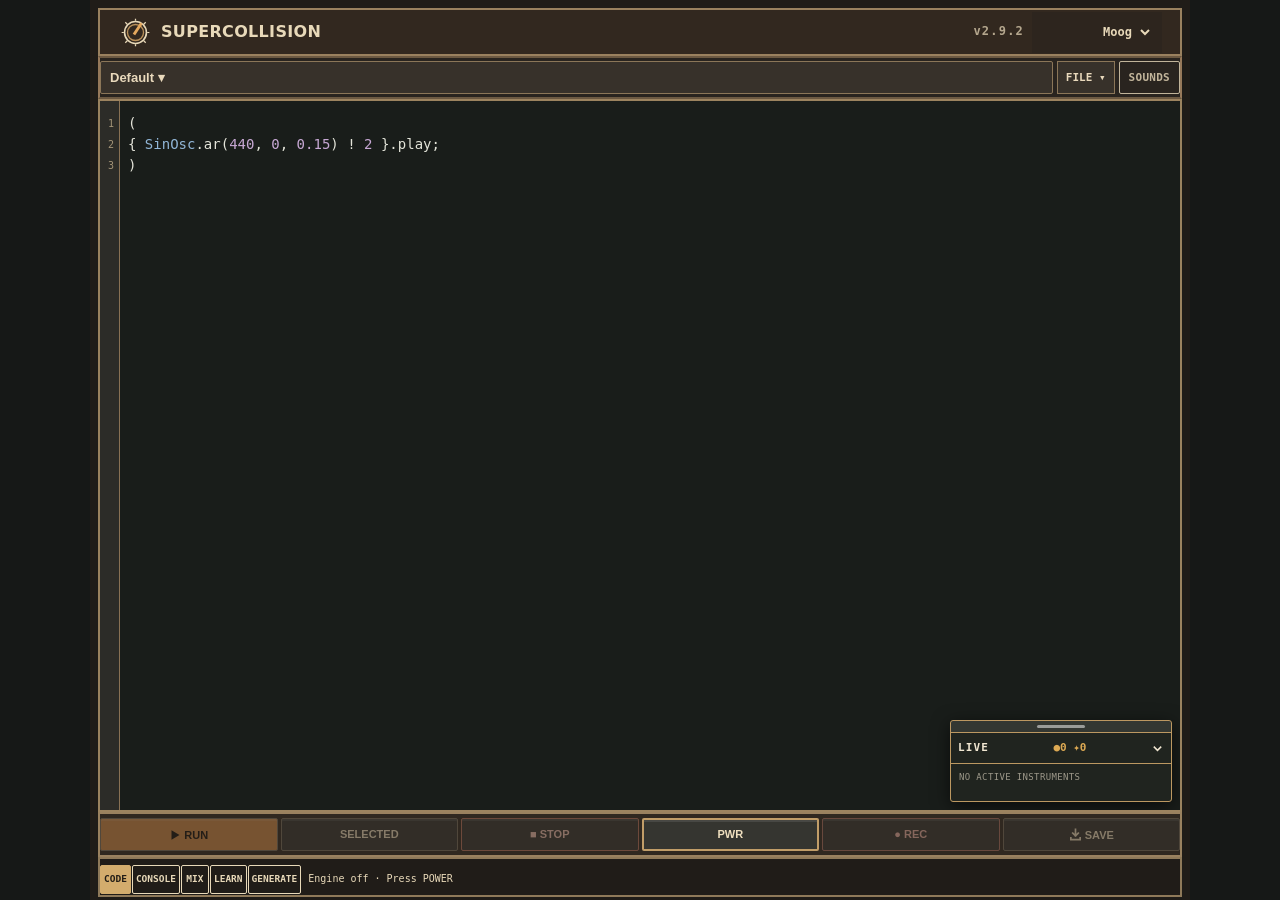
==== index.html @ c98727ec "Release v2.9.2: synchronize visible versions and Sounds navigation" ====
<!doctype html>
<html lang="en"><meta charset="utf-8"><meta name="viewport" content="width=device-width,initial-scale=1,maximum-scale=1,user-scalable=no,viewport-fit=cover"><meta name="apple-mobile-web-app-capable" content="yes"><meta name="apple-mobile-web-app-status-bar-style" content="black-translucent"><meta name="apple-mobile-web-app-title" content="SuperCollision"><meta name="mobile-web-app-capable" content="yes"><link rel="manifest" href="/manifest.webmanifest"><link rel="icon" type="image/svg+xml" href="/app-icon.svg"><link rel="apple-touch-icon" sizes="180x180" href="/apple-touch-icon.png"><meta name="theme-color" content="#161817">
<title>SuperCollision | Mobile SuperCollider IDE</title>
<script>if(location.hostname==='udeudeude.github.io'&&location.pathname.startsWith('/SuperCollision')){location.replace('https://supercollision.pages.dev/'+location.search+location.hash)}</script>
<style>
:root{color-scheme:dark;font-family:system-ui,sans-serif;background:#10151d;color:#e8edf5}*{box-sizing:border-box}body{margin:0;padding:env(safe-area-inset-top) 16px env(safe-area-inset-bottom);max-width:900px;margin:auto}header{display:flex;align-items:baseline;justify-content:space-between;padding:20px 0 12px}h1{font-size:1.5rem;margin:0}small,.muted{color:#9caabc}main{display:grid;gap:14px}.panel{background:#1a2330;border:1px solid #334053;border-radius:14px;padding:15px}textarea{display:block;width:100%;min-height:220px;background:#0d131c;color:#dceafa;border:1px solid #45566b;border-radius:9px;padding:14px;font:15px/1.6 ui-monospace,monospace;resize:vertical}button{border:0;border-radius:10px;background:#7bb4ef;color:#07111b;font-size:1rem;font-weight:650;padding:13px 18px;min-height:48px}button.secondary{background:#35455b;color:#e8edf5}button:disabled{opacity:.4}.actions{display:flex;gap:10px;flex-wrap:wrap;margin-top:12px}#status{white-space:pre-wrap;line-height:1.5}code{color:#a6cffa}label{display:block;margin-bottom:9px;font-weight:600}button:focus-visible,textarea:focus-visible,input:focus-visible,select:focus-visible{outline:2px solid #9cc9ff;outline-offset:2px}header{position:sticky;top:0;background:#10151df5;z-index:3}#code{min-height:42vh;tab-size:2}#console{font-family:ui-monospace,monospace;white-space:pre-wrap;overflow:auto;max-height:40vh;font-size:12px;background:#0d131c;padding:10px;border-radius:9px}#console-panel summary{cursor:pointer;font-weight:600}#console-panel[open] summary{margin-bottom:10px}.toolbar{position:sticky;top:65px;z-index:2;background:#1a2330;padding:10px 0;display:flex;gap:8px;flex-wrap:wrap}.toolbar button{flex:1}input,select{background:#10151d;color:#e8edf5;border:1px solid #45566b;border-radius:8px;padding:12px;max-width:100%;font-size:16px}.projectbar{display:flex;flex-wrap:wrap;gap:8px;align-items:center}.projectbar select{flex:1;min-width:140px}.muted{font-size:.9rem}#engine-status{font-size:.9rem}#syntax-preview{max-height:180px;overflow:auto;background:#0d131c;border:1px solid #45566b;border-radius:9px;padding:12px;white-space:pre-wrap;overflow-wrap:anywhere;font:13px/1.5 ui-monospace,monospace}#syntax-preview .str{color:#e6c98a}#syntax-preview .comment{color:#7fb396}#syntax-preview .class{color:#9cc5ff}#syntax-preview .num{color:#d8b2f4}@media(min-width:700px){#code{min-height:48vh}} /* SuperCollision 0.4: instrument-panel visual system */
:root{color-scheme:dark;background:#161817;color:#e6e4db;font-family:Arial,Helvetica,sans-serif}
body{padding:env(safe-area-inset-top) 10px env(safe-area-inset-bottom);max-width:1100px}
header{position:static;min-height:38px;padding:7px 2px 9px;background:#161817;border-bottom:1px solid #77796f;align-items:center}
h1{font-size:1.03rem;font-weight:800;letter-spacing:.025em;text-transform:uppercase}
header small{font:10px/1.3 ui-monospace,monospace;letter-spacing:.1em;color:#a4a59c}
main{display:block}
.panel{background:transparent;border:0;border-radius:0;padding:0}
.projectbar{display:flex;flex-wrap:nowrap;gap:5px;align-items:stretch;margin:7px 0}
.projectbar select{min-width:0;flex:1;width:0;font-weight:650}
select,input{background:#242725;border:1px solid #55594f;border-radius:2px;color:#e6e4db;padding:7px 9px;font-size:14px;min-height:39px}
button{min-height:40px;padding:8px 12px;border-radius:2px;font-size:12px;font-weight:800;letter-spacing:.045em;background:#d8ae5b;color:#191b19}
button.secondary{background:#333733;color:#e7e7de;border:1px solid #565b54}
button:disabled{opacity:.45}
button:focus-visible,select:focus-visible,textarea:focus-visible{outline:2px solid #e4bd69;outline-offset:1px}
.toolbar{position:sticky;top:0;z-index:4;background:#161817;padding:5px 0 7px;display:flex;gap:5px;align-items:center;flex-wrap:nowrap;border-bottom:1px solid #5b5f55}
.toolbar button{flex:0 0 auto;min-width:69px}
#evaluate{background:#d7b46b}
#panic{border-color:#b7725d;color:#f1c1b2}
#engine{margin-left:auto}
#save-status{font:10px/1.1 ui-monospace,monospace;max-width:65px;overflow:hidden;text-overflow:ellipsis;white-space:nowrap;color:#969b91}
#code{display:block;min-height:calc(100dvh - 220px);height:calc(100dvh - 220px);width:100%;resize:vertical;border:0;border-radius:0;background:#1b1e1c;color:#e3e4d9;padding:12px 9px;font:14px/1.52 ui-monospace,SFMono-Regular,Menlo,monospace;tab-size:2;caret-color:#e3b85f}
.menu{position:relative;flex:0 0 auto}
.menu>summary{display:flex;align-items:center;height:100%;min-height:39px;padding:0 12px;border:1px solid #55594f;background:#292c29;cursor:pointer;font:700 11px ui-monospace,monospace;list-style:none}
.menu>summary::-webkit-details-marker{display:none}
.menu-items{position:absolute;right:0;top:calc(100% + 4px);z-index:8;width:180px;padding:5px;background:#282b28;border:1px solid #77796f;box-shadow:0 8px 20px #0008;display:grid;gap:3px}
.menu-items button{text-align:left;min-height:38px}
.console-shell{border-top:1px solid #66695f;padding:7px 1px}
#engine-status{margin:0 0 6px;font:11px/1.4 ui-monospace,monospace;color:#b9b9ac}
#console-panel summary,.utility summary{font:700 11px/1.5 ui-monospace,monospace;letter-spacing:.08em;text-transform:uppercase;cursor:pointer;color:#bdbeb3}
#console{background:#1b1e1c;color:#e3e4d9;border-radius:0;margin:7px 0;padding:9px;max-height:32vh}
.utility{margin-top:9px;border-top:1px solid #454a42;padding-top:7px}
.utility p{font-size:12px}
.actions{gap:5px;margin-top:6px}
#syntax-preview{border-radius:0;background:#1b1e1c}
@media(max-width:390px){.toolbar button{min-width:57px;padding:8px 7px}#save-status{max-width:45px}h1{font-size:.96rem}}
@media(min-width:700px){#code{min-height:65vh;height:65vh}}
.editor-frame{display:flex;min-width:0;background:#1b1e1c}#line-gutter{flex:0 0 32px;overflow:hidden;white-space:pre;text-align:right;padding:12px 5px 12px 0;color:#858b7f;background:#252825;border-right:1px solid #444;font:10px/21.28px ui-monospace,monospace;user-select:none}#code{flex:1;min-width:0;line-height:21.28px;white-space:pre;overflow-wrap:normal;overflow-x:auto}.toolbar{flex-wrap:wrap}#record{color:#edb2a5;border-color:#ad7062}@media(max-width:390px){#line-gutter{flex-basis:27px}.toolbar button{min-width:51px}}.composition-picker{position:relative;flex:1;min-width:0}.composition-picker>button{width:100%;text-align:left;white-space:nowrap;overflow:hidden;text-overflow:ellipsis;background:#242725;border:1px solid #55594f;color:#e6e4db;font-size:14px}.project-list{position:absolute;top:calc(100% + 3px);left:0;right:0;z-index:15;max-height:55dvh;overflow:auto;background:#252925;border:1px solid #85877d;box-shadow:0 12px 30px #000b}.project-list[hidden]{display:none}.project-entry{position:relative;overflow:hidden;border-bottom:1px solid #484c44;touch-action:pan-y}.project-entry button.pick{display:block;width:100%;text-align:left;background:#252925;color:#e9e7dc;border:0;border-radius:0;min-height:46px;font-weight:500;letter-spacing:0;transition:transform .15s ease;position:relative;z-index:1}.project-entry.reveal button.pick{transform:translateX(-83px)}.project-entry button.remove{position:absolute;right:0;top:0;height:100%;width:83px;border-radius:0;background:#914e44;color:white}.project-entry.selected button.pick{color:#e9c57a}.project-entry button.pick:focus-visible{outline:2px solid #e9c57a;outline-offset:-2px}#line-gutter .line{display:block;height:21.28px}#line-gutter .line.active{background:#655032;color:#f4d58b;font-weight:700}#project-search{width:100%;border:0;border-bottom:1px solid #777;background:#242725}#engine-status.error{color:#f3a394}.code-stack{position:relative;flex:1;min-width:0;height:calc(100dvh - 220px);background:#1b1e1c;overflow:hidden}.code-stack #code,.code-stack #highlight-layer{position:absolute;inset:0;width:100%;height:100%;min-height:0;margin:0;padding:12px 9px;border:0;border-radius:0;font:14px/21.28px ui-monospace,SFMono-Regular,Menlo,monospace;tab-size:2;white-space:pre;overflow-wrap:normal;letter-spacing:normal}.code-stack #code{z-index:2;resize:none;background:transparent;color:transparent;-webkit-text-fill-color:transparent;caret-color:#f4d18a;overflow:auto}.code-stack #code::selection{background:#80612d80}.code-stack #highlight-layer{z-index:1;pointer-events:none;overflow:hidden;color:#e3e4d9}.code-stack .comment{color:#8ba58a}.code-stack .str{color:#e8c28b}.code-stack .class{color:#91b6d7}.code-stack .num{color:#c7a8d4}.code-stack .sym{color:#d3b975}@media(min-width:700px){.code-stack{height:65vh}}
/* Four deliberately distinct instrument design studies */
.theme-strip{display:flex;align-items:center;gap:9px;padding:4px 0;border-bottom:1px solid currentColor}.theme-strip label{font:10px ui-monospace,monospace;letter-spacing:.15em}.theme-strip select{flex:1;min-width:0;border:0;background:transparent;color:inherit;text-align:right}
body[data-theme=bauhaus]{background:#f0ead9;color:#222623}body[data-theme=bauhaus] header,body[data-theme=bauhaus] .toolbar{background:#f0ead9}body[data-theme=bauhaus] .projectbar button,body[data-theme=bauhaus] .projectbar select,body[data-theme=bauhaus] .menu>summary{background:#e1dbc9;color:#202525;border-color:#222623}body[data-theme=bauhaus] #evaluate{background:#c83f2c;color:white}body[data-theme=bauhaus] #panic{border-color:#285e9b;color:#285e9b}body[data-theme=bauhaus] h1{letter-spacing:-.045em;font-weight:900}body[data-theme=bauhaus] .editor-frame{border-top:4px solid #285e9b}
body[data-theme=blackmountain]{background:#e7e1ce;color:#302f2b;font-family:Georgia,serif}body[data-theme=blackmountain] header,body[data-theme=blackmountain] .toolbar{background:#e7e1ce}body[data-theme=blackmountain] h1{font-family:Georgia,serif;font-weight:400;letter-spacing:.05em}body[data-theme=blackmountain] .projectbar button,body[data-theme=blackmountain] .projectbar select,body[data-theme=blackmountain] .menu>summary{background:#ded5bd;color:#302f2b;border-color:#92866e}body[data-theme=blackmountain] #evaluate{background:#9e6547;color:white}body[data-theme=blackmountain] .editor-frame{border-top:1px solid #9e6547}
body[data-theme=moog]{background:#211e1a;color:#e9d9bc}body[data-theme=moog] header,body[data-theme=moog] .toolbar{background:#211e1a}body[data-theme=moog] h1{font-weight:800;letter-spacing:.11em}body[data-theme=moog] .projectbar button,body[data-theme=moog] .projectbar select,body[data-theme=moog] .menu>summary{background:#37312a;color:#e9d9bc;border-color:#8b7658}body[data-theme=moog] #evaluate{background:#df8e3f;color:#231e18}body[data-theme=moog] .editor-frame{border-top:3px double #b18a5c}
body[data-theme=makenoise]{background:#0b0b0b;color:#f2f1e9}body[data-theme=makenoise] header,body[data-theme=makenoise] .toolbar{background:#0b0b0b}body[data-theme=makenoise] h1{font-weight:900;letter-spacing:-.07em;text-decoration:underline;text-decoration-style:wavy;text-decoration-thickness:1px}body[data-theme=makenoise] .projectbar button,body[data-theme=makenoise] .projectbar select,body[data-theme=makenoise] .menu>summary{background:#141414;color:#f2f1e9;border:1px solid #deded6}body[data-theme=makenoise] #evaluate{background:#eee;color:#080808}body[data-theme=makenoise] #panic{border:2px solid #eee;color:#eee}body[data-theme=makenoise] .editor-frame{border-top:3px dashed #eee}

/* v1.0: four structural studies, not interchangeable color skins */
main>.panel:first-child{min-width:0}
main>.panel:first-child>.theme-strip{grid-area:theme}
main>.panel:first-child>.projectbar{grid-area:files}
main>.panel:first-child>.toolbar{grid-area:transport}
main>.panel:first-child>.editor-frame{grid-area:editor;min-width:0}
main>.panel:first-child>#file-input,main>.panel:first-child>#backup-input,main>.panel:first-child>#syntax-preview{display:none}
body[data-theme] .toolbar{position:static}
body[data-theme] .code-stack{height:calc(100dvh - 260px)}
body[data-theme] .editor-frame{min-width:0}
body[data-theme] .toolbar button{min-height:42px}
body[data-theme] .theme-strip{margin:0}
body[data-theme] header{position:relative}

/* Bauhaus: poster composition; asymmetrical vertical band, block geometry */
body[data-theme=bauhaus] main>.panel:first-child{display:grid;grid-template-columns:60px minmax(0,1fr);grid-template-areas:"theme files" "transport transport" "editor editor";gap:0}
body[data-theme=bauhaus] .theme-strip{writing-mode:vertical-rl;transform:none;align-items:center;justify-content:center;background:#1f4d80;color:#fff;border:0;padding:8px 0}
body[data-theme=bauhaus] .theme-strip select{writing-mode:vertical-rl;color:#fff;text-align:center;max-height:130px}
body[data-theme=bauhaus] .projectbar{margin:0;padding:8px;background:#f0ead9}
body[data-theme=bauhaus] .toolbar{border-top:5px solid #c83f2c;border-bottom:5px solid #1f4d80;justify-content:flex-start;gap:0;padding:0}
body[data-theme=bauhaus] .toolbar button{border:0;border-radius:0;flex:1;min-width:0;padding:12px 3px}
body[data-theme=bauhaus] #evaluate{flex:2;font-size:16px}
body[data-theme=bauhaus] #save-status{display:none}
body[data-theme=bauhaus] .editor-frame{border:0}
body[data-theme=bauhaus] header:before{content:"●";color:#c83f2c;font-size:29px;line-height:1}
body[data-theme=bauhaus] header{display:flex;gap:9px}
body[data-theme=bauhaus] h1{flex:1}

/* Black Mountain: editorial folio; generous margins, rulework and restrained controls */
body[data-theme=blackmountain]{max-width:1000px}
body[data-theme=blackmountain] main>.panel:first-child{display:grid;grid-template-columns:minmax(0,1fr);grid-template-areas:"theme" "files" "editor" "transport";gap:9px}
body[data-theme=blackmountain] header{padding:24px 4px 17px;border-bottom:1px solid #82745c}
body[data-theme=blackmountain] h1{font-size:clamp(23px,6vw,38px);font-weight:400;text-transform:none;letter-spacing:-.04em}
body[data-theme=blackmountain] .theme-strip{border:0;justify-content:flex-end}
body[data-theme=blackmountain] .projectbar{margin:0 0 8px}
body[data-theme=blackmountain] .toolbar{border-top:1px solid #82745c;border-bottom:0;justify-content:flex-end;background:transparent;padding:9px 0}
body[data-theme=blackmountain] .toolbar button{flex:0 1 auto;border-radius:0;background:transparent;color:#463b31;border:1px solid #82745c;font:12px Georgia,serif;letter-spacing:0}
body[data-theme=blackmountain] .toolbar #evaluate{background:#9e6547;color:white}
body[data-theme=blackmountain] .editor-frame{border:1px solid #aa9d85;box-shadow:8px 8px 0 #c8bca4}
body[data-theme=blackmountain] .code-stack{height:calc(100dvh - 350px)}
body[data-theme=blackmountain] .console-shell{margin-top:20px}

/* Moog: stacked rack modules; bolted fascia, dedicated transport strip */
body[data-theme=moog] main>.panel:first-child{display:grid;grid-template-areas:"files" "transport" "theme" "editor";gap:6px}
body[data-theme=moog] header{background:#32281f;border:2px solid #9a815f;padding:12px 18px;margin-top:5px}
body[data-theme=moog] header:before,body[data-theme=moog] header:after{content:"●";font-size:9px;color:#a99b80}
body[data-theme=moog] h1{flex:1;text-align:center}
body[data-theme=moog] .projectbar{margin:0;padding:9px;background:#302820;border:2px solid #6c5942}
body[data-theme=moog] .toolbar{padding:14px 8px;background:#322a23;border:2px solid #9a815f;gap:8px;justify-content:space-between}
body[data-theme=moog] .toolbar button{border-radius:3px;min-height:49px;box-shadow:inset 0 2px 0 #ffffff22,0 3px 0 #0e0b09}
body[data-theme=moog] .toolbar #engine{border:2px solid #c19d68}
body[data-theme=moog] .theme-strip{background:#2d251e;padding:5px 9px;border:0}
body[data-theme=moog] .editor-frame{border:3px solid #8a755b}
body[data-theme=moog] .console-shell{border:2px solid #75634d;padding:9px;margin-top:7px}

/* Make Noise: stark asymmetric patchbay, vertical transport rail */
body[data-theme=makenoise] main>.panel:first-child{display:grid;grid-template-columns:minmax(0,1fr) 76px;grid-template-areas:"files theme" "editor transport";gap:5px}
body[data-theme=makenoise] header{border-bottom:4px solid #eee;transform:skewX(-3deg);padding:12px 2px}
body[data-theme=makenoise] .theme-strip{display:flex;flex-direction:column;align-items:stretch;justify-content:center;padding:4px;background:#eee;color:#090909;border:0}
body[data-theme=makenoise] .theme-strip select{writing-mode:vertical-rl;color:#090909;font-weight:800;min-height:95px}
body[data-theme=makenoise] .projectbar{margin:0;padding:3px;border:2px solid #eee}
body[data-theme=makenoise] .toolbar{display:flex;flex-direction:column;align-items:stretch;justify-content:flex-start;gap:3px;border:2px solid #eee;background:#090909;padding:4px}
body[data-theme=makenoise] .toolbar button{width:100%;min-width:0;min-height:55px;padding:3px 0;flex:0 0 auto;white-space:normal;overflow-wrap:anywhere;border:1px solid #eee;border-radius:0;font-size:10px}
body[data-theme=makenoise] .toolbar #evaluate{min-height:84px;font-size:13px}
body[data-theme=makenoise] #save-status{writing-mode:vertical-rl;align-self:center;max-width:none}
body[data-theme=makenoise] .editor-frame{border:2px solid #eee}
body[data-theme=makenoise] .code-stack{height:calc(100dvh - 220px)}
body[data-theme=makenoise] .console-shell{border-top:4px double #eee;margin-top:9px}

@media(max-width:400px){body[data-theme=makenoise] main>.panel:first-child{grid-template-columns:minmax(0,1fr) 63px}body[data-theme=makenoise] .toolbar button{font-size:9px}body[data-theme=bauhaus] main>.panel:first-child{grid-template-columns:45px minmax(0,1fr)}}

/* EXPERIMENTAL INTERFACES: four alternative interaction architectures */
body[data-theme=score]{background:#f6f0e0;color:#2c3029;max-width:1100px}
body[data-theme=score] header{background:#f6f0e0;display:grid;grid-template-columns:1fr auto;border:0;padding:18px 4px 8px}
body[data-theme=score] h1{font:italic 400 30px/1.1 Georgia,serif;letter-spacing:-.07em;text-transform:none}
body[data-theme=score] header small{font:10px Georgia,serif}
body[data-theme=score] main>.panel:first-child{display:grid;grid-template-columns:minmax(0,1fr) 76px;grid-template-areas:"theme theme" "files files" "editor transport";gap:0}
body[data-theme=score] .theme-strip{border-top:1px solid #46483f;border-bottom:1px solid #46483f;padding:5px}
body[data-theme=score] .projectbar{margin:10px 0 8px}
body[data-theme=score] .projectbar button,body[data-theme=score] .menu>summary{background:transparent;color:#2c3029;border:0;border-bottom:1px solid #777}
body[data-theme=score] .toolbar{position:static;display:flex;flex-direction:column;gap:0;padding:0 0 0 8px;border:0;background:#f6f0e0}
body[data-theme=score] .toolbar button{border:0;border-bottom:1px solid #b9b1a1;background:transparent;color:#302d27;width:100%;height:64px;min-width:0;padding:3px;letter-spacing:0;font:700 10px Georgia,serif;flex:none}
body[data-theme=score] .toolbar #evaluate{background:#b3392f;color:white;height:95px}
body[data-theme=score] #save-status{writing-mode:vertical-rl;margin:auto;color:#5a594c}
body[data-theme=score] .editor-frame{border:0;border-left:3px solid #a53a32;background:repeating-linear-gradient(to bottom,#faf5e7 0,#faf5e7 20px,#c9c3b2 21px,#faf5e7 22px)}
body[data-theme=score] .code-stack,body[data-theme=score] #line-gutter{background:transparent}
body[data-theme=score] .code-stack{height:calc(100dvh - 240px)}
body[data-theme=score] .code-stack #highlight-layer{color:#343a32}
body[data-theme=score] .code-stack .class{color:#9d3d31}
body[data-theme=score] .code-stack .num{color:#2e6463}
body[data-theme=score] .code-stack .comment{color:#77796a}
body[data-theme=score] .console-shell{border-top:1px solid #777;padding-top:15px}

/* OSCILLOSCOPE: code as phosphor trace, transport as laboratory readout */
body[data-theme=scope]{background:#060f0c;color:#a4f2c1}
body[data-theme=scope] header{background:#06150f;border:1px solid #39875e;padding:8px 12px;margin:7px 0 4px}
body[data-theme=scope] h1{font:700 15px ui-monospace,monospace;letter-spacing:.17em}
body[data-theme=scope] main>.panel:first-child{display:grid;grid-template-columns:minmax(0,1fr);grid-template-areas:"transport" "editor" "files" "theme";gap:4px}
body[data-theme=scope] .toolbar{display:grid;grid-template-columns:repeat(6,minmax(0,1fr));gap:2px;background:#0b2318;border:1px solid #39875e;padding:4px}
body[data-theme=scope] .toolbar button{min-width:0;padding:6px 2px;min-height:46px;font:700 10px ui-monospace,monospace;background:#123523;color:#b8f9cc;border:1px solid #3b9565}
body[data-theme=scope] .toolbar #evaluate{background:#9af4bc;color:#071b11}
body[data-theme=scope] #save-status{grid-column:1/-1;text-align:right;max-width:none;color:#83a894}
body[data-theme=scope] .editor-frame{border:2px solid #3c9d6b;border-radius:45px / 20px;overflow:hidden;box-shadow:inset 0 0 35px #1da36d33,0 0 12px #1da36d22}
body[data-theme=scope] .code-stack{height:calc(100dvh - 270px);background:repeating-linear-gradient(0deg,#06110c 0px,#06110c 3px,#0b2318 4px)}
body[data-theme=scope] #line-gutter{background:#07160f;color:#3e8f64}
body[data-theme=scope] .code-stack #highlight-layer{color:#b0f4c7;text-shadow:0 0 3px #3be68c55}
body[data-theme=scope] .code-stack .class{color:#6bffac}
body[data-theme=scope] .code-stack .num{color:#d2ff7d}
body[data-theme=scope] .code-stack .comment{color:#548d6c}
body[data-theme=scope] .projectbar{margin:0;border:1px solid #39875e;padding:4px}
body[data-theme=scope] .projectbar button,body[data-theme=scope] .menu>summary{background:#0c281a;color:#a4f2c1;border:1px solid #39875e}
body[data-theme=scope] .theme-strip{border:0;justify-content:flex-end}

/* PATCH DIAGRAM: composition is the center module, controls are distinct satellites */
body[data-theme=patch]{background:#d9d3c2;color:#28241f}
body[data-theme=patch] header{background:#d9d3c2;border-bottom:4px double #27221d;padding:14px 2px}
body[data-theme=patch] h1{font:900 24px/1 Arial,sans-serif;letter-spacing:-.06em}
body[data-theme=patch] main>.panel:first-child{display:grid;grid-template-columns:minmax(0,1fr) 98px;grid-template-areas:"files theme" "editor transport";gap:8px}
body[data-theme=patch] .projectbar{margin:0;background:#e9e2d1;border:2px solid #302820;padding:4px}
body[data-theme=patch] .projectbar button,body[data-theme=patch] .menu>summary{background:#e9e2d1;color:#28241f;border:1px solid #302820}
body[data-theme=patch] .theme-strip{display:flex;flex-direction:column;justify-content:center;align-items:stretch;background:#e2a341;color:#27221c;border:2px solid #302820;padding:4px}
body[data-theme=patch] .theme-strip select{writing-mode:vertical-rl;min-height:110px;color:#27221c}
body[data-theme=patch] .toolbar{display:flex;flex-direction:column;gap:9px;border:2px solid #302820;background:#e8e0cc;padding:7px}
body[data-theme=patch] .toolbar button{flex:none;min-width:0;width:100%;height:61px;border-radius:50%;border:3px solid #302820;background:#f2e8d4;color:#302820;padding:3px;font-size:10px;letter-spacing:0;box-shadow:3px 3px 0 #302820}
body[data-theme=patch] .toolbar #evaluate{background:#d45332;color:white;height:80px}
body[data-theme=patch] .toolbar #panic{background:#3e4b57;color:white}
body[data-theme=patch] #save-status{writing-mode:vertical-rl;margin:auto;color:#4c4335}
body[data-theme=patch] .editor-frame{border:3px solid #302820;box-shadow:5px 5px 0 #302820}
body[data-theme=patch] .code-stack{height:calc(100dvh - 230px)}
body[data-theme=patch] .console-shell{border:2px solid #302820;padding:7px;margin-top:12px}

/* BRUTALIST TERMINAL: almost no chrome; text commands dominate */
body[data-theme=terminal]{background:#f4f4f1;color:#101010;font-family:ui-monospace,monospace}
body[data-theme=terminal] header{background:#f4f4f1;border-bottom:7px solid #101010;padding:6px 0}
body[data-theme=terminal] h1{font:900 24px ui-monospace,monospace;letter-spacing:-.09em}
body[data-theme=terminal] main>.panel:first-child{display:grid;grid-template-areas:"theme" "editor" "transport" "files";gap:0}
body[data-theme=terminal] .theme-strip{border:0;padding:4px 0;font:10px ui-monospace,monospace}
body[data-theme=terminal] .editor-frame{border:0;border-top:1px solid #111;border-bottom:7px solid #111}
body[data-theme=terminal] .code-stack{height:calc(100dvh - 280px);background:#f4f4f1}
body[data-theme=terminal] #line-gutter{background:#e0e0da;color:#666;border:0}
body[data-theme=terminal] .code-stack #highlight-layer{color:#111}
body[data-theme=terminal] .code-stack .class{color:#154c9d}
body[data-theme=terminal] .code-stack .str{color:#8e321a}
body[data-theme=terminal] .code-stack .num{color:#773c8c}
body[data-theme=terminal] .code-stack .comment{color:#777}
body[data-theme=terminal] .toolbar{display:flex;gap:0;border:0;padding:0;background:#111}
body[data-theme=terminal] .toolbar button{border:0;border-right:1px solid #888;background:#111;color:#fff;border-radius:0;flex:1;min-width:0;padding:7px 2px;font:700 11px ui-monospace,monospace}
body[data-theme=terminal] .toolbar #evaluate{background:#fff;color:#000}
body[data-theme=terminal] #save-status{color:#ccc;margin:0 6px}
body[data-theme=terminal] .projectbar{margin:0;padding:4px 0;border-bottom:1px solid #111}
body[data-theme=terminal] .projectbar button,body[data-theme=terminal] .menu>summary{background:#f4f4f1;color:#111;border:1px solid #111}
body[data-theme=terminal] .console-shell{border-top:0;padding-top:4px}
@media(max-width:390px){body[data-theme=patch] main>.panel:first-child{grid-template-columns:minmax(0,1fr) 78px}body[data-theme=scope] .toolbar button{font-size:9px}body[data-theme=score] main>.panel:first-child{grid-template-columns:minmax(0,1fr) 65px}}

/* Contextual Code selection controls: float above the software keyboard, not in the editor. */
.code-selection-bar[hidden]{display:none!important}
.code-selection-bar{
  position:fixed;left:50%;bottom:calc(env(safe-area-inset-bottom) + 8px);
  transform:translateX(-50%);z-index:10020;display:flex;align-items:center;gap:5px;
  max-width:calc(100vw - 16px);padding:5px;background:#242821;color:#f6f2e5;
  border:1px solid #9a977d;border-radius:9px;box-shadow:0 6px 26px #0009;
  font:600 12px ui-monospace,SFMono-Regular,Menlo,monospace;
  -webkit-user-select:none;user-select:none;touch-action:manipulation
}
.code-selection-bar button{
  margin:0;min-width:42px;width:42px;min-height:42px;height:42px;padding:0;
  background:#42483d;color:#f8f5e9;border:1px solid #6b7163;border-radius:6px;
  font:600 22px ui-monospace,monospace;line-height:1;touch-action:manipulation
}
.code-selection-bar button:disabled{opacity:.3}
.code-selection-bar button:focus-visible{outline:2px solid #efcb83;outline-offset:1px}
.code-selection-bar #selection-kind{
  min-width:88px;max-width:126px;white-space:nowrap;overflow:hidden;
  text-overflow:ellipsis;text-align:center;font-size:12px
}
.code-selection-bar #selection-close{min-width:35px;width:35px;font-size:18px;background:transparent;border-color:transparent}

</style>
<link rel="stylesheet" href="./instrument-layout.css?v=39"><link rel="stylesheet" href="./performance.css?v=41"><link rel="stylesheet" href="./learning.css?v=5"><link rel="stylesheet" href="./catalog-assist.css?v=3"><link rel="stylesheet" href="./repair-ui.css?v=2"><link rel="stylesheet" href="./sound-designer.css?v=3">
<link rel="stylesheet" href="./supercollision-header.css?v=2.9.2"><header class="sc-code-header"><svg class="identity-art" viewBox="0 0 48 40" aria-hidden="true" xmlns="http://www.w3.org/2000/svg">
<g class="art art-bauhaus"><rect x="1" y="3" width="18" height="18" fill="#1f4b8f"/><circle cx="30" cy="13" r="11" fill="#bf4337"/><path d="M3 37L21 23L39 37Z" fill="#e8ae40"/></g>
<g class="art art-blackmountain" fill="none" stroke="currentColor" stroke-width="3"><path d="M4 4V36M14 4V36M24 4V36M34 4V36M44 4V36"/><path d="M2 11H46M2 21H46M2 31H46" stroke="#b7774f" stroke-width="4"/><path d="M4 11H14M24 21H34M14 31H24" stroke="#e9e1cf" stroke-width="5"/></g>
<g class="art art-moog" fill="none" stroke="currentColor" stroke-width="2">
<circle cx="24" cy="20" r="15" stroke-width="2.2"/><circle cx="24" cy="20" r="11" stroke="#b9915b" stroke-width="1.8"/>
<path d="M23 21L31 9" stroke="#e4a85e" stroke-width="4" stroke-linecap="square"/>
<circle cx="24" cy="20" r="1.1" fill="#e4a85e" stroke="none"/>
<path d="M24 1V4M24 36V39M5 20H8M40 20H43M10 6L13 9M35 31L38 34M10 34L13 31M35 9L38 6" stroke-width="1.7"/>
</g>
<g class="art art-makenoise" fill="none" stroke="currentColor" stroke-width="1.5" stroke-linecap="square" stroke-linejoin="miter">
<!-- Original patch-routing emblem, not a reproduction of a Make Noise logo. -->
<path d="M4 4V15H14M34 5H44V15M4 35H14V26H24V15H34V35H44" />
<path d="M14 15L11 12M14 15L11 18M34 35L31 32M34 35L31 38" />
<circle cx="4" cy="4" r="2.5" fill="#e8e8e2" stroke="#e8e8e2"/>
<circle cx="44" cy="15" r="2.5" fill="#e8e8e2" stroke="#e8e8e2"/>
<circle cx="24" cy="15" r="5.5" stroke="#e8e8e2" stroke-width="2"/>
<circle cx="24" cy="15" r="2" fill="#b99a56" stroke="none"/>
<circle cx="44" cy="35" r="2.5" fill="#e8e8e2" stroke="#e8e8e2"/>
<path d="M4 25V35H14M18 5L21 2M28 5L31 2" stroke="#b99a56"/>
</g>
<g class="art art-score" fill="none" stroke="#f5f0e5" stroke-width="1.5" stroke-linecap="square">
<!-- Open Form: original graphic score; no conventional musical notes. -->
<path d="M2 5H46M2 35H46" opacity=".62"/>
<path d="M6 11V28M13 9H25M30 12V30M31 10H43" stroke-width="2"/>
<rect x="10" y="18" width="19" height="3" fill="#d45138" stroke="none"/>
<rect x="33" y="15" width="8" height="4" fill="#f5f0e5" stroke="none"/>
<circle cx="37" cy="29" r="5" stroke="#d45138" stroke-width="2.5"/>
<path d="M6 29H16M16 29V33" stroke="#d45138" stroke-width="2"/>
<!-- Free-standing measures and off-axis marks evoke open-form notation. -->
<rect x="19" y="26" width="3" height="7" fill="#d45138" stroke="none"/>
<rect x="41" y="8" width="3" height="4" fill="#f0bf68" stroke="none"/>
<path d="M26 7V14" stroke="#f0bf68" stroke-width="1.5"/>
</g>
<g class="art art-scope" fill="none" stroke="currentColor"><path d="M2 20H46M24 1V39M2 8H46M2 32H46" opacity=".3"/><path d="M2 20H7L12 10L18 31L24 4L30 30L36 13L42 20H46" stroke="#a0ffae" stroke-width="2.5"/></g>
<g class="art art-patch" fill="none" stroke="#b7d9c9" stroke-width="1.5" stroke-linecap="square">
<!-- Signal Atlas: original pin-matrix cartography. -->
<path d="M3 8H45M3 20H45M3 32H45M10 3V37M24 3V37M38 3V37" opacity=".52"/>
<path d="M10 8H24V20H38V32" stroke="#f59b69" stroke-width="3"/>
<path d="M10 32V20H24" stroke="#e2e980" stroke-width="2"/>
<circle cx="10" cy="8" r="3" fill="#e2e980" stroke="#102a32" stroke-width="1"/>
<circle cx="24" cy="20" r="3.3" fill="#f59b69" stroke="#102a32" stroke-width="1"/>
<circle cx="38" cy="32" r="3" fill="#e2e980" stroke="#102a32" stroke-width="1"/>
<!-- Edge registration ticks and an unpatched socket distinguish the matrix. -->
<path d="M3 3H7M41 37H45M45 18V22" stroke="#e2e980" stroke-width="1.5"/>
<circle cx="38" cy="8" r="2.4" stroke="#9fc9bd" stroke-width="1.5"/>
</g>
<g class="art art-terminal" fill="none" stroke="#ffbd61" stroke-width="1.6" stroke-linecap="square">
<!-- Control Room: original monochrome telemetry emblem. -->
<rect x="2" y="2" width="44" height="36" rx="1" opacity=".55"/>
<path d="M7 10H24M7 16H19M7 22H14" stroke="#98b39f" stroke-width="2"/>
<path d="M7 29H15V25H24" stroke-width="2"/>
<rect x="30" y="9" width="10" height="12" fill="#ffbd61" stroke="none"/>
<path d="M30 28H40M30 33H36" stroke="#98b39f" stroke-width="2"/>
<path d="M27 26V34M43 26V34" stroke="#ffbd61" stroke-width="1" opacity=".65"/>
<!-- Numerically disciplined calibration ticks, not a pretend status light. -->
<path d="M29 4V7M34 4V7M39 4V7M44 4V7" stroke="#91b19a" stroke-width="1"/>
<path d="M18 33H23M18 35H21" stroke="#ffbd61" stroke-width="1"/>
</g>
</svg><h1>SuperCollision</h1><small class="app-version" aria-label="Version 2.9.2">v2.9.2</small><div class="theme-strip"><label for="theme-choice">DESIGN</label><select id="theme-choice" aria-label="Visual design"><option value="bauhaus">Bauhaus</option><option value="blackmountain">Black Mountain</option><option value="moog">Moog</option><option value="makenoise">Make Noise</option><option value="score">Open Form</option><option value="scope">02 / Oscilloscope</option><option value="patch">Signal Atlas</option><option value="terminal">Control Room</option></select></div></header>
<main>
<div class="panel">
<div class="projectbar"><div class="composition-picker"><button id="project-toggle" type="button" class="secondary" aria-expanded="false" aria-controls="project-list">Composition ▾</button><div id="project-list" class="project-list" hidden role="listbox" aria-label="Saved compositions"></div></div><select id="projects" aria-label="Saved compositions" hidden></select><details class="menu" id="file-menu">
<summary aria-label="Composition actions">FILE ▾</summary>
<div class="menu-items" id="file-menu-items" role="group" aria-label="File commands">
  <button id="file-menu-back" class="secondary" type="button" hidden>‹ All FILE sections</button>
  <button id="new-project" class="secondary">New composition</button>
  <button id="save-as-project" class="secondary" type="button" title="Create a separate named copy in this browser without replacing your current composition">Save as...</button>
  <button id="rename-project" class="secondary">Rename composition</button>
  <button id="delete-project" class="secondary">Delete composition</button>
  <button id="undo-delete" class="secondary" disabled>Undo delete</button>
  <details class="file-submenu">
    <summary>IMPORT / EXPORT</summary>
    <div class="file-submenu-items">
      <button id="import-file" class="secondary">Import SuperCollider file</button>
      <button id="export-file" class="secondary" title="Download your composition as a SuperCollider file">Save to Files (.scd)</button>
      <button id="copy" class="secondary">Copy code</button>
    </div>
  </details>
  <details class="file-submenu">
    <summary>EXAMPLES</summary>
    <div class="file-submenu-items">
      <button id="clear" class="secondary">Load starter example</button>
      <button id="live-demo" class="secondary">Living Code demonstration</button>
    </div>
  </details>
  <details class="file-submenu">
    <summary>EDITOR</summary>
    <div class="file-submenu-items">
      <button id="go-line" class="secondary">Go to line</button>
      <button id="code-size-smaller" class="secondary">Text smaller</button>
      <button id="code-size-larger" class="secondary">Text larger</button>
      <button id="code-size-reset" class="secondary">Reset text size</button>
      <button id="catalog-open" class="secondary">Browse language catalog</button>
      <button id="completion-toggle" class="secondary">Code suggestions: on</button>
    </div>
  </details>
  <details class="file-submenu">
    <summary>STORAGE</summary>
    <div class="file-submenu-items">
      <button id="backup-projects" class="secondary">Backup all compositions</button>
      <button id="restore-projects" class="secondary">Restore backup</button>
      <button id="storage-info" class="secondary">Storage / cleanup</button>
      <button id="lab-offline-download" class="secondary" type="button">Make available offline</button>
      <button id="lab-offline-diagnostics" class="secondary" type="button" aria-controls="lab-offline-report" aria-expanded="false">Check offline readiness</button>
      <section id="lab-offline-report" role="status" aria-live="polite" hidden></section>
      <span id="lab-offline-status" class="muted" role="status">Offline copy not installed</span>
      <p id="lab-home-screen-storage" class="muted" hidden>Home Screen apps store offline files and compositions separately from Safari. Prepare offline here while on Wi-Fi. Transfer compositions using Backup all compositions and Restore backup in Files.</p>
      <span id="lab-vault-status" class="muted" role="status">Checking extra local copy...</span>
      <button id="lab-vault-recover" class="secondary" type="button" hidden>Recover extra local copy</button>
      <button id="lab-vault-keep" class="secondary" type="button" hidden>Keep current compositions</button>
    </div>
  </details>
  <details class="file-submenu">
    <summary>LEARNING</summary>
    <div class="file-submenu-items">
      <label for="learning-mode">Learning mode</label>
      <select id="learning-mode" aria-label="Learning mode"><option value="guided">GUIDED (default)</option><option value="reference">REFERENCE</option><option value="off">OFF</option></select>
      <button id="learning-open" class="secondary" type="button">Explain selection</button>
    </div>
  </details>
  <details class="file-submenu">
    <summary>TOOLS</summary>
    <div class="file-submenu-items">
      <button id="wake-toggle" class="secondary">Screen awake: on</button>
      <button id="live-activity-debug" class="secondary">Activity diagnostics</button>
      <details id="audio-panel" class="file-speaker-test"><summary>Phone speaker test</summary>
        <p>Checks browser audio independently of SuperCollider.</p>
        <div class="actions"><button id="play" type="button" class="secondary">Play test tone</button><button id="stop" type="button" class="secondary">Stop tone</button></div>
        <p id="status" role="status">Ready.</p><small id="info"></small>
      </details>
    </div>
  </details>
</div></details><button id="sounds-open" class="secondary sounds-nav" type="button" aria-label="Open Sounds page">SOUNDS</button></div>


<div class="editor-frame"><div id="line-gutter" aria-hidden="true"><div id="line-inner"></div></div><div class="code-stack"><div id="activity-overlay" aria-hidden="true"></div><pre id="highlight-layer" aria-hidden="true"></pre><textarea id="code" wrap="off" spellcheck="false" autocapitalize="off" autocomplete="off" autocorrect="off" aria-label="SuperCollider code editor"></textarea></div><div id="code-zoom-indicator" class="code-zoom-indicator" hidden aria-live="off">CODE 100%</div>
<aside id="live-panel" class="live-panel" aria-label="Live musical activity">
  <div id="live-panel-resizer" role="separator" tabindex="0" aria-orientation="horizontal"
       aria-label="Drag to resize Live activity height" aria-valuemin="64" aria-valuemax="400"
       aria-valuenow="82" title="Drag up to enlarge Live; double-tap to reset"><span aria-hidden="true"></span></div>
  <div class="live-panel-head"><button id="live-panel-toggle" type="button" aria-expanded="true"><span class="live-panel-label">LIVE</span><span id="activity-status" aria-live="off">●0 ✦0</span><svg class="live-panel-icon" viewBox="0 0 14 14" aria-hidden="true"><path d="m3 9 4-4 4 4" stroke="currentColor" fill="none" stroke-width="1.6"/></svg></button></div>
  <div id="live-panel-content" class="live-panel-content"><div id="live-instruments" class="live-instruments"></div><div id="live-routines" class="live-routines" hidden></div></div>
</aside></div>
<div class="toolbar"><button id="evaluate" disabled><svg class="transport-icon" viewBox="0 0 12 12" width="12" height="12" aria-hidden="true"><path d="M2.5 1.2L10.5 6L2.5 10.8Z" fill="currentColor"/></svg>RUN</button><button id="run-region" class="secondary" disabled title="Run highlighted code or the current line" aria-label="Run selected code, or the current line if nothing is selected">SELECTED</button><button id="panic" class="secondary" disabled>■ STOP</button><button id="engine" class="secondary">POWER</button><button id="record" class="secondary" disabled>● REC</button><button id="record-stop" class="secondary" disabled><svg class="transport-icon" viewBox="0 0 14 14" width="14" height="14" aria-hidden="true"><path d="M7 1.5v7m-3-3 3 3 3-3M2 10.5v2h10v-2" fill="none" stroke="currentColor" stroke-width="1.8" stroke-linecap="square" stroke-linejoin="miter"/></svg>SAVE</button><span id="save-status" class="muted" role="status">Saved</span></div>

<input id="file-input" type="file" hidden><input id="backup-input" type="file" hidden>
<pre id="syntax-preview" hidden></pre>
</div>
<div id="workspace-divider" role="separator" tabindex="0" aria-orientation="horizontal"
 aria-label="Resize code editor and console" aria-valuemin="20" aria-valuemax="75" aria-valuenow="46"
 title="Drag to resize editor and console; double-tap to reset"><span aria-hidden="true"></span></div>
<div class="panel console-shell"><div class="console-bar"><div class="inspector-modes" role="group" aria-label="Lower panel"><button type="button" id="inspector-code" aria-pressed="true">CODE</button><button type="button" id="inspector-console" aria-pressed="false">CONSOLE</button><button type="button" id="inspector-perform" aria-pressed="false" title="Instrument mixer and event timeline">MIX</button><button type="button" id="inspector-learn" aria-pressed="false">LEARN</button><button type="button" id="inspector-design" aria-pressed="false" title="Generate SuperCollider sounds from descriptions">GENERATE</button></div><div id="engine-status-open" aria-label="Engine status; swipe horizontally to read"><span id="engine-status" role="status" aria-live="polite">Engine off · Press POWER</span></div></div>
<button id="console-follow" type="button" hidden aria-label="Jump to latest console output">↓ Latest output</button>
<details id="console-panel"><summary>SuperCollider console</summary><div class="actions"><button id="clear-console" class="secondary">Clear console</button></div><section id="console-guidance" hidden aria-label="Explanation of the latest error"><div class="console-guidance-head"><strong id="console-guidance-title"></strong><button type="button" id="console-guidance-dismiss" aria-label="Dismiss error explanation">×</button></div><p id="console-guidance-text"></p><div class="console-guidance-actions"><button type="button" id="console-guidance-jump" hidden>GO TO CODE</button><button type="button" id="console-guidance-copy" hidden>COPY CORRECTION</button></div></section><pre id="console" aria-live="off"></pre></details></div>

<section class="panel learning-host" id="learning-host" aria-label="SuperCollider learning panel"></section>
<section class="panel sound-host" id="sound-host" aria-label="SuperCollider sound designer"></section>
<section class="panel performance-panel" id="perform-panel" aria-label="Live performance controls and musical event timeline">
  <div class="perform-header">
    <strong>MIX</strong>
    <span id="perform-summary" role="status" aria-live="off">0 instruments · 0 notes</span>
    <button id="perform-show" type="button" aria-pressed="true" title="Show all instruments, including resting ones">ALL</button>
    <button id="perform-follow" type="button" aria-pressed="true" title="Follow newest musical events">FOLLOWING</button>
    <button id="perform-reset" type="button" title="Restore original levels and clear mute and solo (does not change sound parameters)" aria-label="Restore original levels and clear mute and solo">↺ LEVELS</button>
    <button id="perform-help" type="button" title="Explain Mix controls and timeline" aria-label="Help with Mix controls">?</button>
  </div>
  <section id="perform-explain" class="perform-explain" aria-label="How SuperCollider code becomes sound">
    <div class="perform-explain-head">
      <strong>HOW THE CODE MAKES SOUND</strong>
      <select id="perform-explain-voice" aria-label="Choose instrument to examine"></select>
      <button type="button" id="perform-explain-adjust" title="Optional mute, solo, level and parameter controls">ADJUST</button>
    </div>
    <div class="perform-explain-legend" aria-label="Evidence levels"><span>1 · CODE <small>read from source</small></span><span>2 · SERVER <small>observed</small></span><span>3 · SOUND <small>illustrative, not measured</small></span></div>
    <div id="perform-explain-graph" class="perform-explain-graph" aria-label="Recognized synthesis components"></div>
    <div class="perform-explain-bottom">
      <div id="perform-explain-reality" class="perform-explain-reality" role="status" aria-live="off"></div>
      <div id="perform-explain-wave" class="perform-explain-wave"></div>
    </div>
    <div class="perform-explain-foot">
      <span id="perform-explain-focus" aria-live="polite">Select a component to locate its code.</span>
      <button type="button" id="perform-explain-trigger" hidden>WHY DID IT START?</button>
      <button type="button" id="perform-explain-code">VIEW CODE</button>
      <button type="button" id="perform-explain-note" hidden>NOTE DETAILS</button>
    </div>
  </section>
  <div class="perform-scroller" id="perform-scroller">
    <div class="perform-axis"><div class="perform-axis-label">INSTRUMENTS</div><div id="perform-axis-ticks" class="perform-axis-ticks"></div></div>
    <div class="perform-rows" id="perform-rows"></div>
  </div>
</section>
</main>
<script>
const example='(\n{ SinOsc.ar(440, 0, 0.15) ! 2 }.play;\n)';
const code=document.querySelector('#code'),status=document.querySelector('#status'),projectsEl=document.querySelector('#projects'),saveStatus=document.querySelector('#save-status');
const KEY='supercollision-projects-v1',ACTIVE='supercollision-active-v1';
let projects={},active='Default',saveTimer,activeRegion=null;
try{projects=JSON.parse(localStorage.getItem(KEY)||'{}');if(!projects||typeof projects!=='object'||Array.isArray(projects))projects={}}catch{projects={}}
if(!Object.keys(projects).length){let old;try{old=localStorage.getItem('supercollision-code')}catch{}projects.Default=old||example}
try{active=localStorage.getItem(ACTIVE)||'Default'}catch{}
// Upgrade only untouched copies of the original demonstration. Never alter user-edited code.
const legacyLivingDemo="(\n// LIVING CODE · Try RUN, then watch amber lines and blue note flashes.\ns.waitForBoot {\n    SynthDef(\\scDrone, { |freq=110|\n        var tone = SinOsc.ar(freq, 0, 0.07);\n        Out.ar(0, tone ! 2);\n    }).add;\n    SynthDef(\\scBell, { |freq=660|\n        var envelope = EnvGen.kr(Env.perc(0.01, 0.55), doneAction: 2);\n        Out.ar(0, SinOsc.ar(freq, 0, 0.19) ! 2 * envelope);\n    }).add;\n    s.sync;\n    ~scDrone = Synth(\\scDrone);\n    ~scBells = Routine({\n        16.do {\n            Synth(\\scBell, [\\freq, [440, 550, 660, 880].choose]);\n            0.6.wait;\n        };\n    }).play;\n};\n)";
const intermediateLivingDemo="(\ns.waitForBoot {\n    Routine({\n        SynthDef(\\scDrone, { |freq=110|\n            var tone = SinOsc.ar(freq, 0, 0.07);\n            Out.ar(0, tone ! 2);\n        }).add;\n        SynthDef(\\scBell, { |freq=660|\n            var env = EnvGen.kr(Env.perc(0.01, 0.55), doneAction: 2);\n            Out.ar(0, (SinOsc.ar(freq, 0, 0.19) * env) ! 2);\n        }).add;\n        s.sync;\n        ~scDrone = Synth(\\scDrone);\n        16.do {\n            Synth(\\scBell, [\\freq, [440, 550, 660, 880].choose]);\n            0.6.wait;\n        };\n    }).play(SystemClock);\n};\n)";
const fixedLivingDemo="(\ns.waitForBoot({\n    Routine({\n        SynthDef(\\scDrone, { |freq=110|\n            var tone = SinOsc.ar(freq, 0, 0.07);\n            Out.ar(0, tone ! 2);\n        }).add;\n        SynthDef(\\scBell, { |freq=660|\n            var env = EnvGen.kr(Env.perc(0.01, 0.55), doneAction: 2);\n            Out.ar(0, (SinOsc.ar(freq, 0, 0.19) * env) ! 2);\n        }).add;\n        s.sync;\n        ~scDrone = Synth(\\scDrone);\n        16.do {\n            Synth(\\scBell, [\\freq, [440, 550, 660, 880].choose]);\n            0.6.wait;\n        };\n    }).play(SystemClock);\n}, clock: SystemClock);\n)";
for(const name of Object.keys(projects)){if(/^(?:Living Code Demo|Living Code Demonstration)(?: [0-9]+)?$/.test(name)&&(projects[name]===legacyLivingDemo||projects[name]===intermediateLivingDemo))projects[name]=fixedLivingDemo;}
if(!Object.hasOwn(projects,active))active=Object.keys(projects)[0];
function persist(){
 try{
  localStorage.setItem(KEY,JSON.stringify(projects));
  localStorage.setItem(ACTIVE,active);
  saveStatus.textContent='SAVED';
  // An additional local mirror listens for this only after its initial
  // comparison. The existing synchronous saving behavior remains unchanged.
  window.dispatchEvent(new CustomEvent('supercollision:compositions-saved',{
   detail:{format:'supercollision-lab-vault-v1',projects:structuredClone(projects),active}
  }));
 }catch(e){saveStatus.textContent='SAVE ERROR'}
}
window.SCCompositionSnapshot=()=>({format:'supercollision-lab-vault-v1',projects:structuredClone(projects),active});
window.SCCompositionRecover=record=>{
 if(!record||!record.projects||typeof record.projects!=='object'||Array.isArray(record.projects))throw Error('Invalid recovery record');
 const entries=Object.entries(record.projects);
 if(entries.length>1000||entries.some(([name,text])=>!name||name==='__proto__'||name.length>80||typeof text!=='string'||text.length>2000000))throw Error('Invalid recovery contents');
 flush();
 for(const [name,text] of entries)projects[uniqueName(name)]=text;
 renderProjects();
 report('Recovered '+entries.length+' compositions without overwriting existing ones');
};
function renderProjects(){window.SCRepair?.clear();projectsEl.replaceChildren();for(const name of Object.keys(projects)){const option=document.createElement('option');option.value=name;option.textContent=name;projectsEl.append(option)}projectsEl.value=active;code.value=projects[active]||'';code.scrollTop=0;code.scrollLeft=0;updatePreview();persist();renderPicker();window.SCActivity?.document(active,code.value);window.SCTimeline?.document(active,code.value);window.SCLanguageTools?.refresh()}
function commit(){projects[active]=code.value;persist()}
const toggle=document.querySelector('#project-toggle'),list=document.querySelector('#project-list');
let recentlyDeleted=null;const undoDelete=document.querySelector('#undo-delete');
function deleteComposition(name){if(!confirm('Delete "'+name+'"? Undo available until reload.'))return;flush();recentlyDeleted={name,code:projects[name]};undoDelete.disabled=false;delete projects[name];if(!Object.keys(projects).length)projects.Default=example;if(active===name)active=Object.keys(projects)[0];renderProjects();closePicker()}
undoDelete.onclick=()=>{if(!recentlyDeleted)return;const d=recentlyDeleted;recentlyDeleted=null;undoDelete.disabled=true;active=uniqueName(d.name);projects[active]=d.code;renderProjects()};
function closePicker(){list.hidden=true;toggle.setAttribute('aria-expanded','false')}
toggle.onclick=()=>{const opening=list.hidden;list.hidden=!opening;toggle.setAttribute('aria-expanded',String(opening));if(opening)renderPicker()};
document.addEventListener('pointerdown',e=>{if(!e.target.closest('.composition-picker'))closePicker()});
function renderPicker(){toggle.textContent=active+'  ▾';list.replaceChildren();const search=document.createElement('input');search.id='project-search';search.placeholder='Find composition';list.append(search);for(const name of Object.keys(projects)){const entry=document.createElement('div');entry.className='project-entry'+(name===active?' selected':'');entry.setAttribute('role','option');entry.setAttribute('aria-selected',String(name===active));const pick=document.createElement('button');pick.type='button';pick.className='pick';pick.textContent=name;pick.onclick=()=>{flush();active=name;renderProjects();closePicker()};const remove=document.createElement('button');remove.type='button';remove.className='remove';remove.textContent='Delete';remove.onclick=()=>deleteComposition(name);entry.append(pick,remove);let startX=0,startY=0;entry.addEventListener('touchstart',e=>{startX=e.touches[0].clientX;startY=e.touches[0].clientY},{passive:true});entry.addEventListener('touchend',e=>{const dx=e.changedTouches[0].clientX-startX,dy=e.changedTouches[0].clientY-startY;if(Math.abs(dx)>40&&Math.abs(dx)>Math.abs(dy)*1.3){entry.classList.toggle('reveal',dx<0)}},{passive:true});list.append(entry)}search.oninput=()=>{const q=search.value.toLowerCase();for(const row of list.querySelectorAll('.project-entry'))row.hidden=!row.querySelector('.pick').textContent.toLowerCase().includes(q)}}

code.addEventListener('input',()=>{saveStatus.textContent='SAVING';updatePreview();clearTimeout(saveTimer);saveTimer=setTimeout(commit,200)});
function flush(){clearTimeout(saveTimer);commit()}
projectsEl.onchange=()=>{const next=projectsEl.value;flush();active=next;renderProjects()};
function uniqueName(name){let n=name,i=2;while(Object.hasOwn(projects,n))n=name+' '+i++;return n}
window.SCDesignerSaveComposition=({name,code:generated})=>{
 if(typeof generated!=='string'||!generated.trim()||generated.length>100000)
   throw Error('Invalid generated code.');
 flush(); // always preserve the previously edited composition first
 active=uniqueName(String(name||'Generated sound').trim().slice(0,76)||'Generated sound');
 projects[active]=generated;
 renderProjects();
 return active;
};
document.querySelector('#live-demo').onclick=()=>{flush();active=uniqueName('Living Code Demonstration');projects[active]="(\ns.waitForBoot({\n    Routine({\n        SynthDef(\\scDrone, { |freq=110|\n            var tone = SinOsc.ar(freq, 0, 0.07);\n            Out.ar(0, tone ! 2);\n        }).add;\n        SynthDef(\\scBell, { |freq=660|\n            var env = EnvGen.kr(Env.perc(0.01, 0.55), doneAction: 2);\n            Out.ar(0, (SinOsc.ar(freq, 0, 0.19) * env) ! 2);\n        }).add;\n        s.sync;\n        ~scDrone = Synth(\\scDrone);\n        16.do {\n            Synth(\\scBell, [\\freq, [440, 550, 660, 880].choose]);\n            0.6.wait;\n        };\n    }).play(SystemClock);\n}, clock: SystemClock);\n)";renderProjects();report('Living Code Demonstration created. POWER if needed, then RUN. Amber = synth running; blue = new note requested.')};
document.querySelector('#new-project').onclick=()=>{flush();const name=prompt('New composition name','Untitled');if(!name?.trim())return;active=uniqueName(name.trim().slice(0,80));projects[active]='';renderProjects()};
document.querySelector('#save-as-project').onclick=()=>{
  // A separate browser-stored composition, not an audio recording or download.
  // Flush pending edits before copying so neither version loses recent typing.
  flush();
  const suggested=(active.length>74?active.slice(0,74):active)+' copy';
  const answer=prompt('Save a new copy of this composition as:',suggested);
  if(answer===null)return;
  const name=answer.trim().slice(0,80);
  if(!name||name==='__proto__'){alert('Enter a valid composition name.');return}
  if(Object.hasOwn(projects,name)){
    alert('A composition with that name already exists. Choose a different name to avoid overwriting it.');
    return;
  }
  projects[name]=code.value;
  active=name;
  renderProjects();
  if(saveStatus.textContent!=='SAVE ERROR'){
    saveStatus.textContent='COPY SAVED';
    saveStatus.title='New composition saved in this browser: '+name;
  }
};
document.querySelector('#rename-project').onclick=()=>{flush();const name=prompt('Rename composition',active)?.trim().slice(0,80);if(!name||name===active)return;if(Object.hasOwn(projects,name)){alert('That name is already in use.');return}projects[name]=projects[active];delete projects[active];active=name;renderProjects()};
document.querySelector('#delete-project').onclick=()=>deleteComposition(active);
document.querySelector('#go-line').onclick=()=>{const n=Number(prompt('Go to line (1–'+code.value.split('\n').length+')'));if(!Number.isInteger(n)||n<1)return;const lines=code.value.split('\n');const pos=lines.slice(0,n-1).reduce((a,v)=>a+v.length+1,0);code.focus();code.setSelectionRange(Math.min(pos,code.value.length),Math.min(pos,code.value.length));const lineHeight=parseFloat(getComputedStyle(code).lineHeight)||21.28;code.scrollTop=Math.max(0,(n-3)*lineHeight)};
const gutter=document.querySelector('#line-gutter');const preview=document.querySelector('#syntax-preview');
const highlight=document.querySelector('#highlight-layer');
let paintPending=false;
function updatePreview(){if(paintPending)return;paintPending=true;requestAnimationFrame(()=>{paintPending=false;updateLines();const text=code.value;const escape=t=>t.replace(/&/g,'&amp;').replace(/</g,'&lt;').replace(/>/g,'&gt;');if(text.length>120000){highlight.textContent=text;return}const re=/(\/\/[^\n]*|"(?:\\.|[^"\\])*"|\\[A-Za-z_][A-Za-z0-9_]*|\b[A-Z][A-Za-z0-9_]*\b|\b\d+(?:\.\d+)?\b)/g;let out='',last=0,m;while((m=re.exec(text))){out+=escape(text.slice(last,m.index));const token=m[0],kind=token.startsWith('//')?'comment':token.startsWith('"')?'str':token.startsWith('\\')?'sym':/^\d/.test(token)?'num':'class';out+='<span class="'+kind+'">'+escape(token)+'</span>';last=re.lastIndex}out+=escape(text.slice(last));highlight.innerHTML=out+'\n';highlight.scrollTop=code.scrollTop;highlight.scrollLeft=code.scrollLeft})}
function updateLines(){window.renderLineGutter?.()}
code.addEventListener('scroll',()=>{highlight.scrollTop=code.scrollTop;highlight.scrollLeft=code.scrollLeft;window.syncEditorScroll?.()},{passive:true});
document.querySelector('#storage-info').onclick=()=>{flush();const bytes=new Blob([JSON.stringify(projects)]).size;const count=Object.keys(projects).length;if(prompt(count+' compositions, '+(bytes/1024).toFixed(1)+' KiB. Type DELETE ALL to erase (backup first).')!=='DELETE ALL')return;if(!confirm('Delete all compositions permanently?'))return;projects={Default:example};active='Default';renderProjects()};
function downloadText(name,body,type){const url=URL.createObjectURL(new Blob([body],{type})),a=document.createElement('a');a.href=url;a.download=name;a.click();setTimeout(()=>URL.revokeObjectURL(url),30000)}
document.querySelector('#backup-projects').onclick=()=>{flush();downloadText('SuperCollision-backup.json',JSON.stringify({format:'supercollision-projects-v1',projects},null,2),'application/json')};
document.querySelector('#restore-projects').onclick=()=>document.querySelector('#backup-input').click();
document.querySelector('#backup-input').onchange=async e=>{const file=e.target.files[0];if(!file)return;try{if(file.size>4000000)throw Error('Backup too large');const obj=JSON.parse(await file.text());if(obj.format!=='supercollision-projects-v1'||!obj.projects||Array.isArray(obj.projects)||typeof obj.projects!=='object')throw Error('Invalid backup');const entries=Object.entries(obj.projects);if(entries.length>1000||entries.some(([k,v])=>typeof k!=='string'||k.length>80||typeof v!=='string'))throw Error('Invalid composition data');flush();for(const [name,text] of entries)projects[uniqueName(name)]=text;renderProjects();report('Restored '+entries.length+' compositions')}catch(err){report('Restore failed: '+err.message)}e.target.value=''};
let ctx,osc,gain;
function report(t){status.textContent=t}
async function stop(){if(osc){try{osc.stop()}catch{}osc.disconnect();osc=null}if(gain){gain.disconnect();gain=null}report('Audio test stopped.')}
document.querySelector('#play').onclick=async()=>{try{if(osc)await stop();const C=window.AudioContext||window.webkitAudioContext;if(!C)throw Error('Web Audio unavailable');ctx=ctx||new C();await ctx.resume();osc=ctx.createOscillator();gain=ctx.createGain();osc.frequency.value=440;gain.gain.value=.08;osc.connect(gain);gain.connect(ctx.destination);osc.start();report('Playing 440 Hz Web Audio diagnostic.')}catch(e){report('Audio test failed: '+e.message)}};
document.querySelector('#stop').onclick=stop;
document.querySelector('#copy').onclick=async()=>{try{await navigator.clipboard.writeText(code.value);report('Code copied.')}catch(e){report('Copy unavailable: '+e.message)}};
document.querySelector('#import-file').onclick=()=>document.querySelector('#file-input').click();
document.querySelector('#file-input').onchange=async e=>{const file=e.target.files[0];if(!file)return;try{if(file.size>2000000)throw Error('File exceeds 2 MB');if(!/\.(scd|sc|txt)$/i.test(file.name))throw Error('Choose a .scd, .sc, or .txt file');flush();active=uniqueName(file.name.replace(/\.(scd|sc|txt)$/i,'').slice(0,80)||'Imported');projects[active]=await file.text();renderProjects();report('Imported '+file.name)}catch(err){report('Import failed: '+err.message)}e.target.value=''};
document.querySelector('#export-file').onclick=()=>{flush();const blob=new Blob([code.value],{type:'text/plain;charset=utf-8'}),url=URL.createObjectURL(blob),a=document.createElement('a');a.href=url;a.download=active.replace(/[^a-z0-9_-]/gi,'_')+'.scd';a.click();setTimeout(()=>URL.revokeObjectURL(url),30000)};
document.querySelector('#clear').onclick=()=>{if(code.value&&!confirm('Replace current composition with the example?'))return;code.value=example;code.dispatchEvent(new Event('input'))};
// File sections use a focused view so opening STORAGE, EDITOR, etc.
// shows the actual commands instead of hiding them below a long scroll.
const fileMenu=document.querySelector('#file-menu');
const fileItems=document.querySelector('#file-menu-items');
const fileBack=document.querySelector('#file-menu-back');
const fileGroups=[...fileItems.querySelectorAll('.file-submenu')];
function fitFileMenu(){
  if(!fileMenu.open)return;
  const bounds=fileItems.getBoundingClientRect();
  const viewport=window.visualViewport;
  const bottom=(viewport?viewport.offsetTop+viewport.height:window.innerHeight)-10;
  fileItems.style.maxHeight=Math.max(150,Math.floor(bottom-bounds.top))+'px';
}
function focusFileSection(group){
  const active=Boolean(group&&group.open);
  fileMenu.classList.toggle('file-section-focused',active);
  fileBack.hidden=!active;
  fileItems.scrollTop=0;
  requestAnimationFrame(()=>{fitFileMenu();fileItems.scrollTop=0});
}
fileGroups.forEach(group=>{
  // A summary click changes the focused view synchronously. The native
  // details toggle event may be delivered later than the next browser test
  // or the next touch frame, leaving the Back control temporarily hidden.
  group.querySelector('summary')?.addEventListener('click',event=>{
    event.preventDefault();
    const willOpen=!group.open;
    if(willOpen){
      for(const other of fileGroups)if(other!==group)other.open=false;
      group.open=true;
      focusFileSection(group);
    }else{
      group.open=false;
      focusFileSection(null);
    }
  });
  group.addEventListener('toggle',()=>{
    if(!fileMenu.open)return;
    if(group.open){
      for(const other of fileGroups)if(other!==group)other.open=false;
      focusFileSection(group);
    }else if(!fileGroups.some(other=>other.open)){
      focusFileSection(null);
    }
  });
});
fileBack.addEventListener('click',()=>{
  for(const group of fileGroups)group.open=false;
  focusFileSection(null);
});
fileMenu.addEventListener('toggle',()=>{
  if(!fileMenu.open){
    for(const group of fileGroups)group.open=false;
    focusFileSection(null);
    fileItems.style.maxHeight='';
    if(osc)stop();
  }else{
    requestAnimationFrame(fitFileMenu);
  }
});
window.addEventListener('resize',fitFileMenu);
window.visualViewport?.addEventListener('resize',fitFileMenu);
fileItems.addEventListener('click',event=>{
  const summary=event.target.closest('#audio-panel > summary');
  if(summary)requestAnimationFrame(()=>summary.scrollIntoView({block:'nearest'}));
  const button=event.target.closest('button');
  if(!button||button.disabled)return;
  // Keep diagnostic output and progress visible. Other one-shot actions
  // continue to dismiss FILE as they did before.
  if(!['file-menu-back','lab-offline-diagnostics','lab-offline-download',
        'lab-vault-recover','lab-vault-keep','code-size-smaller',
        'code-size-larger','wake-toggle','play','stop'].includes(button.id))
    fileMenu.open=false;
});
document.addEventListener('pointerdown',event=>{
  if(fileMenu.open&&!fileMenu.contains(event.target))fileMenu.open=false;
});
document.addEventListener('keydown',event=>{
  if(event.key==='Escape'&&fileMenu.open){fileMenu.open=false;event.stopPropagation()}
});
document.querySelector('#info').textContent='Platform: '+navigator.platform+' | Secure context: '+window.isSecureContext;
renderProjects();document.addEventListener('visibilitychange',()=>{if(document.visibilityState==='hidden')flush()});
</script>
<script type="module">
import {createLiveActivityUI} from "./live-activity.mjs?v=24";
import {createPerformanceUI} from "./performance-ui.mjs?v=32";
import {encodeOsc} from "./performance-engine.mjs?v=25";
import {createPriorityOscBridge} from "./osc-priority-bridge.mjs?v=1";
import {createLearning} from "./learning.mjs?v=5";
import {explainConsoleError} from "./error-guide.mjs?v=3";
import {createRepairUI} from "./repair-ui.mjs?v=4";
import {createLanguageTools} from "./editor-assist.mjs?v=5";
import {createSoundDesigner} from "./sound-designer.mjs?v=7";
let lang,synth;
let languageReady=false,serverReady=false,serverBootRequested=false,bootRetryCount=0;
const SERVER_READY_MARKER='__SUPERCOLLISION_AUDIO_READY__';
const SERVER_FAILED_MARKER='__SUPERCOLLISION_AUDIO_FAILED__';
const learning=createLearning({editor:code,host:document.querySelector('#learning-host'),
  modeSelect:document.querySelector('#learning-mode'),openButton:document.querySelector('#inspector-learn')});
window.SCLearning=learning;
document.querySelector('#learning-open').onclick=()=>learning.open();
const languageTools=createLanguageTools({editor:code,host:document.querySelector('#learning-host'),
  getLearningMode:()=>learning.mode});
window.SCLanguageTools=languageTools;
const repair=createRepairUI({editor:code});
window.SCRepair=repair;
document.querySelector('#catalog-open').onclick=()=>languageTools.open();
const completionToggle=document.querySelector('#completion-toggle');
function refreshCompletionToggle(){completionToggle.textContent='Code suggestions: '+(languageTools.enabled?'on':'off')}
completionToggle.onclick=()=>{languageTools.setEnabled(!languageTools.enabled);refreshCompletionToggle()};
refreshCompletionToggle();
const state=document.querySelector('#engine-status'),log=document.querySelector('#console'),run=document.querySelector('#evaluate'),panic=document.querySelector('#panic');
const consoleScroll=document.querySelector('#console-panel');
const consoleFollowButton=document.querySelector('#console-follow');
let consoleFollowing=true,unreadConsoleLines=0,userScrollingConsole=false,autoScrollingConsole=false,consoleIntentReset=0;
function nearConsoleEnd(){return consoleScroll.scrollHeight-consoleScroll.scrollTop-consoleScroll.clientHeight<=20}
function updateConsoleFollowButton(){
 consoleFollowButton.hidden=consoleFollowing;
 consoleFollowButton.textContent=unreadConsoleLines
  ? '↓ Latest output ('+Math.min(999,unreadConsoleLines)+(unreadConsoleLines>999?'+':'')+')'
  : '↓ Latest output';
}
function jumpToConsoleEnd(){
 if(!document.body.classList.contains('view-console'))return;
 autoScrollingConsole=true;
 consoleScroll.scrollTop=consoleScroll.scrollHeight;
 requestAnimationFrame(()=>{autoScrollingConsole=false});
}
function resumeConsoleFollow(){
 consoleFollowing=true;unreadConsoleLines=0;
 updateConsoleFollowButton();jumpToConsoleEnd();
}
consoleFollowButton.addEventListener('click',resumeConsoleFollow);
function markConsoleInteraction(){
 userScrollingConsole=true;clearTimeout(consoleIntentReset);
 consoleIntentReset=setTimeout(()=>{userScrollingConsole=false},900);
}
for(const type of ['touchstart','pointerdown','wheel'])
 consoleScroll.addEventListener(type,markConsoleInteraction,{passive:true});
consoleScroll.addEventListener('scroll',()=>{
 if(autoScrollingConsole||!userScrollingConsole)return;
 consoleFollowing=nearConsoleEnd();
 if(consoleFollowing)unreadConsoleLines=0;
 updateConsoleFollowButton();
},{passive:true});
window.SCConsoleOnShow=()=>{
 if(consoleFollowing)jumpToConsoleEnd();
 else updateConsoleFollowButton();
};

const soundDesigner=createSoundDesigner({
 host:document.querySelector('#sound-host'),editor:code,
 saveComposition:spec=>window.SCDesignerSaveComposition(spec),
 audition:source=>{
   if(!lang||!languageReady||!serverReady)return false;
   lang.runCode(source); // only on explicit AUDITION; never rewrites editor
   window.scPlaybackRequested=true;requestWake();
   return true;
 },
 stopAudio:()=>panic.click()
});
window.SCSoundDesigner=soundDesigner;
const performanceUI=createPerformanceUI({panel:document.querySelector('#perform-panel'),editor:code,
  getComposition:()=>active,sendOsc:packet=>{if(!synth)return false;synth.sendOsc(packet);return true}});
window.SCTimeline=performanceUI;
const liveCode=createLiveActivityUI({editor:code,gutter,overlay:document.querySelector("#activity-overlay"),status:document.querySelector("#activity-status"),code,composition:()=>active,panel:document.querySelector("#live-panel"),instrumentsEl:document.querySelector("#live-instruments"),routinesEl:document.querySelector("#live-routines"),panelToggle:document.querySelector("#live-panel-toggle"),onEnabledChange:on=>performanceUI.observe(on)});
window.SCActivity=liveCode;
document.querySelector("#live-activity-debug").onclick=()=>{const report=liveCode.diagnostics();alert(report);try{navigator.clipboard.writeText(report)}catch{}};
function message(t){state.textContent=t}
// The language and synthesis engines can print in bursts during a composition.
// Coalesce console DOM work to one update per visual frame instead of
// repeatedly replacing and scrolling a growing string per callback.
let printQueue=[],printScheduled=false,diagnosticTail='';
function flushPrintQueue(){
 printScheduled=false;
 if(!printQueue.length)return;
 const chunk=printQueue.join('\n')+'\n';
 printQueue=[];
 const previousScroll=consoleScroll.scrollTop;
 let text=log.textContent+chunk;
 if(text.length>120000)text=text.slice(-80000);
 log.textContent=text;
 if(consoleFollowing){jumpToConsoleEnd()}
 else{consoleScroll.scrollTop=previousScroll;unreadConsoleLines+=chunk.split('\n').length-1;updateConsoleFollowButton()}
 const markers=['ERROR:','FAILURE IN SERVER','FAILURE:'];
 const lastFailure=Math.max(...markers.map(marker=>chunk.lastIndexOf(marker)));
 if(lastFailure>=0)diagnosticTail=chunk.slice(lastFailure);
 else if(diagnosticTail&&diagnosticTail.length<16000)diagnosticTail+=chunk;
 if(diagnosticTail)showConsoleExplanation(explainConsoleError(diagnosticTail,code.value));
}
let shownErrorKey='';
const explanation=document.querySelector('#console-guidance');
const explanationJump=document.querySelector('#console-guidance-jump');
const explanationCopy=document.querySelector('#console-guidance-copy');
function showConsoleExplanation(info){
 if(!info)return;
 repair.offer(info);
 const key=info.kind+'|'+info.title+'|'+(info.line||'');
 if(key===shownErrorKey&&!explanation.hidden)return;
 shownErrorKey=key;
 explanation.hidden=false;
 document.querySelector('#console-guidance-title').textContent=info.title;
 document.querySelector('#console-guidance-text').textContent=info.message;
 explanationJump.hidden=!info.line;
 explanationJump.onclick=()=>repair.open({jump:true});
 explanationJump.textContent='GO TO ERROR IN EDITOR';
 explanationCopy.hidden=false;
 // Copying an unexplained string was ambiguous. Instead show the exact
 // original and proposed replacement together, then let the user apply it.
 explanationCopy.onclick=()=>repair.open();
 explanationCopy.textContent=info.fix?'REVIEW FIX IN EDITOR':'EDIT WITH ERROR HELP';
}
document.querySelector('#console-guidance-dismiss').onclick=()=>{explanation.hidden=true;shownErrorKey='';repair.clear()};
function print(t){
 const output=String(t);
 if(/ERROR:|FAILURE|WARNING: Server/.test(output)){
   learning.offerError(output);
   // Preserve the selected workbench during playback; errors stay in CONSOLE.
   state.classList.add('error');
   state.textContent='ERROR · SEE CONSOLE';
 }
 printQueue.push(output);
 if(printQueue.length>2000)printQueue=printQueue.slice(-1000);
 if(!printScheduled){
   printScheduled=true;
   requestAnimationFrame(flushPrintQueue);
 }
}
document.querySelector('#clear-console').onclick=()=>{printQueue=[];log.textContent='';diagnosticTail='';explanation.hidden=true;shownErrorKey='';repair.clear();resumeConsoleFollow()};
let booting=false;
let synthBootPending=false;
let synthBootStage='not requested';
let serverBootWatchdog=null;
let startupRecoveryAttempts=0;
const SERVER_BOOT_WATCHDOG_MS=45000;
function clearServerBootWatchdog(){
 if(serverBootWatchdog!==null)clearTimeout(serverBootWatchdog);
 serverBootWatchdog=null;
}
function requestServerBoot(){
 if(!lang||!languageReady||serverReady||serverBootRequested||synthBootPending)return;
 serverBootRequested=true;
 run.disabled=true;document.querySelector('#run-region').disabled=true;
 document.querySelector('#record').disabled=true;
 message('STARTING AUDIO SERVER · RUN unlocks when ready');
 clearServerBootWatchdog();
 // On iPhone, audio initialization can stall after language boot. Never
 // automatically start duplicate servers; report the phase and safe retry.
 serverBootWatchdog=setTimeout(()=>{
  serverBootWatchdog=null;
  if(serverReady||!serverBootRequested)return;
  serverBootRequested=false;
  let contextState='unavailable';
  try{contextState=synth?.getAudioContext?.()?.state||'not created'}catch{}
  print('Audio startup delayed after '+(SERVER_BOOT_WATCHDOG_MS/1000)+
    ' seconds. Stage: '+synthBootStage+'; audio context: '+contextState+
    '. No automatic retry was attempted.');
  if(!synthBootPending&&synthBootStage==='synth.boot resolved'&&startupRecoveryAttempts<1){
    startupRecoveryAttempts++;
    message('AUDIO START DELAYED · RECOVERING SERVER');
    print('Audio startup: attempting one controlled server reboot.');
    try{
      // The language can complete initialization while its server is
      // unresponsive. Reboot its server rather than reloading the webpage.
      lang.runCode('s.reboot;');
      setTimeout(requestServerBoot,1500);
    }catch(error){
      print('Audio recovery failed: '+error.message);
      message('AUDIO START DELAYED · TAP POWER TO RETRY');
    }
  }else{
    message(synthBootPending
      ? 'AUDIO START STALLED · TAP POWER TO CHECK'
      : 'AUDIO START DELAYED · TAP POWER TO RETRY');
  }
 },SERVER_BOOT_WATCHDOG_MS);
 try{
  // Application startup only. Never wrap or modify the composition.
  lang.runCode('s.waitForBoot({ "'+SERVER_READY_MARKER+'".postln; }, onFailure: { "'+SERVER_FAILED_MARKER+'".postln; }, clock: SystemClock);');
 }catch(e){
  clearServerBootWatchdog();
  serverBootRequested=false;
  message('Audio server start failed · Press POWER to retry');
  print('Audio server start failed: '+e.message);
 }
}
document.querySelector('#engine').onclick=async()=>{
 if(lang){
   if(!serverReady){
     if(synthBootPending){
       message('AUDIO START STILL PENDING · CLOSE AND REOPEN TO RETRY');return
     }
     if(serverBootRequested){
       message('AUDIO SERVER STARTING · RUN unlocks when ready');return
     }
     requestServerBoot();return
   }
   message('Audio server already running · RUN is ready');return
 }
 if(booting)return;
 booting=true;document.querySelector('#engine').disabled=true;
 message('Loading SuperCollider engine...');
 try{
  const base=new URL('./runtime/',location.href);
  // Do not issue network-only HEAD probes here: they bypass the offline pack
  // and abort POWER in Airplane Mode even when both runtime modules are cached.
  // Module imports below provide the actual availability check and resolve
  // directly from the service worker cache when offline.
  if(!crossOriginIsolated)throw Error('Cross-origin isolation is unavailable. SuperCollider WebAssembly threading requires COOP/COEP headers; ordinary GitHub Pages does not supply them.');
  message('Loading real SuperCollider modules...');
  const [{default:ScLang},{default:ScSynth}]=await Promise.all([import('./runtime/sclang/sclang.js'),import('./runtime/scsynth/scsynth.js')]);
  lang=await ScLang({locateFile:p=>new URL(p,new URL('sclang/',base)).href});
  synth=await ScSynth({locateFile:p=>new URL(p,new URL('scsynth/',base)).href});
  lang.printCallback=t=>{
    const output=String(t);
    if(!languageReady&&output.includes('Welcome to SuperCollider')){
      languageReady=true;
      // Defer until the interpreter's startup print callback has returned;
      // calling runCode reentrantly from inside WebAssembly stdout is unsafe.
      setTimeout(requestServerBoot,1000);
    }
    if(output.includes(SERVER_READY_MARKER)){
      serverReady=true;serverBootRequested=false;bootRetryCount=0;startupRecoveryAttempts=0;
      clearServerBootWatchdog();
      run.disabled=false;document.querySelector('#run-region').disabled=false;
      document.querySelector('#record').disabled=false;
      state.classList.remove('error');message('AUDIO SERVER READY · RUN to play');
    }
    if(output.includes('sclang client not running!')&&!serverReady){
      serverBootRequested=false;
      clearServerBootWatchdog();
      if(bootRetryCount<5){
        const retryDelay=500*(++bootRetryCount);
        message('LANGUAGE STARTING · Retrying audio boot');
        setTimeout(requestServerBoot,retryDelay);
      }else message('Interpreter not ready · Press POWER to retry');
    }
    if(output.includes(SERVER_FAILED_MARKER)){
      serverReady=false;serverBootRequested=false;
      clearServerBootWatchdog();
      message('Audio server failed · Press POWER to retry');
      print('SuperCollider audio server failed to boot. Press POWER to retry.');
    }
    const visibleOutput=liveCode.consumePrint(output.replaceAll(SERVER_READY_MARKER,'').replaceAll(SERVER_FAILED_MARKER,''));
    if(visibleOutput.trim())print(visibleOutput);
  };synth.onStdout=print;
  // Deliver each original OSC packet to its audio/language destination first.
  // Optional visual observers may be expensive under dense musical activity.
  // They must never hold an incoming note or server reply behind their parsing.
  const oscBridge=createPriorityOscBridge({
    sendToSynth:bytes=>synth.sendOsc(bytes),
    sendToLanguage:bytes=>lang.sendOsc(bytes),
    observeOutgoing:[bytes=>liveCode.outgoing(bytes),bytes=>performanceUI.outgoing(bytes)],
    observeIncoming:[bytes=>liveCode.incoming(bytes),bytes=>performanceUI.incoming(bytes)],
    sendControl:bytes=>synth.sendOsc(bytes),
    onObserverError:(error,direction)=>console.warn('Activity observer ('+direction+'):',error)
  });
  window.SCOscBridge=oscBridge;
  lang.onOsc=oscBridge.fromLanguage;
  synth.onOscReply=oscBridge.fromSynth;
  // The synthesis hook must exist before interpreter boot callbacks can use it.
  window.bootServer=options=>{
    if(!options.numOutputBusChannels)return;
    if(synthBootPending){
      print('Audio server boot already pending; ignoring duplicate initialization request.');
      return;
    }
    synthBootPending=true;
    synthBootStage='synth.boot scheduled';
    setTimeout(async()=>{
      synthBootStage='synth.boot pending';
      try{
        await synth.boot(options);
        synthBootStage='synth.boot resolved';
      }catch(e){
        synthBootStage='synth.boot failed';
        serverBootRequested=false;
        clearServerBootWatchdog();
        print('Server boot: '+e.message);
        message('Audio server failed · Press POWER to retry');
      }finally{
        synthBootPending=false;
      }
    },100);
  };
  lang.bootInterpreter();
  panic.disabled=false;
  message('Initializing language and audio server.');
 }catch(e){message('Runtime unavailable: '+e.message);print(e.stack||e.message)}finally{booting=false;document.querySelector('#engine').disabled=false}
};
function submitCode(source,start,end){if(!lang)return;try{diagnosticTail='';explanation.hidden=true;shownErrorKey='';repair.clear();flush();activeRegion=null;updateLines();state.classList.remove('error');liveCode.evaluation(active,code.value,source,start);performanceUI.evaluation(active,code.value,source,start);lang.runCode(source);window.scPlaybackRequested=true;requestWake();message('EVALUATED L'+start+'–'+end+' · execution submitted')}catch(e){message('Evaluation failed: '+e.message)}}
// RUN evaluates the composition. RESTART explicitly stops existing routines,
// clears scheduled server events, then evaluates from the beginning.
run.onclick=()=>submitCode(code.value,1,code.value.split('\n').length);
document.querySelector('#run-region').onclick=()=>{const a=code.selectionStart,b=code.selectionEnd,text=code.value;let from=a,to=b;if(a===b){from=text.lastIndexOf('\n',Math.max(0,a-1))+1;to=text.indexOf('\n',a);if(to<0)to=text.length}const source=text.slice(from,to);if(!source.trim())return;const start=text.slice(0,from).split('\n').length,end=start+source.split('\n').length-1;submitCode(source,start,end)};
panic.onclick=()=>{if(!lang)return;try{
  lang.runCode('CmdPeriod.run;');
  // Also silence the actual server and discard already scheduled OSC bundles.
  if(synth){synth.sendOsc(encodeOsc('/clearSched'));synth.sendOsc(encodeOsc('/g_freeAll',[0]));}
  liveCode.stop();performanceUI.stop();window.scPlaybackRequested=false;releaseWake();activeRegion=null;updateLines();message('STOP SENT · ENGINE READY')
}catch(e){message('Stop failed: '+e.message)}};



const themeChoice=document.querySelector('#theme-choice');
const requestedDesign=new URLSearchParams(location.search).get('design');
try{themeChoice.value=requestedDesign&&[...themeChoice.options].some(x=>x.value===requestedDesign)?requestedDesign:(localStorage.getItem('supercollision-theme')||'moog')}catch{themeChoice.value='moog'}
if(!themeChoice.value||themeChoice.selectedIndex<0)themeChoice.value='moog';
document.body.dataset.theme=themeChoice.value;
// Browser back/forward may restore a cached Code page after Sounds changed design.
window.addEventListener('pageshow',event=>{
 const navigation=performance.getEntriesByType('navigation')[0];
 if(!event.persisted && navigation?.type!=='back_forward')return;
 try{
  const saved=localStorage.getItem('supercollision-theme');
  if(saved&&[...themeChoice.options].some(option=>option.value===saved)){
   themeChoice.value=saved;
   document.body.dataset.theme=saved;
  }
 }catch{}
});
themeChoice.onchange=()=>{
 document.body.dataset.theme=themeChoice.value;
 try{localStorage.setItem('supercollision-theme',themeChoice.value)}catch{}
 const url=new URL(location.href);url.searchParams.set('design',themeChoice.value);
 history.replaceState(null,'',url.pathname+url.search+url.hash);
};
let wakeLock=null,wakeEnabled=true;const wakeButton=document.querySelector('#wake-toggle');async function requestWake(){if(!wakeEnabled||document.visibilityState!=='visible'||!navigator.wakeLock||wakeLock)return;try{wakeLock=await navigator.wakeLock.request('screen');wakeLock.addEventListener('release',()=>{wakeLock=null},{once:true})}catch(e){console.warn('Wake lock unavailable',e)}}async function releaseWake(){const held=wakeLock;wakeLock=null;if(held)try{await held.release()}catch{}}
wakeButton.onclick=()=>{wakeEnabled=!wakeEnabled;wakeButton.textContent='Screen awake: '+(wakeEnabled?'on':'off');if(!wakeEnabled)releaseWake()};document.addEventListener('visibilitychange',()=>{if(document.visibilityState==='visible'&&wakeEnabled&&window.scPlaybackRequested)requestWake()});
let capture=null;
const recButton=document.querySelector('#record'),saveButton=document.querySelector('#record-stop');
function wavBlob(channels,sampleRate){const n=channels[0].length,c=channels.length,bytes=44+n*c*2,b=new ArrayBuffer(bytes),v=new DataView(b);let p=0;const str=t=>{for(const ch of t)v.setUint8(p++,ch.charCodeAt(0))};const u16=x=>{v.setUint16(p,x,true);p+=2},u32=x=>{v.setUint32(p,x,true);p+=4};str('RIFF');u32(bytes-8);str('WAVEfmt ');u32(16);u16(1);u16(c);u32(sampleRate);u32(sampleRate*c*2);u16(c*2);u16(16);str('data');u32(n*c*2);for(let i=0;i<n;i++)for(let k=0;k<c;k++){const x=Math.max(-1,Math.min(1,channels[k][i]));v.setInt16(p,x<0?x*32768:x*32767,true);p+=2}return new Blob([b],{type:'audio/wav'})}
recButton.onclick=async()=>{
 if(!synth||capture)return;
 try{
  const ac=synth.getAudioContext(),worklet=synth.getWorkletNode();
  if(!ac||!worklet)throw Error('Start SuperCollider audio before recording');
  await ac.resume();
  const dest=ac.createMediaStreamDestination();worklet.connect(dest);
  const input=ac.createMediaStreamSource(dest.stream),processor=ac.createScriptProcessor(2048,2,2),mute=ac.createGain();mute.gain.value=0;
  input.connect(processor);processor.connect(mute);mute.connect(ac.destination);
  const chunks=[[],[]],start=Date.now();let frames=0;
  processor.onaudioprocess=e=>{
   const length=e.inputBuffer.length;
   if(frames+length>ac.sampleRate*300){saveButton.click();return}
   for(let ch=0;ch<2;ch++){const data=e.inputBuffer.getChannelData(Math.min(ch,e.inputBuffer.numberOfChannels-1));chunks[ch].push(new Float32Array(data))}
   frames+=length;
  };
  capture={ac,worklet,dest,input,processor,mute,chunks,start,get frames(){return frames}};
  recButton.disabled=true;saveButton.disabled=false;message('RECORDING · WAV / 16-bit · 5 min maximum');
 }catch(e){message('Recording failed: '+e.message)}
};
saveButton.onclick=()=>{
 if(!capture)return;
 const r=capture;capture=null;r.processor.onaudioprocess=null;
 try{r.worklet.disconnect(r.dest);r.input.disconnect();r.processor.disconnect();r.mute.disconnect()}catch{}
 recButton.disabled=false;saveButton.disabled=true;
 if(!r.frames){message('No audio captured');return}
 const channels=r.chunks.map(list=>{const out=new Float32Array(r.frames);let offset=0;for(const chunk of list){out.set(chunk,offset);offset+=chunk.length}return out});
 const url=URL.createObjectURL(wavBlob(channels,r.ac.sampleRate)),a=document.createElement('a');a.href=url;a.download='SuperCollision-'+Date.now()+'.wav';a.click();setTimeout(()=>URL.revokeObjectURL(url),60000);
 message('WAV exported · '+Math.round(r.frames/r.ac.sampleRate)+' seconds');
};
</script>
<script type="module" src="./code-selection.mjs?v=1"></script>
<script src="./instrument-layout.js?v=21"></script><script defer src="https://cloud.umami.is/script.js" data-website-id="f374a945-0ea2-41ed-8eb7-4b6ab6933f9a"></script>
<script>
document.addEventListener('click', function(e) {
  const control=e.target.closest('button,a,[role="button"]');
  if (!control || !window.umami || typeof umami.track !== 'function') return;
  const label=(control.id+' '+(control.getAttribute('aria-label')||'')+' '+(control.textContent||'').slice(0,60)).toLowerCase();
  if (/run|play|evaluate|record/i.test(label)) umami.track('app-use',{project:'supercollision',action:'interaction'});
},true);
</script>
<script>
// Sounds is one cohesive, versioned workspace. Keep the user's Code edits
// before navigating and never mount the obsolete inline recorder over Code.
document.querySelector('#sounds-open').addEventListener('click',()=>{
  flush();
  location.assign('./sounds-bench-preview.html?release=2.9.2#play');
});
</script>
<script type="module" src="./lab-offline.mjs"></script><script type="module" src="./lab-composition-vault.mjs"></script></html>
---- instrument-layout.css ----
/* SuperCollision 1.3 / shared functional geometry
   Every study shares the same nine-level composition:
   identity -> composition/file -> editor -> transport -> console -> diagnostics. */
:root{--chrome:48px;--files:43px;--console:40px;--editor-font-size:14px;--line-height:21px;--gutter-font-size:10px}
html{height:100%;overflow:hidden}
body,body[data-theme]{height:100dvh;min-height:0;overflow:hidden;display:flex;flex-direction:column;box-sizing:border-box;width:100%;max-width:1100px;margin:0 auto;padding:max(env(safe-area-inset-top),3px) 8px max(env(safe-area-inset-bottom),3px);font-family:system-ui,Arial,sans-serif}
body>header,body[data-theme] header{position:relative;z-index:9;display:flex;flex:none;align-items:center;gap:8px;height:var(--chrome);min-height:0;margin:0;padding:3px 4px;box-sizing:border-box;transform:none;overflow:visible;border-radius:0}
body>header:before,body>header:after{content:none!important}
body header h1,body[data-theme] header h1{flex:1;min-width:0;margin:0;text-align:left;white-space:nowrap;overflow:hidden;text-overflow:ellipsis;font-size:clamp(14px,4.1vw,20px);line-height:1.12;text-transform:uppercase}
body>header small{flex:none;white-space:nowrap;letter-spacing:.04em;font-size:9px}
body>header .identity-art{width:35px;height:35px;flex:none;display:block}
.identity-art .art{display:none}
body[data-theme=bauhaus] .art-bauhaus,body[data-theme=blackmountain] .art-blackmountain,body[data-theme=moog] .art-moog,body[data-theme=makenoise] .art-makenoise,body[data-theme=score] .art-score,body[data-theme=scope] .art-scope,body[data-theme=patch] .art-patch,body[data-theme=terminal] .art-terminal{display:block}
body>header .theme-strip,body[data-theme] .theme-strip{display:flex;flex:none;align-items:center;gap:3px;writing-mode:horizontal-tb;transform:none;padding:0;margin:0;border:0;background:none;justify-content:flex-end;width:auto;max-width:31vw}
header .theme-strip label{display:none}
header .theme-strip select,body[data-theme] header .theme-strip select{display:block;writing-mode:horizontal-tb;min-width:0;min-height:31px;max-height:none;height:31px;width:100%;max-width:31vw;padding:3px 2px;border:0;border-radius:0;background:transparent;color:inherit;text-align:right;font:600 10px/1.15 ui-monospace,monospace;text-overflow:ellipsis}
body>main,body[data-theme] main{display:flex;flex:1;min-height:0;height:auto;gap:0;flex-direction:column;overflow:hidden}
body main>.panel:first-child,body[data-theme] main>.panel:first-child{display:grid!important;flex:1 1 0;min-height:105px;grid-template-columns:minmax(0,1fr)!important;grid-template-rows:var(--files) minmax(0,1fr) 45px!important;grid-template-areas:"files" "editor" "transport"!important;gap:0!important;padding:0!important;margin:0!important;background:transparent;border:0;box-sizing:border-box}
body main .projectbar,body[data-theme] main .projectbar{grid-area:files!important;display:flex;flex-direction:row;align-items:center;gap:4px;min-height:0;height:var(--files);margin:0!important;padding:3px 0!important;background:transparent;box-sizing:border-box;writing-mode:horizontal-tb}
body .projectbar .composition-picker{flex:1;min-width:0;width:0;height:100%}
body .projectbar .composition-picker>button,body[data-theme] .composition-picker>button{height:100%;min-height:0;width:100%;text-align:left;font-size:13px;letter-spacing:0;padding:5px 9px;overflow:hidden;white-space:nowrap;text-overflow:ellipsis}
body .projectbar .menu{height:100%;flex:0 0 auto}
body .projectbar .menu>summary,body[data-theme] .menu>summary{height:100%;min-height:0;padding:0 8px;display:flex;align-items:center;font-size:11px;writing-mode:horizontal-tb}
body .menu-items{right:0;z-index:30;max-height:70dvh;overflow:auto}
body .project-list{z-index:29}
body main .editor-frame,body[data-theme] main .editor-frame{grid-area:editor!important;display:flex;min-height:0;height:100%!important;min-width:0;overflow:hidden;margin:0!important;position:relative;box-sizing:border-box;border-radius:0}
body main .code-stack,body[data-theme] main .code-stack{position:relative;display:block;flex:1;min-width:0;min-height:0!important;height:100%!important;overflow:hidden;box-sizing:border-box}
body .code-stack #code,body .code-stack #highlight-layer{position:absolute;inset:0;display:block;width:100%;height:100%;min-height:0;box-sizing:border-box;padding:12px 8px;margin:0;line-height:var(--line-height)!important;letter-spacing:0!important;font:var(--editor-font-size)/var(--line-height) ui-monospace,SFMono-Regular,Menlo,monospace!important;white-space:pre!important;overflow-wrap:normal!important;tab-size:2!important;border:0;outline-offset:-2px}
body .code-stack #code{z-index:2;overflow:auto;resize:none;color:transparent!important;-webkit-text-fill-color:transparent!important;caret-color:var(--cursor,#ebcc88);background:transparent!important}
body .code-stack #highlight-layer{z-index:1;overflow:hidden;pointer-events:none;background:transparent!important}
body #line-gutter,body[data-theme] #line-gutter{position:relative;display:block;flex:0 0 33px;min-width:0;width:33px;height:100%;box-sizing:border-box;overflow:hidden!important;padding:0!important;white-space:pre;line-height:var(--line-height)!important;font:var(--gutter-font-size)/var(--line-height) ui-monospace,monospace!important}
body #line-inner{position:absolute;top:0;left:0;right:0;padding-top:12px;box-sizing:border-box;transform:translate3d(0,0,0);pointer-events:none}
body #line-inner .line{display:block;box-sizing:border-box;height:var(--line-height)!important;line-height:var(--line-height)!important;text-align:right;padding-right:5px;white-space:pre}
body .toolbar,body[data-theme] .toolbar{grid-area:transport!important;display:grid!important;grid-template-columns:repeat(6,minmax(0,1fr))!important;grid-template-rows:1fr!important;align-items:stretch;justify-content:stretch;flex-direction:row!important;flex-wrap:nowrap!important;min-width:0;min-height:0;height:45px!important;gap:3px!important;padding:4px 0!important;margin:0!important;border-radius:0;box-sizing:border-box;position:static!important}
body .toolbar button,body[data-theme] .toolbar button{display:block;min-width:0!important;min-height:0!important;width:100%!important;height:100%!important;max-height:38px;flex:none!important;margin:0!important;box-sizing:border-box;padding:1px 0!important;overflow:hidden;white-space:nowrap!important;overflow-wrap:normal!important;border-radius:2px;font:800 clamp(8px,2.45vw,11px)/1 Arial,sans-serif!important;letter-spacing:0!important;box-shadow:none!important}
body .toolbar #engine{font-size:0!important}
body .toolbar #engine:after{content:"PWR";font:800 clamp(8px,2.45vw,11px)/1 Arial,sans-serif}
body .toolbar #save-status{display:none!important}
body main .console-shell,body[data-theme] .console-shell{display:flex;flex-direction:column;flex:0 0 var(--console);min-height:0;max-height:none;overflow:hidden;padding:0!important;margin:0!important;box-sizing:border-box;visibility:visible;border-radius:0}
body .console-bar{display:flex;flex:none;align-items:center;gap:7px;min-height:var(--console);height:var(--console);box-sizing:border-box}
body .console-bar button{height:31px;min-height:0;flex:0 0 auto;border-radius:0;padding:3px 8px;font:800 11px/1 ui-monospace,monospace;letter-spacing:.06em}
body .console-bar #engine-status{flex:1;min-width:0;margin:0!important;overflow:hidden;white-space:nowrap;text-overflow:ellipsis;font:10px/1.1 ui-monospace,monospace}
body #console-panel{display:none;flex:1;min-height:0;overflow:auto}
body #console-panel[open]{display:block}
body #console-panel>summary{display:none}
body #console-panel .actions{margin:3px 0}
body #console{max-height:none;height:auto;min-height:100px;margin:0 0 7px;overflow:auto;white-space:pre-wrap;font:11px/1.42 ui-monospace,monospace}
body main>.utility,body[data-theme] main>.utility{display:block;flex:0 0 0;min-height:0;overflow:hidden;visibility:hidden;margin:0;padding:0!important;box-sizing:border-box}
body.inspect-1 main .console-shell{flex:0 0 38%;overflow:hidden}
body.inspect-1 main>.utility{flex:0 0 31px;visibility:visible;overflow:hidden}
body.inspect-2 main .console-shell{flex:0 0 32%}
body.inspect-2 main>.utility{flex:0 0 23%;visibility:visible;overflow:auto}
body.inspect-1 main .code-stack,body.inspect-2 main .code-stack{height:100%!important}
body.inspect-1 #console-panel,body.inspect-2 #console-panel{display:block}
body.compact{--chrome:32px;--files:35px}
body.compact>header .identity-art{width:23px;height:23px}
body.compact>header h1{font-size:13px}
body.compact>header small{font-size:8px}
body.compact .projectbar .composition-picker>button{font-size:11px}
body.compact .theme-strip select{height:25px;min-height:25px;font-size:9px}
body .workspace-grip{display:block;font-size:10px;opacity:.65}
body .vector-rule{flex:none;height:2px;width:100%;background:currentColor;opacity:.3}
body button:focus-visible,body select:focus-visible{outline:2px solid var(--focus,#ffbc6e);outline-offset:-2px}

/* Eight hardware-inspired graphic systems: shared ergonomics, distinct apparatus. */
body[data-theme=bauhaus]{--chrome-bg:#eee7d6;--cursor:#c54137;background:#eee7d6;color:#222a2b}
body[data-theme=bauhaus]>header{background:#eee7d6!important;border-bottom:3px solid #214e82}
body[data-theme=bauhaus] .editor-frame{border:2px solid #214e82;background:#f3efe3}
body[data-theme=bauhaus] .code-stack,body[data-theme=bauhaus] #line-gutter{background:#f3efe3}
body[data-theme=bauhaus] #line-gutter{border-right:3px solid #c54137;color:#546d7d}
body[data-theme=bauhaus] .code-stack #highlight-layer{color:#1a2b30}
body[data-theme=bauhaus] .code-stack .class{color:#184e88}
body[data-theme=bauhaus] .code-stack .comment{color:#73736c}
body[data-theme=bauhaus] .toolbar{background:#eee7d6;border:0}
body[data-theme=bauhaus] .toolbar button{border:1px solid #1d272e;background:#e2d8c1;color:#1d272e}
body[data-theme=bauhaus] .toolbar #evaluate{background:#c54137;color:white}
body[data-theme=bauhaus] .toolbar #panic{background:#234b78;color:white}
body[data-theme=bauhaus] .console-shell{border-top:4px solid #c54137}
body[data-theme=bauhaus] .console-bar button{background:#e8d9ba;color:#1b2327;border:1px solid #1b2327}

/* Woven score and negative space inspired by Black Mountain College */
body[data-theme=blackmountain]{--cursor:#b15b42;background:#e9e1cf;color:#3b3730}
body[data-theme=blackmountain]>header{background:#e9e1cf!important;border-bottom:1px solid #847960}
body[data-theme=blackmountain] header h1{font:400 17px Georgia,serif!important;text-transform:none}
body[data-theme=blackmountain] .editor-frame{border:1px solid #968d79;box-shadow:inset 4px 0 0 #c5a078}
body[data-theme=blackmountain] #line-gutter{background:#eee8d9;color:#8c806a;border-right:1px solid #b1aa98}
body[data-theme=blackmountain] .code-stack{background:#f6f1e4}
body[data-theme=blackmountain] .code-stack #highlight-layer{color:#32312c}
body[data-theme=blackmountain] .code-stack .class{color:#a85b43}
body[data-theme=blackmountain] .code-stack .comment{color:#7c806e}
body[data-theme=blackmountain] .toolbar{background:#e9e1cf;border-top:1px solid #958978}
body[data-theme=blackmountain] .toolbar button{font-family:Georgia,serif!important;background:transparent;color:#443e33;border:1px solid #8a816f}
body[data-theme=blackmountain] .toolbar #evaluate{background:#aa654d;color:#fff}
body[data-theme=blackmountain] .console-shell{border-top:1px solid #8c7b61}
body[data-theme=blackmountain] .console-bar button{background:transparent;border:0;color:#3e362d}

/* Moog: warm-black fascia, machined scale, knobs and rack screws */
body[data-theme=moog]{--cursor:#dfa352;background:#201c18;color:#e8d9b9}
body[data-theme=moog]>header{background:#2a241f!important;border:2px solid #8e7654}
body[data-theme=moog] .projectbar{background:#29241f!important;border-left:2px solid #98795a;border-right:2px solid #98795a}
body[data-theme=moog] .editor-frame{border:2px solid #9c835f}
body[data-theme=moog] .code-stack{background:#191d1a}
body[data-theme=moog] #line-gutter{background:#2c2c28;color:#a39478;border-right:1px solid #887154}
body[data-theme=moog] .toolbar{background:#302820;border:2px solid #9a815f!important}
body[data-theme=moog] .toolbar button{background:#353530;color:#efdfbf;border:1px solid #776e5d;box-shadow:inset 0 2px 0 #ffffff18!important}
body[data-theme=moog] .toolbar #evaluate{background:#cd8847;color:#15110d}
body[data-theme=moog] .console-shell{border:2px solid #8f7959}
body[data-theme=moog] .console-bar button{background:#302a23;border:1px solid #8e795a;color:#eddab7}

/* Make Noise: black field, notched panel and cable glyphs */
body[data-theme=makenoise]{--cursor:#fff;background:#080808;color:#f5f4ec}
body[data-theme=makenoise]>header{background:#080808!important;border-bottom:3px dashed #eee}
body[data-theme=makenoise] header h1{letter-spacing:-.055em;text-decoration:none}
body[data-theme=makenoise] .editor-frame{border:2px solid white}
body[data-theme=makenoise] #line-gutter{background:#141414;color:#bbb;border-right:2px dashed #eee}
body[data-theme=makenoise] .toolbar{background:#0b0b0b;border:1px solid #fff}
body[data-theme=makenoise] .toolbar button{background:#111;color:white;border:1px solid #eee;border-radius:0}
body[data-theme=makenoise] .toolbar #evaluate{background:white;color:black}
body[data-theme=makenoise] .console-shell{border-top:4px double white}
body[data-theme=makenoise] .console-bar button{background:#090909;color:white;border:1px solid white}

/* Living score: notation stave engraved into the page */
body[data-theme=score]{--cursor:#a8392b;background:#f6f0e0;color:#383b31}
body[data-theme=score]>header{background:#f6f0e0!important;border-bottom:1px solid #787366}
body[data-theme=score] header h1{font:italic 400 19px Georgia,serif!important;text-transform:none}
body[data-theme=score] .editor-frame{border:0;border-left:3px solid #a8392b}
body[data-theme=score] .code-stack{background:repeating-linear-gradient(to bottom,#f5f0e5 0,#f5f0e5 20px,#d4cabb 21px)}
body[data-theme=score] #line-gutter{background:#f5f0e5;color:#8a8176;border-right:1px solid #bcafa0}
body[data-theme=score] .code-stack #highlight-layer{color:#35372f}
body[data-theme=score] .code-stack .class{color:#a8392b}
body[data-theme=score] .toolbar{background:#f6f0e0;border-top:1px solid #8e887a}
body[data-theme=score] .toolbar button{background:#eee7d8;color:#48453d;border:1px solid #b5ab98}
body[data-theme=score] .toolbar #evaluate{background:#9e3d32;color:white}
body[data-theme=score] .console-shell{border-top:1px solid #8f8474}
body[data-theme=score] .console-bar button{background:transparent;color:#8d362d;border:0}

/* Oscilloscope: graticule, readouts and phosphor */
body[data-theme=scope]{--cursor:#caff9e;background:#06150e;color:#a7f7c0}
body[data-theme=scope]>header{background:#061b10!important;border:1px solid #368456}
body[data-theme=scope] .editor-frame{border:2px solid #448b5a;border-radius:8px;background:#09190e}
body[data-theme=scope] .code-stack{background:repeating-linear-gradient(0deg,#07180d 0,#07180d 20px,#1b422c 21px),repeating-linear-gradient(90deg,transparent 0,transparent 20px,#1a3b29 21px)}
body[data-theme=scope] #line-gutter{background:#09170d;color:#579b6c;border-right:1px solid #3f855a}
body[data-theme=scope] .code-stack #highlight-layer{color:#b6ffcb;text-shadow:0 0 2px #59f69577}
body[data-theme=scope] .code-stack .class{color:#72ff9e}
body[data-theme=scope] .code-stack .num{color:#edff89}
body[data-theme=scope] .toolbar{background:#092417;border:1px solid #3f8a5b}
body[data-theme=scope] .toolbar button{background:#113d25;color:#c1f9d1;border:1px solid #469366}
body[data-theme=scope] .toolbar #evaluate{background:#8debaf;color:#071810}
body[data-theme=scope] .console-shell{border-top:2px solid #448b5a}
body[data-theme=scope] .console-bar button{background:#0b2517;color:#b5f1c9;border:1px solid #4a9064}

/* Patch Diagram: diagram topology and node identity */
body[data-theme=patch]{--cursor:#d55e36;background:#e3ddc9;color:#28251e}
body[data-theme=patch]>header{background:#e3ddc9!important;border-bottom:3px double #393129}
body[data-theme=patch] .editor-frame{border:2px solid #302a23;box-shadow:inset 5px 0 0 #dfa04c}
body[data-theme=patch] #line-gutter{background:#e8e0cb;color:#7e6b53;border-right:2px solid #c98f45}
body[data-theme=patch] .code-stack{background:#292a29}
body[data-theme=patch] .toolbar{background:#dcd3bb;border:2px solid #302a23}
body[data-theme=patch] .toolbar button{border:2px solid #302a23;border-radius:999px;background:#f4e7cf;color:#302a23}
body[data-theme=patch] .toolbar #evaluate{background:#d55e36;color:white}
body[data-theme=patch] .toolbar #panic{background:#465462;color:white}
body[data-theme=patch] .console-shell{border-top:3px solid #302a23}
body[data-theme=patch] .console-bar button{border-radius:50px;background:#e7bd75;color:#28241b;border:1px solid #302a23}

/* Brutalist terminal: editorial black bar and zero decoration */
body[data-theme=terminal]{--cursor:#111;background:#f3f3ef;color:#151515}
body[data-theme=terminal]>header{background:#f3f3ef!important;border-bottom:5px solid #111}
body[data-theme=terminal] header h1{font:900 16px ui-monospace,monospace!important}
body[data-theme=terminal] .editor-frame{border-top:1px solid #111;border-bottom:4px solid #111}
body[data-theme=terminal] #line-gutter{background:#dcdcd4;color:#595959;border-right:1px solid #111}
body[data-theme=terminal] .code-stack{background:#f3f3ef}
body[data-theme=terminal] .code-stack #highlight-layer{color:#171717}
body[data-theme=terminal] .code-stack .comment{color:#777}
body[data-theme=terminal] .code-stack .class{color:#16519c}
body[data-theme=terminal] .toolbar{background:#111;border:0;gap:0!important}
body[data-theme=terminal] .toolbar button{background:#111;color:white;border:0;border-right:1px solid #aaa;border-radius:0}
body[data-theme=terminal] .toolbar #evaluate{background:white;color:black}
body[data-theme=terminal] .console-shell{border-top:2px solid #111}
body[data-theme=terminal] .console-bar button{background:#111;color:white;border:0}
@media(max-width:390px){body{padding-left:5px;padding-right:5px}body header .theme-strip select{max-width:84px}body>header small{display:none}body .toolbar button{font-size:9px!important}}

/* Editor-only pinch zoom. Preserve native one-finger scrolling; suppress browser pinch zoom only inside the editor. */
body main .editor-frame, body main .editor-frame #code {touch-action:pan-x pan-y;overscroll-behavior:contain}
body main .editor-frame .code-zoom-indicator {position:absolute;right:8px;top:8px;z-index:5;pointer-events:none;padding:4px 7px;border:1px solid currentColor;background:#151915;color:#f3d6a1;font:700 10px/1.1 ui-monospace,monospace;letter-spacing:.03em;box-shadow:0 1px 4px #0006}
body main .editor-frame .code-zoom-indicator[hidden]{display:none}

/* SuperCollision 1.5: source cues tied to server node lifecycle */
:root{--live-amber:#dca953;--live-cyan:#79c9d8}
body .code-stack #activity-overlay{position:absolute;inset:0;z-index:0;pointer-events:none;overflow:hidden}
body .code-stack #activity-overlay .live-source-line{position:absolute;left:0;right:0;box-sizing:border-box;min-height:1px;will-change:transform}
body .code-stack #activity-overlay .live-source-active{background:color-mix(in srgb,var(--live-amber) 28%,transparent);border-left:4px solid var(--live-amber)}
body .code-stack #activity-overlay .live-source-trigger{background:color-mix(in srgb,var(--live-cyan) 42%,transparent);border-left:4px solid var(--live-cyan)}
body #line-inner .line.live-active{background:color-mix(in srgb,var(--live-amber) 35%,transparent);color:var(--live-amber);font-weight:800}
body #line-inner .line.live-trigger{background:color-mix(in srgb,var(--live-cyan) 38%,transparent);color:var(--live-cyan);font-weight:800}
body .console-bar #activity-status{flex:0 0 auto;font:700 10px/1 ui-monospace,monospace;white-space:nowrap;letter-spacing:0;max-width:84px;overflow:hidden;text-overflow:ellipsis;color:var(--live-amber);min-width:52px;text-align:center}
body .activity-legend{font:11px/1.5 ui-monospace,monospace;opacity:.86;margin:8px 0 12px}
body .activity-legend strong:first-child{color:var(--live-amber)}
body .activity-legend strong:nth-child(2){color:var(--live-cyan)}
body[data-theme=bauhaus],body[data-theme=blackmountain],body[data-theme=score],body[data-theme=patch],body[data-theme=terminal]{--live-amber:#a57527;--live-cyan:#18758c}
body[data-theme=scope]{--live-amber:#e4ce67;--live-cyan:#79eafa}
body[data-theme=makenoise]{--live-amber:#f3c56c;--live-cyan:#85bfea}

/* v1.8: direct inspector tabs. No nested disclosure controls or cyclic navigation. */
body .toolbar .transport-icon,body[data-theme] .toolbar .transport-icon{
  display:inline-block;width:12px;height:12px;vertical-align:-2px;margin-right:3px;
  overflow:visible;flex:none;pointer-events:none
}
body .toolbar #record-stop .transport-icon{width:13px;height:13px}
body .console-bar .inspector-modes,body[data-theme] .console-bar .inspector-modes{
  display:flex;align-items:center;flex:0 0 auto;gap:2px;height:100%;min-width:0
}
body .console-bar .inspector-modes button,body[data-theme] .console-bar .inspector-modes button{
  flex:0 0 auto;min-width:0;min-height:0;height:31px;padding:2px 5px;
  font:800 clamp(8px,2.5vw,10px)/1 ui-monospace,monospace;
  letter-spacing:0;border:1px solid currentColor;border-radius:0;
  background:transparent;color:inherit;box-sizing:border-box;box-shadow:none;
}
body .console-bar .inspector-modes button[aria-pressed="true"],
body[data-theme] .console-bar .inspector-modes button[aria-pressed="true"]{
  background:var(--inspector-active-bg,#d3ac6d);
  color:var(--inspector-active-fg,#211c16);
  border-color:var(--inspector-active-bg,#d3ac6d)
}
body[data-theme=bauhaus],body[data-theme=blackmountain],
body[data-theme=score],body[data-theme=patch],body[data-theme=terminal]{
  --inspector-active-bg:#3b4342;--inspector-active-fg:#fff
}
body[data-theme=scope]{--inspector-active-bg:#91edb2;--inspector-active-fg:#082115}
body main .console-shell,body[data-theme] main .console-shell{flex:0 0 var(--console);min-height:0}
body.view-console main .console-shell,body[data-theme].view-console main .console-shell{
  flex:0 0 46%;min-height:0;overflow:hidden
}
body main #console-panel,body[data-theme] main #console-panel{display:none}
body.view-console main #console-panel,body[data-theme].view-console main #console-panel{
  display:block;flex:1;min-height:0;overflow-y:auto;overscroll-behavior:contain
}
body main>.utility,body[data-theme] main>.utility{
  display:none;flex:0 0 0;min-height:0;visibility:hidden;overflow:hidden
}
body.view-audio main>.utility,body[data-theme].view-audio main>.utility{
  display:flex;flex:0 0 34%;flex-direction:column;
  min-height:0;visibility:visible;overflow-y:auto;overscroll-behavior:contain;
  margin:0;padding:10px 10px 12px!important;gap:6px;
  border-top:2px solid currentColor
}
body.view-audio .audio-panel-title{
  font:700 12px/1.2 ui-monospace,monospace;letter-spacing:.08em;
  padding:0;margin:0;color:inherit
}
body.view-audio #audio-panel .actions{
  display:flex;gap:5px;flex-wrap:wrap;margin:2px 0
}
body.view-audio #audio-panel .actions button{
  flex:1;min-width:100px;min-height:36px;height:36px;padding:4px 7px;
  font:700 11px/1.2 ui-monospace,monospace
}
body.view-audio #audio-panel #status{margin:3px 0;font-size:11px;line-height:1.35}
body.view-audio #audio-panel #info{font-size:10px;line-height:1.35}
body .console-bar,body[data-theme] .console-bar{gap:5px}
body .console-bar #activity-status{min-width:48px;max-width:62px;font-size:10px}
body .console-bar #engine-status{font-size:10px}
@media(max-width:365px){
 body .console-bar .inspector-modes button,body[data-theme] .console-bar .inspector-modes button{
   padding-left:3px;padding-right:3px;font-size:8px
 }
 body .console-bar,body[data-theme] .console-bar{gap:3px}
 body .console-bar #activity-status{min-width:41px;max-width:49px;font-size:9px}
 body .console-bar #engine-status{font-size:9px}
}

/* Small-screen masthead: preserve full project title instead of ellipsizing it. */
@media(max-width:540px){
  body>header .version-prefix{display:none}
  body>header h1,body[data-theme] header h1{
    font-size:clamp(14px,4vw,17px);
    letter-spacing:0.01em;
  }
  body>header .theme-strip select,body[data-theme] header .theme-strip select{max-width:75px}
}
@media(max-width:350px){
  body>header .identity-art{width:27px;height:27px}
  body>header .theme-strip select,body[data-theme] header .theme-strip select{max-width:66px}
  body>header h1,body[data-theme] header h1{font-size:14px;letter-spacing:0}
}

/* 1.9 Living Code: inset instrument monitor in the editor, never the console. */
:root{--live-routine:#b9a6ea}
body[data-theme=bauhaus],body[data-theme=blackmountain],body[data-theme=score],body[data-theme=patch],body[data-theme=terminal]{--live-routine:#744faa}
body[data-theme=scope]{--live-routine:#dba3f8}
body .editor-frame .live-panel,body[data-theme] .editor-frame .live-panel{
  position:absolute;right:8px;bottom:8px;z-index:6;
  display:flex;flex-direction:column;box-sizing:border-box;
  width:min(51%,222px);min-width:145px;max-height:min(42%,220px);
  background:var(--live-panel-bg,#20241f);
  color:var(--live-panel-fg,#f1e7d2);
  border:1px solid var(--live-panel-border,#bc9861);
  box-shadow:0 4px 18px #0009;
  backdrop-filter:blur(7px);
  -webkit-backdrop-filter:blur(7px);
  border-radius:3px;overflow:hidden;
  font:10px/1.3 ui-monospace,SFMono-Regular,monospace;
  pointer-events:auto;isolation:isolate
}
body[data-theme=bauhaus]{--live-panel-bg:#e8e2d4f2;--live-panel-fg:#192c37;--live-panel-border:#345f8f}
body[data-theme=blackmountain]{--live-panel-bg:#eee8d9f2;--live-panel-fg:#433e32;--live-panel-border:#84715c}
body[data-theme=score]{--live-panel-bg:#f3eadaec;--live-panel-fg:#3b3a32;--live-panel-border:#997968}
body[data-theme=patch]{--live-panel-bg:#eee2c9ee;--live-panel-fg:#25221e;--live-panel-border:#574635}
body[data-theme=terminal]{--live-panel-bg:#eaeae4f0;--live-panel-fg:#111;--live-panel-border:#111}
body[data-theme=scope]{--live-panel-bg:#0b2015ef;--live-panel-fg:#bdffd6;--live-panel-border:#56bd85}
body[data-theme=makenoise]{--live-panel-bg:#111e;--live-panel-fg:#eee;--live-panel-border:#eee}
body .live-panel #live-panel-toggle,body[data-theme] .live-panel #live-panel-toggle{
  flex:none;display:flex;align-items:center;justify-content:space-between;
  width:100%;height:30px;min-height:30px;max-height:30px;gap:4px;
  margin:0;border:0;border-bottom:1px solid var(--live-panel-border,#bc9861);
  border-radius:0;padding:3px 7px;background:transparent;color:inherit;
  box-shadow:none;font:700 11px/1.1 ui-monospace,monospace;letter-spacing:0
}
body .live-panel .live-panel-label{font-weight:900;letter-spacing:.1em}
body .live-panel #activity-status{font-size:11px;font-weight:800;color:var(--live-amber);white-space:nowrap;overflow:visible}
body .live-panel-icon{height:13px;width:13px;flex:none;transition:transform .12s ease}
body .live-panel.live-collapsed{width:146px;max-height:31px}
body .live-panel.live-collapsed .live-panel-icon{transform:rotate(180deg)}
body .live-panel.live-collapsed .live-panel-content{display:none}
body .live-panel-content{display:flex;flex-direction:column;gap:4px;padding:4px 6px 6px;overflow-y:auto;overscroll-behavior:contain;min-height:0}
body .live-instruments{display:flex;flex-direction:column;gap:2px}
body .live-instrument-row,body[data-theme] .live-instrument-row{
  display:flex;align-items:center;gap:4px;width:100%;height:21px;min-height:21px;
  margin:0;padding:1px 2px;box-shadow:none;border:0;
  background:transparent;color:inherit;border-radius:0;
  font:600 10px/1 ui-monospace,monospace;text-align:left
}
body .live-instrument-row:hover,body .live-instrument-row:focus-visible{
  outline:1px solid var(--live-panel-border,#bc9861);outline-offset:-1px
}
body .live-instrument-name{
  min-width:0;flex:1;overflow:hidden;text-overflow:ellipsis;white-space:nowrap;
  font-weight:700
}
body .live-instrument-count{flex:none;color:var(--live-amber);font-weight:800;min-width:23px;text-align:right}
body .live-instrument-count[data-active="false"]{opacity:.45}
body .live-instrument-total{flex:none;color:inherit;opacity:.65;min-width:20px;text-align:right}
body .live-idle{font-size:9px;letter-spacing:.04em;opacity:.6;padding:4px 2px}
body .live-routines{border-top:1px solid var(--live-panel-border,#bc9861);padding-top:4px;display:flex;flex-direction:column;gap:2px}
body .live-routines[hidden]{display:none!important}
body .live-routine-row,body[data-theme] .live-routine-row{
  display:flex;align-items:center;justify-content:space-between;gap:4px;
  border:0;border-radius:0;background:transparent;color:inherit;box-shadow:none;
  font:700 9px/1.3 ui-monospace,monospace;text-align:left;
  width:100%;height:21px;min-height:21px;padding:0 2px
}
body .live-routine-state{color:var(--live-routine);flex:none}
body .live-routine-stale{opacity:.55}
body .live-source-line.live-source-routine{
  background:color-mix(in srgb,var(--live-routine) 24%,transparent);
  border-left:3px solid var(--live-routine)
}
body #line-inner .line.live-routine{
  background:color-mix(in srgb,var(--live-routine) 30%,transparent);
  color:var(--live-routine);font-weight:800
}
body .live-panel.live-disabled .live-panel-content{opacity:.45}
body .console-bar #activity-status{display:none!important}
@media(max-width:370px){
  body .editor-frame .live-panel,body[data-theme] .editor-frame .live-panel{
    right:5px;bottom:5px;width:min(53%,185px);min-width:130px
  }
  body .live-panel #live-panel-toggle{height:28px;min-height:28px;padding:2px 4px}
  body .live-instrument-row{font-size:9px}
}

body .live-instrument-duration{flex:none;color:var(--live-panel-fg,#eee);opacity:.77;min-width:26px;text-align:right;font:600 9px/1 ui-monospace,monospace}
body .live-panel .live-instrument-row{gap:3px}
@media(max-width:370px){body .live-instrument-duration{font-size:8px;min-width:23px}}

/* 2.0 / Instrument-color identity, separate mark shapes for each musical event. */
:root{
  --voice-0:#e8b75e;--voice-1:#60d4cb;--voice-2:#ee8895;--voice-3:#bf9cf2;--voice-4:#72baf2;
  --voice-5:#c1d976;--voice-6:#ee9d65;--voice-7:#e8a2d1;--voice-8:#76d89d;--voice-9:#9ea9fa;
  --live-wait:#ddd6ed;--live-step:#c19feb
}
body[data-theme=bauhaus],body[data-theme=blackmountain],body[data-theme=score],
body[data-theme=patch],body[data-theme=terminal]{
  --voice-0:#9c6412;--voice-1:#087f7b;--voice-2:#b03950;--voice-3:#754cac;--voice-4:#245f9f;
  --voice-5:#647f24;--voice-6:#ae581b;--voice-7:#a34480;--voice-8:#197954;--voice-9:#4056ab;
  --live-wait:#6251a2;--live-step:#7455a1
}
body[data-theme=scope]{
  --voice-0:#ffdf80;--voice-1:#87ffc9;--voice-2:#ff9c9e;--voice-3:#c8adff;--voice-4:#9bd5ff;
  --voice-5:#dbff7e;--voice-6:#ffc38a;--voice-7:#ffb2ec;--voice-8:#72eab0;--voice-9:#afaaff;
  --live-wait:#d7b0f9;--live-step:#c19ef8
}
body .live-instrument-row,body[data-theme] .live-instrument-row{
  border-left:3px solid var(--voice-color)!important;
  padding-left:4px!important
}
body .live-instrument-row .live-instrument-count{
  color:var(--voice-color)!important
}
body .live-voice-marks{
  display:flex;flex:0 0 auto;gap:2px;height:11px;align-items:center;max-width:25px;overflow:hidden
}
body .live-voice-mark{
  flex:0 0 3px;width:3px;height:10px;background:var(--voice-color);
  border-radius:1px;opacity:.95
}
body #activity-overlay .live-source-active{
  background:color-mix(in srgb,var(--voice-color,var(--live-amber)) 13%,transparent);
  border:0
}
body #activity-overlay .live-source-active::before{
  content:"";position:absolute;top:0;bottom:0;left:0;width:18px;
  background:var(--voice-stripes,linear-gradient(to right,var(--voice-color) 0 3px,transparent 3px));
  opacity:.95;pointer-events:none
}
body #activity-overlay .live-source-trigger{
  background:color-mix(in srgb,var(--voice-color,var(--live-cyan)) 22%,transparent);
  border-left:0;
  box-shadow:inset 0 -2px 0 var(--voice-color,var(--live-cyan));
  animation:live-quick-strike .58s ease-out 1
}
body #activity-overlay .live-source-trigger::before{
  content:"";position:absolute;left:0;top:0;bottom:0;width:4px;
  background:var(--voice-color,var(--live-cyan))
}
@keyframes live-quick-strike{
  0%{filter:brightness(1.55)}100%{filter:brightness(1)}
}
body #line-inner .line.live-active{
  color:var(--voice-color)!important;
  background:color-mix(in srgb,var(--voice-color) 24%,transparent)!important;
  box-shadow:inset 3px 0 0 var(--voice-color)
}
body #line-inner .line.live-trigger{
  color:var(--voice-color)!important;
  background:color-mix(in srgb,var(--voice-color) 30%,transparent)!important;
  text-decoration:underline;text-underline-offset:2px;
  box-shadow:inset 0 -2px var(--voice-color)
}
body #activity-overlay .live-source-routine{
  background:color-mix(in srgb,var(--live-step) 13%,transparent);
  border-left:0;
  outline:1px dashed color-mix(in srgb,var(--live-step) 70%,transparent);
  outline-offset:-1px
}
body #activity-overlay .live-source-wait{
  background:color-mix(in srgb,var(--live-wait) 10%,transparent);
  border-left:3px dotted var(--live-wait);
  border-bottom:1px dashed var(--live-wait)
}
body #activity-overlay .live-source-wait::after{
  content:"";position:absolute;bottom:0;left:0;
  height:3px;width:var(--wait-progress,0%);
  background:var(--live-wait);opacity:.92
}
body #line-inner .line.live-wait{
  background:color-mix(in srgb,var(--live-wait) 19%,transparent);
  color:var(--live-wait);border-right:2px dotted var(--live-wait)
}
body .live-routine-row.live-waiting{
  position:relative;
  background:linear-gradient(to right,
    color-mix(in srgb,var(--live-wait) 22%,transparent) 0 var(--wait-progress,0%),
    transparent var(--wait-progress,0%) 100%);
  border-bottom:1px dotted color-mix(in srgb,var(--live-wait) 80%,transparent);
}
body .live-routine-row.live-waiting .live-routine-state{
  color:var(--live-wait);font-variant-numeric:tabular-nums;min-width:67px;text-align:right
}
body .live-routine-row.live-routine-stale{opacity:.48;filter:saturate(.55)}
@media(prefers-reduced-motion:reduce){
  body #activity-overlay .live-source-trigger{animation:none}
}

/* SuperCollision 2.1: compact FILE drawer with nested, single-open sections. */
body .projectbar #file-menu{position:relative;z-index:60}
body #file-menu .menu-items,body[data-theme] #file-menu .menu-items{
  position:absolute;top:calc(100% + 3px);right:0;left:auto;z-index:70;
  display:flex;flex-direction:column;gap:3px;box-sizing:border-box;
  width:min(270px,calc(100vw - 18px));max-width:calc(100vw - 18px);
  max-height:min(70dvh,510px);overflow-y:auto;overflow-x:hidden;
  padding:6px;background:var(--file-bg,#282722);color:var(--file-fg,#e9e4d8);
  border:1px solid var(--file-border,#9b8664);
  box-shadow:0 9px 25px #000b;
  overscroll-behavior:contain;-webkit-overflow-scrolling:touch;
}
body:not([data-theme]){--file-bg:#282722;--file-fg:#e9e4d8;--file-border:#9b8664}
body[data-theme=moog]{--file-bg:#28241f;--file-fg:#eadbbd;--file-border:#987b59}
body[data-theme=makenoise],body[data-theme=scope]{--file-bg:#131916;--file-fg:#f0f0e8;--file-border:#a5b0a1}
body[data-theme=bauhaus],body[data-theme=blackmountain],body[data-theme=score],body[data-theme=patch],body[data-theme=terminal]{
  --file-bg:#eee7d7;--file-fg:#292b2b;--file-border:#7a7266
}
body #file-menu:not([open])>.menu-items{display:none!important}
body #file-menu .menu-items > button,
body #file-menu .file-submenu-items button{
  display:block;width:100%;height:auto;min-height:34px;max-height:none;
  margin:0;padding:7px 8px;border-radius:0;border:1px solid transparent;
  background:transparent;color:var(--file-fg);box-shadow:none;
  font:600 11px/1.2 ui-monospace,monospace;text-align:left;letter-spacing:0;
}
body #file-menu .menu-items > button:hover,
body #file-menu .file-submenu-items button:hover,
body #file-menu .menu-items > button:focus-visible,
body #file-menu .file-submenu-items button:focus-visible{
  background:color-mix(in srgb,var(--file-border) 20%,transparent);
  border-color:var(--file-border);outline-offset:-1px
}
body #file-menu .menu-items > button:disabled{opacity:.4}
body #file-menu .file-submenu{display:block;border-top:1px solid var(--file-border);min-width:0}
body #file-menu .file-submenu > summary{
  display:flex;align-items:center;justify-content:space-between;
  box-sizing:border-box;width:100%;min-height:37px;margin:0;padding:7px 9px;
  background:transparent;border:0;border-radius:0;color:var(--file-fg);
  font:800 11px/1.2 ui-monospace,monospace;letter-spacing:.065em;
  list-style:none;cursor:pointer;user-select:none
}
body #file-menu .file-submenu > summary::-webkit-details-marker{display:none}
body #file-menu .file-submenu > summary::after{
  content:"";width:7px;height:7px;flex:0 0 7px;
  border-right:1.5px solid currentColor;border-bottom:1.5px solid currentColor;
  transform:rotate(-45deg);transition:transform .14s
}
body #file-menu .file-submenu[open] > summary{
  background:color-mix(in srgb,var(--file-border) 22%,transparent);
}
body #file-menu .file-submenu[open] > summary::after{transform:rotate(45deg)}
body #file-menu .file-submenu-items{
  display:flex;flex-direction:column;gap:2px;
  margin:0 0 4px 0;padding:1px 0 2px 10px;
  border-left:2px solid var(--file-border)
}
body #file-menu .file-submenu:not([open]) .file-submenu-items{display:none}
@media(max-width:350px){
  body #file-menu .menu-items{width:min(244px,calc(100vw - 12px))}
}

/* Preserve the app viewport during taps and keyboard focus on iPhone.
   The existing two-finger editor-only text-size gesture remains available. */
html{-webkit-text-size-adjust:100%;text-size-adjust:100%;touch-action:manipulation}
body,button,select,input,textarea,summary{touch-action:manipulation}
body .code-stack #code{touch-action:pan-x pan-y}

/* The diagnostic lives in FILE > TOOLS, out of the performance console. */
body #file-menu #audio-panel{display:block;width:100%;margin:3px 0 5px;
 padding:4px 6px;border:1px solid var(--file-border,#777);
 color:var(--file-fg,inherit);background:transparent;box-sizing:border-box}
body #file-menu #audio-panel>summary{cursor:pointer;font:700 11px/1.4 system-ui,sans-serif;
 padding:6px 3px;list-style:disclosure-closed inside;min-height:30px}
body #file-menu #audio-panel[open]>summary{list-style:disclosure-open inside}
body #file-menu #audio-panel .actions{display:flex;gap:4px;margin:4px 0}
body #file-menu #audio-panel .actions button{min-width:0;flex:1;min-height:34px;
 padding:5px 3px;font:700 10px/1.2 system-ui,sans-serif}
body #file-menu #audio-panel p,body #file-menu #audio-panel small{
 display:block;margin:3px 0;font:11px/1.4 system-ui,sans-serif;white-space:normal}
/* Live monitor vertical splitter. Never widen the floating panel when
   enlarging it; its content scrolls inside the user-selected height. */
body .editor-frame .live-panel .live-panel-head{
  display:flex;align-items:stretch;flex:none;min-width:0;
  border-bottom:1px solid var(--live-panel-border,#bc9861)
}
body .editor-frame .live-panel .live-panel-head #live-panel-toggle{
  flex:1;min-width:0;width:auto!important;border-bottom:0;gap:3px
}
body .editor-frame .live-panel:not(.live-collapsed),
body[data-theme] .editor-frame .live-panel:not(.live-collapsed){
  height:var(--live-panel-height,82px);
  max-height:min(72%,500px);
}
body .editor-frame .live-panel-content{
  flex:1;min-height:0;overflow-y:auto;-webkit-overflow-scrolling:touch;
}
body .live-panel #live-panel-resizer{
  display:flex;flex:0 0 12px;align-items:center;justify-content:center;
  box-sizing:border-box;height:12px;min-height:12px;
  margin:0;touch-action:none;cursor:ns-resize;
  user-select:none;-webkit-user-select:none;
  border-bottom:1px solid var(--live-panel-border,#bc9861);
  background:color-mix(in srgb,var(--live-panel-fg,#eee) 9%,transparent);
}
body .live-panel #live-panel-resizer>span{
  display:block;pointer-events:none;width:48px;height:3px;
  border-radius:5px;background:var(--live-panel-fg,#eee);opacity:.55
}
body .live-panel #live-panel-resizer:focus-visible{
  outline:2px solid var(--live-panel-border,#bc9861);outline-offset:-2px
}
body .editor-frame .live-panel.live-collapsed,
body[data-theme] .editor-frame .live-panel.live-collapsed{
  height:31px!important;max-height:31px!important
}
body .live-panel.live-collapsed #live-panel-resizer{display:none!important}
@media(max-width:370px){
  body .editor-frame .live-panel #live-panel-resizer{height:11px;min-height:11px;flex-basis:11px}
}

/* Focused, human-readable explanation of console errors. */
body #console-guidance{position:sticky;top:0;z-index:3;
  margin:0 0 9px;padding:9px 10px;border:1px solid var(--file-border,#998269);
  color:inherit;background:var(--perform-bg,#222);border-radius:3px;
  box-shadow:0 2px 8px #0005}
body #console-guidance[hidden]{display:none!important}
body #console-guidance .console-guidance-head{display:flex;justify-content:space-between;
 gap:8px;align-items:center}
body #console-guidance-title{font:800 13px/1.35 system-ui,sans-serif;overflow-wrap:anywhere}
body #console-guidance-text{font:12px/1.5 system-ui,sans-serif;white-space:normal;
 margin:7px 0;overflow-wrap:anywhere}
body #console-guidance button{height:auto;min-height:30px;padding:5px 8px;
 font:700 11px/1.3 system-ui,sans-serif;border:1px solid currentColor;
 background:transparent;color:inherit;border-radius:2px}
body #console-guidance .console-guidance-actions{display:flex;gap:6px;flex-wrap:wrap}
body #console-guidance .console-guidance-actions [hidden]{display:none}

/* Stable Live rows: silent instruments retain their normal height and
   position for 15 seconds following the last confirmed note ending. */
body .live-instrument-row.live-resting,
body[data-theme] .live-instrument-row.live-resting{opacity:.65}
body .live-instrument-row.live-resting .live-instrument-count{
 color:inherit!important;opacity:.75
}
body .live-instrument-row.live-resting .live-instrument-name{
 text-decoration:none
}
body .live-panel .live-panel-content{overscroll-behavior:contain}


/* SuperCollision Lab: focused File submenus.
 * A subsection shows its whole command group instead of requiring the user
 * to discover controls hidden below an unrelated category scroll. */
body #file-menu .menu-items > [hidden],
body #file-menu .file-submenu-items [hidden] {display:none!important}
body #file-menu.file-section-focused .menu-items > button:not(#file-menu-back),
body #file-menu.file-section-focused .menu-items > .file-submenu:not([open]) {
  display:none!important
}
body #file-menu #file-menu-back:not([hidden]){
  display:block;width:100%;text-align:left;min-height:38px;
  font-weight:750;background:color-mix(in srgb,var(--file-border) 18%,transparent);
  border-bottom:1px solid var(--file-border)
}
body #file-menu.file-section-focused .menu-items{
  gap:2px;overscroll-behavior:contain;
  max-height:min(80dvh,700px)
}
body #file-menu .file-submenu-items #lab-offline-report:not([hidden]){
  display:block;white-space:pre-wrap;overflow-wrap:anywhere;
  padding:9px 10px;margin:3px 1px;
  border:1px solid var(--file-border);border-radius:4px;
  background:color-mix(in srgb,var(--file-border) 15%,transparent);
  color:var(--file-fg);font:12px/1.45 ui-monospace,monospace
}
body #file-menu #lab-offline-diagnostics[aria-expanded="true"]{
  border-color:var(--file-border);font-weight:750
}


/* Lab: concise engine status can be swiped horizontally or opened fully. */
body main .console-shell{position:relative}
body .console-bar #engine-status-open,
body[data-theme] .console-bar #engine-status-open{
 display:flex;align-items:center;flex:1 1 0;min-width:0;width:auto;
 margin:0;padding:0 2px;height:31px;min-height:0;max-height:31px;
 border:0;border-radius:0;box-shadow:none;background:transparent;
 color:inherit;text-align:left;cursor:pointer;letter-spacing:normal
}
body .console-bar #engine-status{
 display:block;flex:1 1 auto;min-width:0;width:100%;
 overflow-x:auto;overflow-y:hidden;white-space:nowrap;text-overflow:clip;
 scrollbar-width:none;-webkit-overflow-scrolling:touch;touch-action:pan-x;
 color:inherit;font:10px/1.4 ui-monospace,monospace;
}
body .console-bar #engine-status::-webkit-scrollbar{display:none}
body #engine-status-dialog{
 box-sizing:border-box;border:2px solid var(--file-border,#8e7c5a);
 border-radius:8px;background:var(--file-bg,#25241f);
 color:var(--file-fg,#eee0c8);width:min(420px,calc(100vw - 36px));
 max-height:min(70dvh,500px);overflow:auto;padding:18px;
 box-shadow:0 15px 40px #000a
}
body #engine-status-dialog::backdrop{background:#0009}
body #engine-status-dialog h2{font:750 15px/1.3 system-ui,sans-serif;margin:0 0 11px}
body #engine-status-full{font:14px/1.5 ui-monospace,monospace;
 white-space:pre-wrap;overflow-wrap:anywhere}
body #engine-status-close{margin-top:12px;min-height:40px}
body .console-shell #console-follow:not([hidden]){
 display:block;position:absolute;right:8px;bottom:10px;z-index:5;
 width:auto;height:35px;min-height:35px;padding:5px 12px;
 border:1px solid currentColor;border-radius:4px;
 background:var(--inspector-active-bg,#d3ac6d);
 color:var(--inspector-active-fg,#211c16);
 font:700 11px/1.2 ui-monospace,monospace;box-shadow:0 4px 12px #0006
}
body:not(.view-console) .console-shell #console-follow{display:none!important}
body #console-panel{scroll-behavior:auto}


/* Finder-style editor/console splitter: a slim visible grip with a generous
 * finger target; only appears for the Console workbench. */
body #workspace-divider{display:none}
body:is(.view-console,.view-perform,.view-learn,.view-design) #workspace-divider,
body[data-theme]:is(.view-console,.view-perform,.view-learn,.view-design) #workspace-divider{
 display:flex;flex:0 0 16px;align-items:center;justify-content:center;
 box-sizing:border-box;height:16px;min-height:16px;margin:0;
 touch-action:none;user-select:none;-webkit-user-select:none;
 cursor:row-resize;position:relative;z-index:4;
 border-block:1px solid color-mix(in srgb,currentColor 45%,transparent);
 background:color-mix(in srgb,currentColor 8%,transparent)
}
body #workspace-divider>span{
 display:block;width:62px;height:4px;border-radius:5px;
 background:currentColor;opacity:.48;pointer-events:none
}
body #workspace-divider:focus-visible{
 outline:2px solid var(--focus,#ffbc6e);outline-offset:-2px
}
body.resizing-panes,body.resizing-panes *{cursor:row-resize!important}
body.view-console main .console-shell,
body[data-theme].view-console main .console-shell{
 flex:0 0 var(--console-pane-size,46%)!important;min-height:0
}
/* Each mode retains its own editor/lower-panel split. Later component
   stylesheets have ordinary flex-basis rules; these user sizes take priority. */
body.view-perform main>.performance-panel,
body[data-theme].view-perform main>.performance-panel{
 flex:0 0 var(--perform-pane-size,52%)!important;min-height:0
}
body.view-learn main>.learning-host,
body[data-theme].view-learn main>.learning-host{
 flex:0 0 var(--learn-pane-size,48%)!important;min-height:0
}
body.view-design main>.sound-host,
body[data-theme].view-design main>.sound-host{
 flex:0 0 var(--design-pane-size,62%)!important;min-height:0
}
body.view-console main>.panel:first-child,
body[data-theme].view-console main>.panel:first-child{min-height:130px}


/* Home Screen setup is explicit and never auto-downloads large resources.
 * It appears only in the standalone application's own storage container. */
body #lab-home-screen-storage:not([hidden]){
 display:block;margin:6px 2px;padding:6px 9px;line-height:1.45;
 border-left:2px solid var(--file-border,#bc9861);
 font:12px/1.45 system-ui,sans-serif;color:inherit
}
body #lab-home-screen-setup:not([hidden]){
 position:fixed;left:50%;bottom:max(12px,env(safe-area-inset-bottom));
 transform:translateX(-50%);z-index:50;box-sizing:border-box;
 display:block;width:min(430px,calc(100vw - 22px));
 max-height:min(55dvh,310px);overflow:auto;
 background:var(--file-bg,#26221f);color:var(--file-fg,#efe4d1);
 border:2px solid var(--file-border,#c5a06b);
 box-shadow:0 5px 24px #000b;border-radius:6px;padding:12px 14px
}
body #lab-home-screen-setup strong{display:block;font:750 14px/1.35 system-ui,sans-serif}
body #lab-home-screen-setup p{margin:6px 0 10px;font:12px/1.45 system-ui,sans-serif}
body #lab-home-screen-setup .lab-home-setup-actions{
 display:flex;gap:7px;flex-wrap:wrap
}
body #lab-home-screen-setup button{
 flex:1 1 120px;min-height:44px;width:auto;height:auto;
 border:1px solid currentColor;border-radius:3px;
 padding:7px 10px;font:750 12px/1.2 system-ui,sans-serif
}
body #lab-home-screen-setup #lab-home-setup-now{
 background:var(--file-border,#c5a06b);color:#201c17
}

/* Live chevron indicates the action: down collapses, up expands. */
body .live-panel:not(.live-collapsed) .live-panel-icon{transform:rotate(180deg)}
body .live-panel.live-collapsed .live-panel-icon{transform:none}

/* Engine status is text, not a button: swipe horizontally to read it. */
body .console-bar #engine-status-open,body[data-theme] .console-bar #engine-status-open{
 cursor:default!important;overflow:hidden!important;
}
body .console-bar #engine-status,body[data-theme] .console-bar #engine-status{
 overflow-x:auto!important;overflow-y:hidden!important;
 white-space:nowrap!important;text-overflow:clip!important;
 touch-action:pan-x!important;overscroll-behavior-x:contain;
}

/* Shared geometry for the four historically grounded interface languages.
   This governs interactive chrome, including controls outside Mix. */
body[data-theme=moog]{--control-corner:2px}
body[data-theme=bauhaus]{--control-corner:0px}
body[data-theme=blackmountain]{--control-corner:0px}
body[data-theme=makenoise]{--control-corner:0px}
body[data-theme=moog] button,body[data-theme=bauhaus] button,
body[data-theme=blackmountain] button,body[data-theme=makenoise] button,
body[data-theme=moog] select,body[data-theme=bauhaus] select,
body[data-theme=blackmountain] select,body[data-theme=makenoise] select,
body[data-theme=moog] .project-list,body[data-theme=bauhaus] .project-list,
body[data-theme=blackmountain] .project-list,body[data-theme=makenoise] .project-list,
body[data-theme=moog] .menu-items,body[data-theme=bauhaus] .menu-items,
body[data-theme=blackmountain] .menu-items,body[data-theme=makenoise] .menu-items{
 border-radius:var(--control-corner)!important;
}

/* Shared control geometry across every design, not just the Mix panel.
   These are shape tokens, independent of each theme's existing palette. */
body[data-theme=moog]{--control-corner:2px;--control-stroke:1px}
body[data-theme=bauhaus]{--control-corner:0px;--control-stroke:2px}
body[data-theme=blackmountain]{--control-corner:0px;--control-stroke:1px}
body[data-theme=makenoise]{--control-corner:0px;--control-stroke:1px}
body[data-theme=score]{--control-corner:0px;--control-stroke:1px}
body[data-theme=scope]{--control-corner:3px;--control-stroke:1px}
body[data-theme=patch]{--control-corner:999px;--control-stroke:2px}
body[data-theme=terminal]{--control-corner:0px;--control-stroke:1px}
body[data-theme] button:not(.perform-event):not(.perform-name),
body[data-theme] select,
body[data-theme] .composition-picker > button,
body[data-theme] .file-submenu > summary{
 border-radius:var(--control-corner,2px)!important;
}
body[data-theme] .performance-panel .perform-detail button,
body[data-theme] .performance-panel .perform-header button{
 border-radius:var(--control-corner,2px)!important;
}

/* Research-led theme palette system, 2026-11.
   Bauhaus: warm paper + blue/red/yellow as sparse functional signals.
   Black Mountain: Albers color interaction + textile-derived earthy tones.
   Make Noise: black panel + cream silkscreen + restrained gold signal paths.
   Moog retains its established warm palette. */
body[data-theme=bauhaus]{
 --theme-paper:#f2eddf;--theme-panel:#e8e2d2;--theme-ink:#1d303b;
 --theme-rule:#355776;--theme-accent:#c34236;--theme-secondary:#d5a638;
 --perform-bg:#f2eddf;--perform-fg:#1d303b;--perform-border:#355776;
 --perform-grid:#3557762a;
 --file-bg:#f2eddf;--file-fg:#1d303b;--file-border:#355776;
}
body[data-theme=blackmountain]{
 --theme-paper:#e7dfcc;--theme-panel:#ddd2bc;--theme-ink:#3d3932;
 --theme-rule:#817761;--theme-accent:#a4543d;--theme-secondary:#71836c;
 --perform-bg:#e7dfcc;--perform-fg:#3d3932;--perform-border:#817761;
 --perform-grid:#81776130;
 --file-bg:#e7dfcc;--file-fg:#3d3932;--file-border:#817761;
}
body[data-theme=makenoise]{
 --theme-paper:#0c0c0d;--theme-panel:#161618;--theme-ink:#eeeae0;
 --theme-rule:#b9b4a9;--theme-accent:#c5a04d;--theme-secondary:#e8e3d6;
 --perform-bg:#0c0c0d;--perform-fg:#eeeae0;--perform-border:#b9b4a9;
 --perform-grid:#b9b4a92c;
 --file-bg:#161618;--file-fg:#eeeae0;--file-border:#c5a04d;
}
body[data-theme=bauhaus] .console-shell,
body[data-theme=blackmountain] .console-shell,
body[data-theme=makenoise] .console-shell{
 background:var(--theme-paper)!important;color:var(--theme-ink)!important;
}
body[data-theme=bauhaus] .console-bar,
body[data-theme=blackmountain] .console-bar,
body[data-theme=makenoise] .console-bar{
 background:var(--theme-panel)!important;color:var(--theme-ink)!important;
 border-bottom:1px solid var(--theme-rule)!important;
}
body[data-theme=bauhaus] .console-bar button,
body[data-theme=blackmountain] .console-bar button,
body[data-theme=makenoise] .console-bar button{
 background:transparent!important;color:var(--theme-ink)!important;
 border:1px solid var(--theme-rule)!important;
}
body[data-theme=bauhaus] .console-bar button[aria-pressed=true],
body[data-theme=blackmountain] .console-bar button[aria-pressed=true],
body[data-theme=makenoise] .console-bar button[aria-pressed=true]{
 background:var(--theme-accent)!important;color:var(--theme-paper)!important;
}
body[data-theme=bauhaus] .toolbar button,
body[data-theme=blackmountain] .toolbar button,
body[data-theme=makenoise] .toolbar button{
 border-color:var(--theme-rule)!important;
}
body[data-theme=bauhaus] .toolbar #evaluate{background:#c34236!important;color:#fffaf0!important}
body[data-theme=blackmountain] .toolbar #evaluate{background:#a4543d!important;color:#fff5e3!important}
body[data-theme=makenoise] .toolbar #evaluate{background:#c5a04d!important;color:#0c0c0d!important}
body[data-theme=bauhaus] .performance-panel .perform-header,
body[data-theme=blackmountain] .performance-panel .perform-header,
body[data-theme=makenoise] .performance-panel .perform-header{
 background:var(--theme-panel)!important;color:var(--theme-ink)!important;
}
/* Extend the existing original SVG identity drawings into understated
   header emblems. No new decorative assets or network downloads. */
body[data-theme=bauhaus] header .identity-art{border-left:3px solid #c34236;padding-left:2px}
body[data-theme=blackmountain] header .identity-art{border-left:2px solid #a4543d;padding-left:2px}
body[data-theme=makenoise] header .identity-art{border-left:2px solid #c5a04d;padding-left:2px}
@media(prefers-reduced-motion:reduce){
 body[data-theme] header .identity-art{transition:none!important}
}

/* Curatorial pass: three design philosophies, one predictable control system.
   Decoration stays in header framing; working surfaces remain quiet. */
body[data-theme=bauhaus]{
 --theme-header:#e9e1d0;--theme-editor:#f5f0e5;--theme-editor-ink:#213441;
 --theme-menu:#f3ecdc;--theme-menu-ink:#213441;
}
body[data-theme=blackmountain]{
 --theme-header:#dcd1b9;--theme-editor:#f2ecde;--theme-editor-ink:#403c35;
 --theme-menu:#eee6d6;--theme-menu-ink:#403c35;
}
body[data-theme=makenoise]{
 --theme-header:#0a0a0b;--theme-editor:#101011;--theme-editor-ink:#eeeae0;
 --theme-menu:#161617;--theme-menu-ink:#eeeae0;
}
body[data-theme=bauhaus]>header,
body[data-theme=blackmountain]>header,
body[data-theme=makenoise]>header{
 background:var(--theme-header)!important;color:var(--theme-ink)!important;
}
body[data-theme=bauhaus] .code-stack,
body[data-theme=blackmountain] .code-stack,
body[data-theme=makenoise] .code-stack{
 background:var(--theme-editor)!important;
}
body[data-theme=bauhaus] #code,
body[data-theme=blackmountain] #code,
body[data-theme=makenoise] #code{
 background:transparent!important;color:var(--theme-editor-ink)!important;
 caret-color:var(--theme-accent)!important;
}
body[data-theme=bauhaus] #line-gutter,
body[data-theme=blackmountain] #line-gutter,
body[data-theme=makenoise] #line-gutter{
 background:var(--theme-panel)!important;color:var(--theme-ink)!important;
 border-right:1px solid var(--theme-rule)!important;
}
body[data-theme=bauhaus] .projectbar,
body[data-theme=blackmountain] .projectbar,
body[data-theme=makenoise] .projectbar{
 background:var(--theme-header)!important;color:var(--theme-ink)!important;
}
body[data-theme=bauhaus] .menu-items,
body[data-theme=blackmountain] .menu-items,
body[data-theme=makenoise] .menu-items,
body[data-theme=bauhaus] .project-list,
body[data-theme=blackmountain] .project-list,
body[data-theme=makenoise] .project-list{
 background:var(--theme-menu)!important;color:var(--theme-menu-ink)!important;
 border-color:var(--theme-rule)!important;
}
body[data-theme=bauhaus] .menu-items button,
body[data-theme=blackmountain] .menu-items button,
body[data-theme=makenoise] .menu-items button{
 color:var(--theme-menu-ink)!important;
}
body[data-theme=bauhaus] .projectbar button,
body[data-theme=blackmountain] .projectbar button,
body[data-theme=makenoise] .projectbar button{
 border-color:var(--theme-rule)!important;
}
body[data-theme=bauhaus] :is(button,select,summary):focus-visible,
body[data-theme=blackmountain] :is(button,select,summary):focus-visible,
body[data-theme=makenoise] :is(button,select,summary):focus-visible{
 outline:2px solid var(--theme-accent)!important;outline-offset:2px!important;
}
/* Geometric rules read as instrument-panel engraving, not wallpaper. */
body[data-theme=bauhaus]>header{
 background-image:linear-gradient(90deg,#c34236 0 5%,#d5a638 5% 10%,#355776 10% 15%,transparent 15%)!important;
 background-repeat:no-repeat!important;background-size:100% 3px!important;
 background-position:left bottom!important;
}
body[data-theme=blackmountain]>header{
 background-image:repeating-linear-gradient(90deg,transparent 0 22px,#81776155 22px 23px)!important;
 background-repeat:no-repeat!important;background-size:100% 2px!important;
 background-position:left bottom!important;
}
body[data-theme=makenoise]>header{
 background-image:repeating-linear-gradient(90deg,#c5a04d 0 9px,transparent 9px 15px)!important;
 background-repeat:no-repeat!important;background-size:100% 2px!important;
 background-position:left bottom!important;
}

/* MAKE NOISE / REBUILT
   Original homage to the visual language of 0-Coast and Mimeophon:
   screen-printed ivory paths, silver jack rings, angular technical lettering,
   sparse brass annotation, and black functional fields.
   The patch diagram is original; it is not a logo or product-panel copy. */
body[data-theme=makenoise]{
 --mn-black:#090a0b;--mn-field:#111214;--mn-well:#1c1d20;
 --mn-white:#f1f0e9;--mn-silver:#b9bcb7;--mn-gold:#b99a56;
 --mn-line:#d7d9d3;--mn-dim:#919690;
 --theme-paper:var(--mn-black);--theme-panel:var(--mn-field);
 --theme-ink:var(--mn-white);--theme-rule:var(--mn-silver);
 --theme-accent:var(--mn-gold);--theme-secondary:var(--mn-white);
 --theme-header:var(--mn-black);--theme-editor:#0c1010;
 --theme-editor-ink:#e7e9df;--theme-menu:#151618;--theme-menu-ink:var(--mn-white);
 --file-bg:#151618;--file-fg:var(--mn-white);--file-border:var(--mn-silver);
 --perform-bg:#0d0e10;--perform-fg:var(--mn-white);
 --perform-border:var(--mn-silver);--perform-grid:#d7d9d326;
 --control-corner:0px;--control-stroke:1px;
 background:var(--mn-black)!important;color:var(--mn-white)!important;
}
body[data-theme=makenoise]>header{
 background:var(--mn-black)!important;
 border:1px solid var(--mn-silver)!important;
 border-bottom:2px solid var(--mn-white)!important;
 background-image:none!important;
}
body[data-theme=makenoise] header .identity-art{
 border:0!important;padding:0!important;
 color:var(--mn-white)!important;
}
body[data-theme=makenoise] header h1{
 font-family:"Arial Narrow","Helvetica Neue",Arial,sans-serif!important;
 font-stretch:condensed;font-weight:800!important;
 letter-spacing:-.045em!important;text-transform:uppercase;
}
body[data-theme=makenoise] .projectbar{
 background:var(--mn-field)!important;color:var(--mn-white)!important;
 border-bottom:1px solid var(--mn-silver)!important;
}
body[data-theme=makenoise] .projectbar button,
body[data-theme=makenoise] .projectbar summary{
 background:var(--mn-field)!important;color:var(--mn-white)!important;
 border:1px solid var(--mn-silver)!important;
}
body[data-theme=makenoise] .editor-frame{
 border:1px solid var(--mn-silver)!important;
 background:#0c1010!important;
}
body[data-theme=makenoise] .code-stack,
body[data-theme=makenoise] #line-gutter{
 background:#0c1010!important;
}
body[data-theme=makenoise] #line-gutter{
 border-right:1px solid var(--mn-silver)!important;color:var(--mn-dim)!important;
}
body[data-theme=makenoise] .toolbar{
 background:var(--mn-black)!important;border:1px solid var(--mn-silver)!important;
}
body[data-theme=makenoise] .toolbar button{
 background:var(--mn-field)!important;color:var(--mn-white)!important;
 border:1px solid var(--mn-silver)!important;
 border-radius:0!important;box-shadow:none!important;
 font-family:"Arial Narrow",Arial,sans-serif!important;
 font-weight:800!important;letter-spacing:.035em!important;
}
body[data-theme=makenoise] .toolbar #evaluate{
 background:var(--mn-white)!important;color:var(--mn-black)!important;
 border-color:var(--mn-white)!important;
}
body[data-theme=makenoise] .toolbar #panic{
 border-color:var(--mn-gold)!important;color:var(--mn-white)!important;
}
body[data-theme=makenoise] .console-shell{
 background:var(--mn-black)!important;color:var(--mn-white)!important;
 border:1px solid var(--mn-silver)!important;
}
body[data-theme=makenoise] .console-bar{
 background:var(--mn-field)!important;color:var(--mn-white)!important;
 border-bottom:1px solid var(--mn-silver)!important;
}
body[data-theme=makenoise] .console-bar button{
 background:transparent!important;color:var(--mn-white)!important;
 border:1px solid var(--mn-silver)!important;
 font-family:"Arial Narrow",Arial,sans-serif!important;
 letter-spacing:.045em!important;
}
body[data-theme=makenoise] .console-bar button[aria-pressed=true]{
 background:var(--mn-white)!important;color:var(--mn-black)!important;
}
body[data-theme=makenoise] .menu-items,
body[data-theme=makenoise] .project-list{
 background:var(--mn-field)!important;color:var(--mn-white)!important;
 border:1px solid var(--mn-silver)!important;
}
body[data-theme=makenoise] .menu-items button{
 color:var(--mn-white)!important;border-color:var(--mn-silver)!important;
 background:transparent!important;
}
body[data-theme=makenoise] .live-panel{
 background:var(--mn-field)!important;color:var(--mn-white)!important;
 border-color:var(--mn-silver)!important;
}
body[data-theme=makenoise] .performance-panel .perform-header{
 background:var(--mn-field)!important;color:var(--mn-white)!important;
 border-bottom:1px solid var(--mn-silver)!important;
}
body[data-theme=makenoise] .performance-panel .perform-header button,
body[data-theme=makenoise] .performance-panel .perform-detail button{
 border:1px solid var(--mn-silver)!important;
 border-radius:0!important;box-shadow:none!important;
 background:var(--mn-field)!important;color:var(--mn-white)!important;
 font-family:"Arial Narrow",Arial,sans-serif!important;
 font-weight:800!important;letter-spacing:.035em!important;
}
body[data-theme=makenoise] .performance-panel .perform-header #perform-follow[aria-pressed=true]{
 background:var(--mn-white)!important;color:var(--mn-black)!important;
}
body[data-theme=makenoise] .performance-panel .perform-detail #perform-dialog-mute[aria-pressed=true],
body[data-theme=makenoise] .performance-panel .perform-detail #perform-dialog-solo[aria-pressed=true]{
 border-color:var(--voice-color,var(--mn-gold))!important;
 box-shadow:inset 0 -2px var(--voice-color,var(--mn-gold))!important;
}
/* Screen-printed routing paths: ornament only in non-interactive panel edges. */
body[data-theme=makenoise] .console-shell{
 background-image:linear-gradient(90deg,transparent 0 14px,var(--mn-gold) 14px 15px,transparent 15px),
 linear-gradient(90deg,transparent 0 24px,var(--mn-silver) 24px 25px,transparent 25px)!important;
 background-size:100% 1px,100% 1px!important;
 background-position:left top 2px,left top 5px!important;
 background-repeat:no-repeat!important;
}
body[data-theme=makenoise] .performance-panel .perform-axis-ticks{
 background-image:repeating-linear-gradient(to right,transparent 0 159px,#d7d9d326 159px 160px)!important;
}
body[data-theme=makenoise] :is(button,select,summary):focus-visible{
 outline:2px solid var(--mn-gold)!important;outline-offset:2px!important;
}

/* BAUHAUS / CHROMATIC ARCHITECTURE
   Blue carries structural navigation; red denotes performance actions;
   yellow marks selection. Warm paper remains for the code itself. */
body[data-theme=bauhaus]{
 --theme-header:#28527b;--theme-panel:#d7dfdf;--theme-ink:#1c3040;
 --theme-rule:#28527b;--theme-accent:#bd4336;--theme-secondary:#d4a536;
 --theme-editor:#f5f0e5;--theme-editor-ink:#203541;
 --theme-menu:#e8e5d9;--theme-menu-ink:#203541;
 --file-bg:#e8e5d9;--file-fg:#203541;--file-border:#28527b;
}
body[data-theme=bauhaus]>header{
 background:#28527b!important;color:#fff6df!important;
 border-bottom:4px solid #d4a536!important;
 background-image:none!important;
}
body[data-theme=bauhaus] header h1,
body[data-theme=bauhaus] header .theme-strip select{color:#fff6df!important}
body[data-theme=bauhaus] .projectbar{
 background:#d7dfdf!important;color:#203541!important;
 border-bottom:3px solid #28527b!important;
}
body[data-theme=bauhaus] .projectbar .composition-picker>button{
 background:#e9e5d8!important;color:#203541!important;
 border:2px solid #28527b!important;
}
body[data-theme=bauhaus] .projectbar .menu>summary{
 background:#28527b!important;color:#fff6df!important;
 border:2px solid #28527b!important;
}
body[data-theme=bauhaus] #line-gutter{
 background:#d7dfdf!important;color:#28527b!important;
 border-right:3px solid #bd4336!important;
}
body[data-theme=bauhaus] .toolbar{
 background:#28527b!important;border:0!important;
 border-top:3px solid #d4a536!important;
}
body[data-theme=bauhaus] .toolbar button{
 background:#e9e5d8!important;color:#203541!important;
 border:2px solid #203541!important;
}
body[data-theme=bauhaus] .toolbar #evaluate{
 background:#bd4336!important;color:#fff8e9!important;
 border-color:#bd4336!important;
}
body[data-theme=bauhaus] .toolbar #panic{
 background:#d4a536!important;color:#203541!important;
 border-color:#d4a536!important;
}
body[data-theme=bauhaus] .console-bar{
 background:#28527b!important;color:#fff6df!important;
 border-bottom:3px solid #d4a536!important;
}
body[data-theme=bauhaus] .console-bar button{
 background:#28527b!important;color:#fff6df!important;
 border:1px solid #fff6df!important;
}
body[data-theme=bauhaus] .console-bar button[aria-pressed=true]{
 background:#d4a536!important;color:#203541!important;
 border-color:#d4a536!important;
}
body[data-theme=bauhaus] .performance-panel .perform-header{
 background:#28527b!important;color:#fff6df!important;
 border-bottom:3px solid #d4a536!important;
}
body[data-theme=bauhaus] .performance-panel .perform-header button{
 background:#e9e5d8!important;color:#203541!important;
 border:2px solid #203541!important;
}
body[data-theme=bauhaus] .performance-panel .perform-header #perform-follow[aria-pressed=true]{
 background:#d4a536!important;color:#203541!important;
}
body[data-theme=bauhaus] .performance-panel .perform-detail{
 background:#e8e5d9!important;color:#203541!important;
}
body[data-theme=bauhaus] .performance-panel .perform-detail button{
 background:#e9e5d8!important;color:#203541!important;
 border:2px solid #28527b!important;
}
body[data-theme=bauhaus] .performance-panel .perform-detail #perform-dialog-neutral{
 border-color:#bd4336!important;
}
body[data-theme=bauhaus] .live-panel-head{
 background:#28527b!important;color:#fff6df!important;
}
body[data-theme=bauhaus] .live-panel-head button{color:#fff6df!important}


/* THREE ORIGINAL VISUAL WORLDS: SECOND CURATORIAL PASS (2026-11-19)
 *
 * OPEN FORM (score)   : graphic notation, asymmetrical ink + vermilion.
 * SIGNAL ATLAS (patch): matrix routing, blueprint petrol + peach + citron.
 * CONTROL ROOM (terminal): amber telemetry, graphite and numbered readouts.
 *
 * Avoid decoration under the editor's text. The code remains the workpiece.
 * These themes reuse the same compact, accessible iPhone geometry.
 */
body[data-theme=score]{
 --s-bg:#ebe5d7;--s-panel:#d9d7ca;--s-editor:#f5f0e5;
 --s-ink:#1d3038;--s-nav:#233b46;--s-accent:#d45138;
 --s-muted:#576d70;--s-rule:#607679;--s-active:#f0bf68;
 --cursor:#d45138;--control-corner:0px;--control-stroke:1px;
 --file-bg:#f5f0e5;--file-fg:#1d3038;--file-border:#607679;
 --perform-bg:#f5f0e5;--perform-fg:#1d3038;--perform-border:#607679;
 --perform-grid:#60767935;
 --inspector-active-bg:#f0bf68;--inspector-active-fg:#1d3038;
 --live-amber:#c35d32;--live-cyan:#346a86;
 --focus:#d45138;color-scheme:light;
 background:var(--s-bg)!important;color:var(--s-ink)!important;
}
body[data-theme=patch]{
 --s-bg:#102a32;--s-panel:#1e4750;--s-editor:#0d242c;
 --s-ink:#edf0db;--s-nav:#143640;--s-accent:#f59b69;
 --s-muted:#a5c8bf;--s-rule:#9fc9bd;--s-active:#e2e980;
 --cursor:#f59b69;--control-corner:3px;--control-stroke:1px;
 --file-bg:#183e47;--file-fg:#edf0db;--file-border:#9fc9bd;
 --perform-bg:#0d242c;--perform-fg:#edf0db;--perform-border:#9fc9bd;
 --perform-grid:#9fc9bd36;
 --inspector-active-bg:#e2e980;--inspector-active-fg:#102a32;
 --live-amber:#f0ae74;--live-cyan:#a5e0e1;
 --focus:#e2e980;color-scheme:dark;
 background:var(--s-bg)!important;color:var(--s-ink)!important;
}
body[data-theme=terminal]{
 --s-bg:#0e1713;--s-panel:#1b2921;--s-editor:#101b16;
 --s-ink:#e0eccd;--s-nav:#111c17;--s-accent:#ffbd61;
 --s-muted:#91b19a;--s-rule:#7e9c86;--s-active:#ffbd61;
 --cursor:#ffbd61;--control-corner:0px;--control-stroke:1px;
 --file-bg:#1b2921;--file-fg:#e0eccd;--file-border:#91b19a;
 --perform-bg:#101b16;--perform-fg:#e0eccd;--perform-border:#91b19a;
 --perform-grid:#91b19a34;
 --inspector-active-bg:#ffbd61;--inspector-active-fg:#0e1713;
 --live-amber:#ffbd61;--live-cyan:#98d8c2;
 --focus:#ffbd61;color-scheme:dark;
 background:var(--s-bg)!important;color:var(--s-ink)!important;
}
/* An interface language for each world, not three recolored button sets. */
body:is([data-theme=score],[data-theme=patch],[data-theme=terminal])>header{
 background:var(--s-nav)!important;color:var(--s-ink)!important;
 border:0!important;border-bottom:3px solid var(--s-accent)!important;
 background-image:none!important;
}
body:is([data-theme=score],[data-theme=patch],[data-theme=terminal])>header small,
body:is([data-theme=score],[data-theme=patch],[data-theme=terminal])>header .theme-strip select{
 color:var(--s-ink)!important;
}
body:is([data-theme=score],[data-theme=patch],[data-theme=terminal]) header .identity-art{
 color:var(--s-ink)!important;border:0!important;padding:0!important;
}
body[data-theme=score] header h1{
 font:italic 600 clamp(14px,4.1vw,19px)/1.1 Georgia,serif!important;
 letter-spacing:-.035em!important;text-transform:none!important;
}
body[data-theme=patch] header h1{
 font:800 clamp(14px,4.1vw,18px)/1.1 "Arial Narrow",Arial,sans-serif!important;
 letter-spacing:.075em!important;text-transform:uppercase!important;
}
body[data-theme=terminal] header h1{
 font:800 clamp(13px,4vw,18px)/1.1 ui-monospace,SFMono-Regular,monospace!important;
 letter-spacing:.025em!important;text-transform:uppercase!important;
}
body[data-theme=score]>header{
 border-bottom:4px double var(--s-accent)!important;
}
body[data-theme=score]>header .identity-art{border-left:2px solid var(--s-accent)!important}
body[data-theme=patch]>header{
 border-bottom:3px solid var(--s-accent)!important;
 box-shadow:inset 0 2px 0 var(--s-rule)!important;
}
body[data-theme=terminal]>header{
 border-bottom:2px solid var(--s-accent)!important;
 box-shadow:inset 0 2px 0 var(--s-rule)!important;
}
/* The composition strip is an instrument label; its file menu is a physical tab. */
body:is([data-theme=score],[data-theme=patch],[data-theme=terminal]) .projectbar{
 background:var(--s-panel)!important;color:var(--s-ink)!important;
 border-bottom:1px solid var(--s-rule)!important;
}
body:is([data-theme=score],[data-theme=patch],[data-theme=terminal]) .projectbar .composition-picker>button{
 background:var(--s-editor)!important;color:var(--s-ink)!important;
 border:1px solid var(--s-rule)!important;
 text-align:left!important;border-radius:var(--control-corner)!important;
}
body:is([data-theme=score],[data-theme=patch],[data-theme=terminal]) .projectbar .menu>summary{
 background:var(--s-nav)!important;color:var(--s-ink)!important;
 border:1px solid var(--s-rule)!important;
 font-family:ui-monospace,SFMono-Regular,monospace!important;
}
body:is([data-theme=score],[data-theme=patch],[data-theme=terminal]) .menu-items,
body:is([data-theme=score],[data-theme=patch],[data-theme=terminal]) .project-list{
 background:var(--file-bg)!important;color:var(--file-fg)!important;
 border:1px solid var(--file-border)!important;
 box-shadow:0 6px 18px #0005!important;
}
body:is([data-theme=score],[data-theme=patch],[data-theme=terminal]) .menu-items button,
body:is([data-theme=score],[data-theme=patch],[data-theme=terminal]) .file-submenu>summary,
body:is([data-theme=score],[data-theme=patch],[data-theme=terminal]) .project-list .project-entry button.pick{
 background:transparent!important;color:var(--file-fg)!important;
 border-color:var(--file-border)!important;
}
body:is([data-theme=score],[data-theme=patch],[data-theme=terminal]) .menu-items button:active,
body:is([data-theme=score],[data-theme=patch],[data-theme=terminal]) .project-list button.pick:active{
 background:var(--s-active)!important;color:var(--s-nav)!important;
}
body[data-theme=score] .projectbar .composition-picker>button{
 background:#f5f0e5!important;color:var(--s-ink)!important;
 border-left:4px solid var(--s-accent)!important;
}
body[data-theme=score] .projectbar .menu>summary{
 background:var(--s-nav)!important;color:#f5f0e5!important;
}
body[data-theme=score] .projectbar{color:var(--s-ink)!important}
body[data-theme=score] .project-list .project-entry button.pick{color:var(--s-ink)!important}
body[data-theme=patch] .projectbar .composition-picker>button{
 background:#143640!important;color:#edf0db!important;
 border-left:4px solid var(--s-accent)!important;
}
body[data-theme=terminal] .projectbar .composition-picker>button{
 background:#111c17!important;color:#e0eccd!important;
 border-left:3px solid var(--s-accent)!important;
}
/* The paper / plotting field / cathode-ray display. No ornament beneath letters. */
body:is([data-theme=score],[data-theme=patch],[data-theme=terminal]) .editor-frame{
 background:var(--s-editor)!important;
 border:1px solid var(--s-rule)!important;border-radius:0!important;
 box-shadow:none!important;
}
body:is([data-theme=score],[data-theme=patch],[data-theme=terminal]) .code-stack{
 background:var(--s-editor)!important;box-shadow:none!important;
}
body:is([data-theme=score],[data-theme=patch],[data-theme=terminal]) .code-stack #highlight-layer{
 color:var(--s-ink)!important;background:transparent!important;
 text-shadow:none!important;
}
body:is([data-theme=score],[data-theme=patch],[data-theme=terminal]) #code{
 background:transparent!important;caret-color:var(--cursor)!important;
}
/* Editor uses a transparent editable text overlay. The visible syntax is
   #highlight-layer, not #code: styling #code alone does not recolor text. */
body:is([data-theme=score],[data-theme=patch],[data-theme=terminal]) #line-gutter{
 background:var(--s-panel)!important;color:var(--s-muted)!important;
 border:0!important;border-right:1px solid var(--s-rule)!important;
}
body[data-theme=score] .editor-frame{
 border-left:4px solid var(--s-accent)!important;
}
body[data-theme=score] #line-gutter{
 background:#e1ded0!important;color:#54696a!important;
 border-right:2px solid #233b46!important;
}
body[data-theme=score] .code-stack .class{color:#ab422e!important}
body[data-theme=score] .code-stack .num{color:#285a6c!important}
body[data-theme=score] .code-stack .str{color:#98612b!important}
body[data-theme=score] .code-stack .comment{color:#687573!important}
body[data-theme=patch] .editor-frame{
 border-top:2px solid var(--s-active)!important;
}
body[data-theme=patch] #line-gutter{
 background:#1b414b!important;color:#b1d4c7!important;
 border-right:2px dashed #e2e980!important;
}
body[data-theme=patch] .code-stack .class{color:#e2e980!important}
body[data-theme=patch] .code-stack .num{color:#ffbe86!important}
body[data-theme=patch] .code-stack .str{color:#a7d7d0!important}
body[data-theme=patch] .code-stack .comment{color:#a5bfb1!important}
body[data-theme=terminal] .editor-frame{
 border-top:2px solid var(--s-accent)!important;
}
body[data-theme=terminal] #line-gutter{
 background:#1b2921!important;color:#adc3aa!important;
 border-right:1px solid var(--s-accent)!important;
}
body[data-theme=terminal] .code-stack .class{color:#ffbd61!important}
body[data-theme=terminal] .code-stack .num{color:#9ed9c8!important}
body[data-theme=terminal] .code-stack .str{color:#f1b689!important}
body[data-theme=terminal] .code-stack .comment{color:#9bb09b!important}
/* Transport: continuous part of the instrument, not floating pills. */
body:is([data-theme=score],[data-theme=patch],[data-theme=terminal]) .toolbar{
 background:var(--s-nav)!important;color:var(--s-ink)!important;
 border:0!important;border-top:2px solid var(--s-rule)!important;
 box-shadow:none!important;gap:3px!important;
}
body:is([data-theme=score],[data-theme=patch],[data-theme=terminal]) .toolbar button{
 background:var(--s-panel)!important;color:var(--s-nav)!important;
 border:1px solid var(--s-rule)!important;
 border-radius:var(--control-corner)!important;
 box-shadow:none!important;
 font-family:ui-monospace,SFMono-Regular,monospace!important;
 font-weight:800!important;letter-spacing:0!important;
}
body:is([data-theme=score],[data-theme=patch],[data-theme=terminal]) .toolbar #evaluate{
 background:var(--s-accent)!important;color:var(--s-nav)!important;
 border-color:var(--s-accent)!important;
}
body:is([data-theme=score],[data-theme=patch],[data-theme=terminal]) .toolbar #panic{
 border-color:var(--s-accent)!important;
}
body[data-theme=score] .toolbar button{
 background:#f5f0e5!important;color:#1d3038!important;
}
body[data-theme=score] .toolbar #evaluate{
 color:#fff9ed!important;
}
body[data-theme=patch] .toolbar{
 background:var(--s-panel)!important;border-top:2px solid var(--s-active)!important;
}
body[data-theme=patch] .toolbar button{
 background:#123640!important;color:#edf0db!important;
 border-color:#9fc9bd!important;
}
body[data-theme=patch] .toolbar #evaluate{
 color:#102a32!important;
}
body[data-theme=patch] .toolbar #panic{
 background:#e2e980!important;color:#102a32!important;
 border-color:#e2e980!important;
}
body[data-theme=terminal] .toolbar{
 border-top:2px solid var(--s-accent)!important;
}
body[data-theme=terminal] .toolbar button{
 background:#192821!important;color:#e0eccd!important;
 border-color:#789781!important;
}
body[data-theme=terminal] .toolbar #evaluate{
 color:#0e1713!important;
}
body[data-theme=terminal] .toolbar #panic{
 background:#1b2921!important;color:#ffbd61!important;
 border-color:#ffbd61!important;
}
/* Navigation + console use the same color roles as the transport. */
body:is([data-theme=score],[data-theme=patch],[data-theme=terminal]) .console-shell{
 background:var(--s-editor)!important;color:var(--s-ink)!important;
 border:1px solid var(--s-rule)!important;
 box-shadow:none!important;
}
body:is([data-theme=score],[data-theme=patch],[data-theme=terminal]) .console-bar{
 background:var(--s-nav)!important;color:var(--s-ink)!important;
 border-bottom:1px solid var(--s-rule)!important;
}
body:is([data-theme=score],[data-theme=patch],[data-theme=terminal]) .console-bar .inspector-modes button{
 background:transparent!important;color:var(--s-ink)!important;
 border:1px solid var(--s-rule)!important;
}
body:is([data-theme=score],[data-theme=patch],[data-theme=terminal]) .console-bar .inspector-modes button[aria-pressed=true]{
 background:var(--s-active)!important;color:var(--s-nav)!important;
 border-color:var(--s-active)!important;
}
body:is([data-theme=score],[data-theme=patch],[data-theme=terminal]) #console,
body:is([data-theme=score],[data-theme=patch],[data-theme=terminal]) #syntax-preview{
 background:var(--s-editor)!important;color:var(--s-ink)!important;
 border-color:var(--s-rule)!important;
}
body:is([data-theme=score],[data-theme=patch],[data-theme=terminal]) .console-shell #engine-status,
body:is([data-theme=score],[data-theme=patch],[data-theme=terminal]) #console-panel{
 color:var(--s-ink)!important;
}
body[data-theme=score] .console-bar{
 background:#233b46!important;color:#f5f0e5!important;
 border-left:4px solid var(--s-accent)!important;
}
body[data-theme=score] .console-bar .inspector-modes button,
body[data-theme=score] .console-shell #engine-status{
 color:#f5f0e5!important;
}
body[data-theme=patch] .console-bar{
 background:#1e4750!important;
 border-left:4px solid var(--s-active)!important;
}
body[data-theme=terminal] .console-bar{
 background:#1b2921!important;
 border-left:3px solid var(--s-accent)!important;
}
body:is([data-theme=score],[data-theme=patch],[data-theme=terminal]) .live-panel{
 background:var(--s-panel)!important;color:var(--s-ink)!important;
 border-color:var(--s-rule)!important;
}
body:is([data-theme=score],[data-theme=patch],[data-theme=terminal]) .live-panel-head{
 background:var(--s-nav)!important;color:var(--s-ink)!important;
 border-bottom:1px solid var(--s-rule)!important;
}
body:is([data-theme=score],[data-theme=patch],[data-theme=terminal]) .live-panel-head button{
 color:var(--s-ink)!important;
}
/* Score has ivory lettering in its dark header/console, ink on its paper editor. */
body[data-theme=score]{
 --s-ink:#1d3038;--s-nav:#233b46;
}
body[data-theme=score]>header,
body[data-theme=score]>header .theme-strip select,
body[data-theme=score]>header small,
body[data-theme=score] .live-panel-head,
body[data-theme=score] .live-panel-head button{
 color:#f5f0e5!important;
}
body[data-theme=score] .console-bar .inspector-modes button[aria-pressed=true]{
 color:#233b46!important;
}
body:is([data-theme=score],[data-theme=patch],[data-theme=terminal]) :is(button,select,summary):focus-visible{
 outline:2px solid var(--focus)!important;outline-offset:2px!important;
}
@media(prefers-reduced-motion:reduce){
 body:is([data-theme=score],[data-theme=patch],[data-theme=terminal]) .toolbar button{
  transition:none!important;
 }
}

/* Keep the selected study's full name visible at phone widths.
   The common auto-sized selector was needlessly ellipsizing short names. */
body:is([data-theme=score],[data-theme=patch],[data-theme=terminal])>header .theme-strip{
 width:clamp(98px,31vw,132px)!important;max-width:40vw!important;
 flex:0 0 clamp(98px,31vw,132px)!important;min-width:0!important;
}
body:is([data-theme=score],[data-theme=patch],[data-theme=terminal])>header .theme-strip select{
 width:100%!important;max-width:100%!important;min-width:0!important;
 font:700 10px/1.15 ui-monospace,SFMono-Regular,monospace!important;
 text-align:right!important;
}


/* THIRD CURATORIAL PASS / 2026-11-19
   Open Form, Signal Atlas and Control Room are three ways to READ sound:
   score -> route -> monitor. These details deliberately occupy the chrome,
   menus, console and inset, NEVER the editable source text.
   Artwork and typography must remain legible at 320 CSS pixels. */

/* 01 OPEN FORM: Earle Brown's discontinuous vertical and horizontal masses
   inform the composition, not counterfeit traditional musical notation.
   Coral is a performing/marking gesture; navy is the printed structural ink. */
body[data-theme=score]{
 --world-paper:#f5f0e5;
 --world-ink:#233b46;
 --world-action:#d45138;
 --world-accent:#f0bf68;
}
body[data-theme=score]>header{
 border-bottom:4px double var(--world-action)!important;
}
body[data-theme=score]>header .identity-art{
 border-left:0!important;
 padding-left:0!important;
}
body[data-theme=score]>header h1{
 font-family:Georgia,Times,serif!important;
 font-style:italic!important;
 font-weight:600!important;
 letter-spacing:-.06em!important;
}
body[data-theme=score] .projectbar{
 border-bottom:1px solid #607679!important;
 background-image:linear-gradient(90deg,transparent 0 57%,#d45138 57% 57.5%,transparent 57.5%)!important;
}
body[data-theme=score] .projectbar .composition-picker>button{
 border:1px solid #607679!important;
 border-left:5px solid var(--world-action)!important;
 box-shadow:inset 0 -2px 0 #d9d7ca!important;
}
body[data-theme=score] .projectbar .menu>summary{
 border:1px solid #233b46!important;
 box-shadow:inset 0 -3px 0 var(--world-action)!important;
}
body[data-theme=score] .menu-items,
body[data-theme=score] .project-list{
 border-top:3px double var(--world-action)!important;
 box-shadow:3px 5px 0 #233b4630!important;
}
body[data-theme=score] .menu-items .file-submenu>summary{
 color:#233b46!important;
 border-left:3px solid #d45138!important;
}
body[data-theme=score] .menu-items button:active{
 background:#f0bf68!important;color:#233b46!important;
}
body[data-theme=score] .editor-frame{
 border-left:5px solid #d45138!important;
}
body[data-theme=score] .toolbar{
 border-top:4px double #f0bf68!important;
}
body[data-theme=score] .toolbar #evaluate{
 background:#bd422c!important;color:#fff9ec!important;
 border:1px solid #bd422c!important;
}
body[data-theme=score] .toolbar #run-region{
 border-bottom:3px solid #d45138!important;
}
body[data-theme=score] .toolbar #panic{
 background:#233b46!important;color:#f5f0e5!important;
 border:1px solid #f0bf68!important;
}
body[data-theme=score] .console-bar{
 border-bottom:3px double #d45138!important;
}
body[data-theme=score] .console-bar .inspector-modes button{
 color:#f5f0e5!important;
}
body[data-theme=score] .console-bar .inspector-modes button[aria-pressed=true]{
 background:#f5f0e5!important;color:#233b46!important;
 border:1px solid #f5f0e5!important;
 box-shadow:inset 0 -3px 0 #d45138!important;
}
body[data-theme=score] .live-panel-head{
 border-bottom:3px double #d45138!important;
}
body[data-theme=score] .learning-header strong,
body[data-theme=score] .sound-head strong{
 font:italic 700 14px/1.25 Georgia,Times,serif!important;
 letter-spacing:-.02em!important;
}
body[data-theme=score] .learning-panel,
body[data-theme=score] .sound-designer{
 background:#f5f0e5!important;color:#1d3038!important;
}
body[data-theme=score] .sound-designer .sound-primary{
 background:#bd422c!important;color:#fff9ec!important;border-color:#bd422c!important;
}
body[data-theme=score] .sound-code,
body[data-theme=score] .learning-experiment-code{
 background:#ebe5d7!important;color:#1d3038!important;
}
body[data-theme=score] .learning-suggestion{
 border-left:3px solid #d45138!important;border-radius:0!important;
}

/* 02 SIGNAL ATLAS: matrix crosspoints and routed signals, not simulated
   cable connectors. Citron marks a selected node; peach marks an action. */
body[data-theme=patch]{
 --world-grid:#9fc9bd;
 --world-route:#e2e980;
 --world-action:#f59b69;
 --world-field:#143640;
}
body[data-theme=patch]>header{
 border-bottom:3px solid var(--world-action)!important;
 background-image:repeating-linear-gradient(90deg,transparent 0 13px,#9fc9bd4d 13px 14px,transparent 14px 26px)!important;
 background-position:0 2px!important;background-size:100% 2px!important;
 background-repeat:no-repeat!important;
}
body[data-theme=patch] .projectbar{
 background-color:#1e4750!important;
 background-image:radial-gradient(circle,#9fc9bd70 .75px,transparent 1px)!important;
 background-size:12px 12px!important;
 border-bottom:2px solid var(--world-route)!important;
}
body[data-theme=patch] .projectbar .composition-picker>button{
 border:1px solid var(--world-grid)!important;
 border-left:4px solid var(--world-action)!important;
}
body[data-theme=patch] .projectbar .menu>summary{
 background:#143640!important;
 border:1px solid var(--world-grid)!important;
 box-shadow:inset 0 -3px 0 var(--world-route)!important;
}
body[data-theme=patch] .menu-items,
body[data-theme=patch] .project-list{
 border:1px solid var(--world-grid)!important;
 border-top:3px solid var(--world-route)!important;
}
body[data-theme=patch] .menu-items .file-submenu>summary{
 color:#edf0db!important;
 border-left:3px solid var(--world-action)!important;
}
body[data-theme=patch] .menu-items button:active{
 background:var(--world-route)!important;color:#102a32!important;
}
body[data-theme=patch] #line-gutter{
 border-right:2px dashed var(--world-route)!important;
}
body[data-theme=patch] .toolbar{
 border-top:3px solid var(--world-route)!important;
}
body[data-theme=patch] .toolbar #evaluate{
 background:var(--world-action)!important;color:#102a32!important;
}
body[data-theme=patch] .toolbar #run-region{
 border-bottom:3px solid var(--world-route)!important;
}
body[data-theme=patch] .toolbar #panic{
 background:var(--world-route)!important;color:#102a32!important;
}
body[data-theme=patch] .console-bar{
 border-bottom:2px solid var(--world-route)!important;
}
body[data-theme=patch] .console-bar .inspector-modes button[aria-pressed=true]{
 background:var(--world-route)!important;color:#102a32!important;
 border-color:var(--world-route)!important;
 box-shadow:inset 0 -3px 0 var(--world-action)!important;
}
body[data-theme=patch] .live-panel-head{
 border-bottom:2px solid var(--world-route)!important;
}
body[data-theme=patch] .learning-header strong,
body[data-theme=patch] .sound-head strong{
 font:800 12px/1.25 ui-monospace,monospace!important;
 letter-spacing:.085em!important;text-transform:uppercase!important;
}
body[data-theme=patch] .learning-panel,
body[data-theme=patch] .sound-designer{
 background:#0d242c!important;color:#edf0db!important;
}
body[data-theme=patch] .sound-designer .sound-primary{
 background:var(--world-action)!important;color:#102a32!important;
 border-color:var(--world-action)!important;
}
body[data-theme=patch] .sound-code,
body[data-theme=patch] .learning-experiment-code{
 background:#143640!important;color:#edf0db!important;
}
body[data-theme=patch] .learning-suggestion{
 border:1px dashed var(--world-grid)!important;
 border-left:4px solid var(--world-route)!important;
 border-radius:3px!important;
}

/* 03 CONTROL ROOM: a legible telemetry instrument, not glowing green
   novelty terminal text. Amber carries decisions; gray-green recedes. */
body[data-theme=terminal]{
 --world-dark:#101b16;
 --world-face:#1b2921;
 --world-text:#e0eccd;
 --world-amber:#ffbd61;
 --world-graticule:#91b19a;
 font-variant-numeric:tabular-nums;
}
body[data-theme=terminal]>header{
 border:1px solid #91b19a!important;border-bottom:3px solid var(--world-amber)!important;
 background-image:repeating-linear-gradient(90deg,transparent 0 21px,#91b19a70 21px 22px,transparent 22px 43px)!important;
 background-size:100% 3px!important;background-position:0 2px!important;
 background-repeat:no-repeat!important;
}
body[data-theme=terminal] header h1{
 letter-spacing:.055em!important;
}
body[data-theme=terminal] .projectbar{
 border-bottom:1px solid var(--world-graticule)!important;
}
body[data-theme=terminal] .projectbar .composition-picker>button{
 border:1px solid var(--world-graticule)!important;
 border-left:3px solid var(--world-amber)!important;
}
body[data-theme=terminal] .projectbar .menu>summary{
 border:1px solid var(--world-graticule)!important;
 box-shadow:inset 0 -2px 0 var(--world-amber)!important;
}
body[data-theme=terminal] .menu-items,
body[data-theme=terminal] .project-list{
 border:1px solid var(--world-graticule)!important;
 border-top:3px solid var(--world-amber)!important;
 box-shadow:5px 5px 0 #0009!important;
}
body[data-theme=terminal] .menu-items .file-submenu>summary{
 color:var(--world-text)!important;
 border-left:2px solid var(--world-amber)!important;
}
body[data-theme=terminal] .menu-items button:active{
 background:var(--world-amber)!important;color:#101b16!important;
}
body[data-theme=terminal] #line-gutter{
 border-right:1px solid var(--world-amber)!important;
}
body[data-theme=terminal] .toolbar{
 border-top:3px solid var(--world-amber)!important;
}
body[data-theme=terminal] .toolbar button{
 font-family:ui-monospace,SFMono-Regular,Menlo,monospace!important;
 letter-spacing:.025em!important;
}
body[data-theme=terminal] .toolbar #evaluate{
 background:var(--world-amber)!important;color:var(--world-dark)!important;
}
body[data-theme=terminal] .toolbar #run-region{
 border-bottom:2px solid var(--world-amber)!important;
}
body[data-theme=terminal] .toolbar #panic{
 background:var(--world-face)!important;color:var(--world-amber)!important;
 border:1px solid var(--world-amber)!important;
}
body[data-theme=terminal] .console-bar{
 border-bottom:2px solid var(--world-amber)!important;
}
body[data-theme=terminal] .console-bar .inspector-modes button[aria-pressed=true]{
 background:var(--world-amber)!important;color:var(--world-dark)!important;
 border-color:var(--world-amber)!important;
}
body[data-theme=terminal] #engine-status{
 font-variant-numeric:tabular-nums;
 letter-spacing:.015em!important;color:var(--world-text)!important;
}
body[data-theme=terminal] .live-panel-head{
 border-bottom:1px solid var(--world-amber)!important;
}
body[data-theme=terminal] .learning-header strong,
body[data-theme=terminal] .sound-head strong{
 font:800 12px/1.25 ui-monospace,monospace!important;
 letter-spacing:.07em!important;
}
body[data-theme=terminal] .learning-panel,
body[data-theme=terminal] .sound-designer{
 background:var(--world-dark)!important;color:var(--world-text)!important;
}
body[data-theme=terminal] .sound-designer .sound-primary{
 background:var(--world-amber)!important;color:var(--world-dark)!important;
 border-color:var(--world-amber)!important;
}
body[data-theme=terminal] .sound-code,
body[data-theme=terminal] .learning-experiment-code{
 background:var(--world-face)!important;color:var(--world-text)!important;
}
body[data-theme=terminal] .learning-suggestion{
 border-left:3px solid var(--world-amber)!important;
 border-radius:0!important;
}
/* Shared keyboard behavior for the three expressive instrument panels.
   The focus ring must remain visible without inflating any control. */
body:is([data-theme=score],[data-theme=patch],[data-theme=terminal]) :is(
 .projectbar button,.projectbar summary,.toolbar button,
 .inspector-modes button,.menu-items button,.learning-panel button,
 .sound-designer button):focus-visible{
 outline:2px solid var(--focus)!important;
 outline-offset:-2px!important;
}

/* Typography is a design layer, not a recoloring operation.
   Display/control labels receive distinct faces; source code keeps a stable
   monospace font for alignment and editing accuracy. */
body[data-theme=makenoise]{
 --world-display:"Oxanium","Avenir Next Condensed","Arial Narrow",sans-serif;
 --world-label:"DIN Condensed","Avenir Next Condensed","Arial Narrow",sans-serif;
}
body[data-theme=bauhaus]{
 --world-display:"Josefin Sans","Futura","Avenir Next",sans-serif;
 --world-label:"Futura","Avenir Next",sans-serif;
}
body[data-theme=blackmountain]{
 --world-display:"Gill Sans","Avenir Next",sans-serif;
 --world-label:"Gill Sans","Avenir Next",sans-serif;
}
body[data-theme=makenoise] :is(header h1,.projectbar button,.projectbar summary,.console-bar button,.toolbar button,.perform-header strong,.perform-header button,.perform-detail h2,.perform-detail button,.live-panel-label,.learning-header strong,.sound-head strong){
 font-family:var(--world-label)!important;
}
body[data-theme=makenoise] :is(header h1,.perform-header strong,.live-panel-label,.learning-header strong,.sound-head strong){
 font-family:var(--world-display)!important;
 font-stretch:condensed!important;font-weight:800!important;
 letter-spacing:.045em!important;
}
body[data-theme=makenoise] header h1{
 letter-spacing:.09em!important;font-size:18px!important;
}
body[data-theme=makenoise] :is(.toolbar button,.console-bar button,.perform-header button,.perform-detail button){
 text-transform:uppercase!important;letter-spacing:.045em!important;
}
body[data-theme=bauhaus] :is(header h1,.projectbar button,.projectbar summary,.console-bar button,.toolbar button,.perform-header strong,.perform-header button,.perform-detail h2,.perform-detail button,.live-panel-label,.learning-header strong,.sound-head strong){
 font-family:var(--world-label)!important;
}
body[data-theme=bauhaus] :is(header h1,.perform-header strong,.live-panel-label,.learning-header strong,.sound-head strong){
 font-family:var(--world-display)!important;font-weight:700!important;
 letter-spacing:.035em!important;
}
body[data-theme=blackmountain] :is(header h1,.projectbar button,.projectbar summary,.console-bar button,.toolbar button,.perform-header strong,.perform-header button,.perform-detail h2,.perform-detail button,.live-panel-label,.learning-header strong,.sound-head strong){
 font-family:var(--world-label)!important;
 font-weight:500!important;letter-spacing:.012em!important;
}
body[data-theme=blackmountain] :is(header h1,.perform-header strong,.live-panel-label,.learning-header strong,.sound-head strong){
 font-family:var(--world-display)!important;font-weight:600!important;
 letter-spacing:.075em!important;
}

/* Locally bundled SIL Open Font License display faces. No third-party
   requests, and no font loading required to start the synthesizer. */
@font-face{font-family:"SC Oxanium";src:url("./assets/fonts/oxanium.woff2") format("woff2");font-style:normal;font-weight:400 800;font-display:swap}
@font-face{font-family:"SC Josefin";src:url("./assets/fonts/josefin-sans.woff2") format("woff2");font-style:normal;font-weight:400 700;font-display:swap}
@font-face{font-family:"SC Franklin";src:url("./assets/fonts/libre-franklin.woff2") format("woff2");font-style:normal;font-weight:400 800;font-display:swap}
body[data-theme=makenoise]{--world-display:"SC Oxanium","Avenir Next Condensed",sans-serif;--world-label:"SC Oxanium","Arial Narrow",sans-serif}
body[data-theme=bauhaus]{--world-display:"SC Josefin",Futura,sans-serif;--world-label:"SC Josefin","Avenir Next",sans-serif}
body[data-theme=blackmountain]{--world-display:"SC Franklin","Gill Sans",sans-serif;--world-label:"SC Franklin","Avenir Next",sans-serif}
/* Display typography must be distinguishable from the code face. */
body[data-theme=makenoise] :is(header h1,.live-panel-label,.perform-header strong,.learning-header strong,.sound-head strong){
 font-family:var(--world-display)!important;font-weight:800!important;
 text-transform:uppercase!important;letter-spacing:.11em!important;
}
body[data-theme=bauhaus] :is(header h1,.live-panel-label,.perform-header strong,.learning-header strong,.sound-head strong){
 font-family:var(--world-display)!important;font-weight:700!important;
 letter-spacing:.035em!important;
}
body[data-theme=blackmountain] :is(header h1,.live-panel-label,.perform-header strong,.learning-header strong,.sound-head strong){
 font-family:var(--world-display)!important;font-weight:500!important;
 letter-spacing:.075em!important;
}
/* More than color: different section geometry and information rhythm. */
body[data-theme=makenoise] .projectbar{
 border-top:2px solid #eeeae0!important;
 border-bottom:1px solid #b9bcb7!important;
}
body[data-theme=makenoise] .projectbar .menu>summary{
 border-left:3px double #eeeae0!important;
}
body[data-theme=makenoise] .console-bar{
 border-top:2px solid #eeeae0!important;
}
body[data-theme=makenoise] .toolbar #evaluate{
 clip-path:polygon(0 0,calc(100% - 6px) 0,100% 6px,100% 100%,0 100%)!important;
}
body[data-theme=bauhaus] .projectbar .composition-picker>button{
 border-left:6px solid #c34236!important;
}
body[data-theme=bauhaus] .toolbar #evaluate{
 clip-path:polygon(0 0,calc(100% - 8px) 0,100% 8px,100% 100%,0 100%)!important;
}
body[data-theme=bauhaus] .console-shell{
 border-left:5px solid #d4a536!important;
}
body[data-theme=blackmountain] .projectbar .composition-picker>button{
 border-left:4px solid #a4543d!important;
}
body[data-theme=blackmountain] .console-shell{
 border-left:2px solid #817761!important;
}
body[data-theme=blackmountain] .toolbar button{
 border-radius:0!important;box-shadow:none!important;
}

/* EXPRESSIVE TYPOGRAPHY / second pass.
   Moog stays restrained. These themes deliberately depart from conventional
   application chrome, while preserving the editor's functional code font. */
body[data-theme=makenoise] header h1{
 font-family:"SC Oxanium",sans-serif!important;
 font-size:clamp(17px,4.5vw,23px)!important;
 font-weight:800!important;letter-spacing:-.085em!important;
 font-style:italic!important;
 transform:skewX(-8deg);transform-origin:left center;
 text-shadow:2px 0 #b99a56!important;
}
body[data-theme=makenoise] header .identity-art{
 width:43px!important;min-width:43px!important;
 filter:drop-shadow(1px 1px 0 #b99a56);
}
body[data-theme=makenoise] .projectbar{
 background-image:repeating-linear-gradient(135deg,transparent 0 9px,#d8d9d312 9px 10px,transparent 10px 18px)!important;
}
body[data-theme=makenoise] .projectbar .composition-picker>button{
 background:#111214!important;color:#f1f0e9!important;
 border:1px solid #eeeae0!important;
 clip-path:polygon(0 0,calc(100% - 11px) 0,100% 11px,100% 100%,0 100%)!important;
}
body[data-theme=makenoise] .toolbar{
 background-image:repeating-linear-gradient(90deg,transparent 0 19px,#d8d9d322 19px 20px)!important;
}
body[data-theme=makenoise] .toolbar button{
 font-family:"SC Oxanium",sans-serif!important;
 font-size:clamp(9px,2.7vw,12px)!important;
 letter-spacing:-.04em!important;font-style:italic!important;
 text-transform:uppercase!important;
 clip-path:polygon(0 0,calc(100% - 6px) 0,100% 6px,100% 100%,6px 100%,0 calc(100% - 6px))!important;
}
body[data-theme=makenoise] .toolbar #evaluate{
 clip-path:polygon(0 0,calc(100% - 9px) 0,100% 9px,100% 100%,0 100%)!important;
}
body[data-theme=makenoise] .console-bar .inspector-modes button,
body[data-theme=makenoise] .performance-panel .perform-header button{
 font-family:"SC Oxanium",sans-serif!important;
 letter-spacing:-.035em!important;font-style:italic!important;
}
body[data-theme=makenoise] .console-bar{
 background-image:repeating-linear-gradient(135deg,transparent 0 11px,#d8d9d31a 11px 12px,transparent 12px 24px)!important;
}
body[data-theme=makenoise] .live-panel-head{
 border-bottom:2px solid #b99a56!important;
 background-image:repeating-linear-gradient(90deg,transparent 0 15px,#e8e8e018 15px 16px)!important;
}
body[data-theme=makenoise] .live-panel-label{
 font-style:italic!important;letter-spacing:.02em!important;
}
body[data-theme=makenoise] .perform-axis-label{
 font-family:"SC Oxanium",sans-serif!important;
 letter-spacing:.09em!important;
}
/* Bauhaus: geometry becomes the typography's stage. */
body[data-theme=bauhaus] header h1{
 font-family:"SC Josefin",sans-serif!important;
 font-size:clamp(18px,4.7vw,24px)!important;
 font-weight:700!important;letter-spacing:-.065em!important;
 text-transform:uppercase!important;
}
body[data-theme=bauhaus] .toolbar button{
 font-family:"SC Josefin",sans-serif!important;
 font-size:clamp(9px,2.7vw,12px)!important;
 font-weight:700!important;letter-spacing:-.025em!important;
 text-transform:uppercase!important;
}
body[data-theme=bauhaus] .projectbar{
 background-image:linear-gradient(90deg,#c34236 0 5px,transparent 5px)!important;
}
body[data-theme=bauhaus] .console-bar .inspector-modes button{
 font-family:"SC Josefin",sans-serif!important;
 font-weight:700!important;letter-spacing:.04em!important;
}
body[data-theme=bauhaus] .live-panel-label{
 font-family:"SC Josefin",sans-serif!important;
 font-size:12px!important;letter-spacing:.16em!important;
}
/* Black Mountain: an exhibition catalogue, not a generic beige interface. */
body[data-theme=blackmountain] header h1{
 font-family:"SC Franklin",sans-serif!important;
 font-size:clamp(17px,4.3vw,22px)!important;
 font-weight:400!important;letter-spacing:-.06em!important;
 text-transform:none!important;
}
body[data-theme=blackmountain] .projectbar{
 background-image:repeating-linear-gradient(90deg,transparent 0 23px,#81776124 23px 24px)!important;
}
body[data-theme=blackmountain] .toolbar button{
 font-family:"SC Franklin",sans-serif!important;
 font-size:clamp(9px,2.6vw,12px)!important;
 font-weight:500!important;letter-spacing:-.035em!important;
 text-transform:lowercase!important;
}
body[data-theme=blackmountain] .toolbar #evaluate{
 font-weight:700!important;text-transform:uppercase!important;
}
body[data-theme=blackmountain] .console-bar .inspector-modes button{
 font-family:"SC Franklin",sans-serif!important;
 font-weight:500!important;letter-spacing:-.015em!important;
}
body[data-theme=blackmountain] .live-panel-label{
 font-family:"SC Franklin",sans-serif!important;
 font-weight:400!important;letter-spacing:.2em!important;
}
@media(prefers-reduced-motion:reduce){
 body[data-theme=makenoise] header h1{transition:none!important}
}

/* Experimental display face; retained Oxanium fallback for offline installs
   where the optional font is not bundled. */
@font-face{
 font-family:"SC Newell";
 src:url("./assets/fonts/newell.woff2") format("woff2");
 font-style:normal;font-weight:400;font-display:swap;
}
body[data-theme=makenoise] header h1,
body[data-theme=makenoise] .live-panel-label,
body[data-theme=makenoise] .perform-header strong{
 font-family:"SC Newell","SC Oxanium",sans-serif!important;
 font-style:normal!important;letter-spacing:.065em!important;
 text-shadow:none!important;transform:none!important;
}

/* Curated licensed type pairing: Megrim / Outpost Mono and Plaster / Josefin.
   Distinctive lettering belongs in headings; source code is unchanged. */
@font-face{font-family:"SC Megrim";src:url("./assets/fonts/megrim.woff2") format("woff2");font-weight:400;font-style:normal;font-display:swap}
@font-face{font-family:"SC Plaster";src:url("./assets/fonts/plaster.woff2") format("woff2");font-weight:400;font-style:normal;font-display:swap}
@font-face{font-family:"SC Outpost";src:url("./assets/fonts/outpost-mono.woff2") format("woff2");font-weight:400;font-style:normal;font-display:swap}
body[data-theme=makenoise]{
 --world-display:"SC Megrim","SC Newell",sans-serif;
 --world-label:"SC Outpost","SC Oxanium",monospace;
}
body[data-theme=makenoise] :is(header h1,.live-panel-label,.perform-header strong,.learning-header strong,.sound-head strong){
 font-family:var(--world-display)!important;font-style:normal!important;
 font-weight:400!important;letter-spacing:.025em!important;
 text-shadow:none!important;transform:none!important;
}
body[data-theme=makenoise] header h1{
 font-size:clamp(18px,5vw,25px)!important;letter-spacing:-.035em!important;
}
body[data-theme=makenoise] :is(.toolbar button,.console-bar button,.perform-header button,.perform-detail button,.projectbar button,.projectbar summary){
 font-family:var(--world-label)!important;font-style:normal!important;
 font-weight:400!important;letter-spacing:-.035em!important;
}
body[data-theme=makenoise] .perform-header strong{
 font-size:13px!important;letter-spacing:.055em!important;
}
body[data-theme=bauhaus]{
 --world-display:"SC Plaster","SC Josefin",sans-serif;
 --world-label:"SC Josefin",sans-serif;
}
body[data-theme=bauhaus] :is(header h1,.live-panel-label,.perform-header strong,.learning-header strong,.sound-head strong){
 font-family:var(--world-display)!important;font-weight:400!important;
 letter-spacing:.015em!important;
}
body[data-theme=bauhaus] header h1{
 font-size:clamp(17px,4.5vw,23px)!important;
 letter-spacing:-.035em!important;
}
body[data-theme=bauhaus] :is(.toolbar button,.console-bar button,.perform-header button,.perform-detail button){
 font-family:var(--world-label)!important;font-weight:700!important;
}

/* COMPLETE THEME TYPOGRAPHY COVERAGE / 2026-11
   One role-based system for navigation, overlays, tool panels and mixer.
   Preserve source code, console output, numerical measurements and editable
   text in readable fixed-width faces. */
body[data-theme=makenoise]{
 --sc-display:"SC Megrim","SC Newell",sans-serif;
 --sc-control:"SC Outpost","SC Oxanium",monospace;
}
body[data-theme=bauhaus]{
 --sc-display:"SC Plaster","SC Josefin",sans-serif;
 --sc-control:"SC Josefin",sans-serif;
}
body[data-theme=blackmountain]{
 --sc-display:"SC Franklin",sans-serif;
 --sc-control:"SC Franklin",sans-serif;
}
body:is([data-theme=makenoise],[data-theme=bauhaus],[data-theme=blackmountain])
 :is(header h1,.live-panel-label,.perform-header strong,.perform-dialog-title,
 .learning-header strong,.sound-head strong,.learning-panel h2,.sound-designer h2,
 .menu-items h2,.project-list h2,.perform-axis-label,.perform-detail h2,
 .file-submenu>summary,.modal h2,dialog h2,.repair-title){
 font-family:var(--sc-display)!important;
 font-weight:400!important;
 font-style:normal!important;
 text-transform:uppercase!important;
 letter-spacing:.035em!important;
}
body:is([data-theme=makenoise],[data-theme=bauhaus],[data-theme=blackmountain])
 :is(.projectbar button,.projectbar summary,.toolbar button,.console-bar button,
 .console-bar select,.menu-items button,.menu-items summary,.project-list button,
 .live-panel button,.live-panel-head,.performance-panel button:not(.perform-event):not(.perform-name),
 .learning-panel button,.learning-panel select,.sound-designer button,
 .sound-designer select,.repair-ui button,dialog button,
 .learning-suggestion,.sound-primary,.theme-strip select){
 font-family:var(--sc-control)!important;
 font-style:normal!important;
}
body[data-theme=makenoise] :is(.menu-items button,.menu-items summary,.project-list button,
 .learning-panel button,.sound-designer button,.live-panel button,
 .performance-panel .perform-detail button,.performance-panel .perform-header button){
 font-family:var(--sc-control)!important;
 font-weight:400!important;letter-spacing:-.025em!important;
 text-transform:uppercase!important;
}
body[data-theme=bauhaus] :is(.menu-items button,.menu-items summary,.project-list button,
 .learning-panel button,.sound-designer button,.live-panel button,
 .performance-panel .perform-detail button,.performance-panel .perform-header button){
 font-family:var(--sc-control)!important;
 font-weight:700!important;letter-spacing:-.015em!important;
}
body[data-theme=blackmountain] :is(.menu-items button,.menu-items summary,.project-list button,
 .learning-panel button,.sound-designer button,.live-panel button,
 .performance-panel .perform-detail button,.performance-panel .perform-header button){
 font-family:var(--sc-control)!important;
 font-weight:500!important;letter-spacing:-.01em!important;
 text-transform:none!important;
}
/* Theme-specific component language extends into previously generic drawers. */
body[data-theme=makenoise] :is(.learning-panel,.sound-designer,.menu-items,.project-list,dialog){
 border-radius:0!important;
 border-color:#e8e8e0!important;
}
body[data-theme=makenoise] :is(.learning-panel button,.sound-designer button,.menu-items button,dialog button){
 border-radius:0!important;
}
body[data-theme=bauhaus] :is(.learning-panel,.sound-designer,.menu-items,.project-list,dialog){
 border-radius:0!important;border-color:#28527b!important;
}
body[data-theme=bauhaus] :is(.learning-panel button,.sound-designer button,.menu-items button,dialog button){
 border-radius:0!important;
}
body[data-theme=blackmountain] :is(.learning-panel,.sound-designer,.menu-items,.project-list,dialog){
 border-radius:0!important;border-color:#817761!important;
}
body[data-theme=blackmountain] :is(.learning-panel button,.sound-designer button,.menu-items button,dialog button){
 border-radius:0!important;
}
/* Accessible fallbacks: no display fonts in the source, output or small data. */
body:is([data-theme=makenoise],[data-theme=bauhaus],[data-theme=blackmountain])
 :is(#code,#highlight-layer,#console-output,.sound-code,.learning-experiment-code,
 .perform-axis-tick,.perform-voices,.perform-event-label,textarea,pre,code){
 font-family:ui-monospace,SFMono-Regular,Menlo,monospace!important;
 text-transform:none!important;letter-spacing:normal!important;
}

/* Code 2.8: title and version share the masthead; Sounds belongs with page/file
   navigation, not beside the identity artwork or in a floating badge. */
body>header .app-version{
  display:inline-flex!important;align-items:center;flex:0 0 auto;
  margin:0;color:inherit;opacity:.72;
  font:600 10px/1.1 ui-monospace,SFMono-Regular,Menlo,monospace;
  letter-spacing:.02em;white-space:nowrap;
}
body .projectbar #sounds-open{
  display:inline-flex;align-items:center;justify-content:center;
  flex:0 0 auto;height:100%;min-height:0;margin:0;padding:0 9px;
  background:transparent;color:inherit;border:1px solid currentColor;
  border-radius:2px;opacity:.8;
  font:700 11px/1 ui-monospace,SFMono-Regular,Menlo,monospace;
  letter-spacing:.025em;white-space:nowrap;
}
body .projectbar #sounds-open:is(:hover,:focus-visible){opacity:1}
@media(max-width:390px){
  body>header,body[data-theme]>header{gap:5px}
  body>header .app-version{font-size:9px}
  body .projectbar #sounds-open{padding:0 7px;font-size:10px}
}
@media(max-width:350px){
  body>header,body[data-theme]>header{gap:4px;padding-left:2px;padding-right:2px}
  body>header .identity-art,body[data-theme]>header .identity-art{width:24px;height:24px}
  body>header .theme-strip select,body[data-theme]>header .theme-strip select{max-width:60px}
  body>header h1,body[data-theme]>header h1{
    font-size:13px!important;letter-spacing:0!important;
  }
}

/* Keep the MIX workbench tab usable with the wide Make Noise lettering on 320px phones. */
body .console-bar .inspector-modes #inspector-perform,
body[data-theme] .console-bar .inspector-modes #inspector-perform{
  min-width:28px!important;
  box-sizing:border-box!important;
}
---- performance.css ----
/* Performance view: unaltered SuperCollider source, optional external OSC controls. */
body main>.performance-panel,body[data-theme] main>.performance-panel{display:none;min-height:0;overflow:hidden;visibility:hidden}
body.view-perform main>.performance-panel,body[data-theme].view-perform main>.performance-panel{
  display:flex;flex:0 0 52%;min-height:0;flex-direction:column;
  overflow:hidden;visibility:visible;margin:0!important;padding:0!important;
  background:var(--perform-bg,#1b201b);color:var(--perform-fg,#e8dfcb);
  border:1px solid var(--perform-border,#806e51);box-sizing:border-box;
}
body{--perform-bg:#191c1a;--perform-fg:#e8dfce;--perform-border:#806f55;--perform-grid:#82857535;--perform-left:160px}
body[data-theme=moog]{--perform-bg:#211e19;--perform-fg:#e9dac0;--perform-border:#917758}
body[data-theme=scope]{--perform-bg:#07150d;--perform-fg:#baf6ca;--perform-border:#368052;--perform-grid:#4b946b35}
body[data-theme=makenoise]{--perform-bg:#090909;--perform-fg:#f4f3eb;--perform-border:#eae8e0}
body[data-theme=bauhaus],body[data-theme=blackmountain],body[data-theme=score],body[data-theme=patch],body[data-theme=terminal]{
  --perform-bg:#eee8da;--perform-fg:#292d29;--perform-border:#7c766b;--perform-grid:#514f4830
}
body .perform-header{
  display:flex;align-items:center;gap:6px;flex:0 0 34px;padding:3px 6px;
  border-bottom:1px solid var(--perform-border);
  box-sizing:border-box;font:700 10px/1 ui-monospace,monospace;
}
body .perform-header strong{font-size:10px;letter-spacing:.08em;white-space:nowrap}
body #perform-summary{flex:1;min-width:0;white-space:nowrap;overflow:hidden;text-overflow:ellipsis;font-size:9px;font-weight:400;opacity:.82}
body .perform-header button{flex:0 0 auto;min-height:26px;height:26px;padding:3px 5px;border-radius:1px;
  border:1px solid var(--perform-border);background:transparent;color:var(--perform-fg);
  font:700 9px/1 ui-monospace,monospace;white-space:nowrap;box-shadow:none}
body .perform-header #perform-follow[aria-pressed=true]{background:var(--perform-border);color:var(--perform-bg)}
body .perform-scroller{flex:1;min-height:0;max-height:100%;overflow:auto;overscroll-behavior:contain;-webkit-overflow-scrolling:touch;position:relative;}
body .perform-axis{display:flex;align-items:stretch;position:relative;width:max-content;min-height:23px;
  border-bottom:1px solid var(--perform-border);background:var(--perform-bg);z-index:2}
body .perform-axis-label{width:var(--perform-left);flex:0 0 var(--perform-left);box-sizing:border-box;position:sticky;left:0;z-index:3;
  display:flex;align-items:center;padding:0 6px;background:var(--perform-bg);border-right:1px solid var(--perform-border);
  font:700 9px/1 ui-monospace,monospace}
body .perform-axis-ticks{position:relative;flex:0 0 auto;height:23px;
  background:repeating-linear-gradient(to right,transparent 0 159px,var(--perform-grid) 159px 160px)}
body .perform-axis-tick{position:absolute;top:4px;transform:translateX(2px);font:8px/1 ui-monospace,monospace;opacity:.65}
body .perform-rows{display:flex;flex-direction:column;gap:0;min-width:max-content}
body .perform-lane{display:flex;position:relative;min-height:72px;align-items:stretch;width:max-content;border-bottom:1px solid var(--perform-border);box-sizing:border-box}
body .perform-controls{display:flex;flex:0 0 var(--perform-left);width:var(--perform-left);min-width:0;flex-direction:column;
  box-sizing:border-box;gap:2px;padding:3px 5px;background:var(--perform-bg);
  border-right:2px solid var(--voice-color);position:sticky;left:0;z-index:2}
body .perform-name{display:block;min-width:0;max-width:100%;height:16px;min-height:0;
  padding:0;background:none;border:0;border-radius:0;box-shadow:none;
  color:var(--voice-color);font:800 10px/1.2 ui-monospace,monospace;text-align:left;
  overflow:hidden;text-overflow:ellipsis;white-space:nowrap;cursor:pointer}
body .perform-voices{font:9px/1.1 ui-monospace,monospace;opacity:.7;white-space:nowrap}
body .perform-actions{display:flex;align-items:center;gap:3px;min-width:0;height:23px}
body .perform-actions button{flex:0 0 22px;min-height:20px;height:20px;
  padding:0;border:1px solid var(--perform-border);border-radius:1px;
  background:transparent;color:var(--perform-fg);box-shadow:none;
  font:800 10px/1 ui-monospace,monospace}
body .perform-actions button.selected{background:var(--voice-color);color:var(--perform-bg);border-color:var(--voice-color)}
body .perform-actions button:disabled{opacity:.25}
body .perform-actions input[type=range]{min-width:28px;flex:1;max-width:100%;height:17px;accent-color:var(--voice-color);margin:0}
body .perform-track{width:var(--track-width,500px);height:auto;flex:0 0 var(--track-width,500px);position:relative;
  min-height:72px;background:repeating-linear-gradient(to right,transparent 0 159px,var(--perform-grid) 159px 160px)}
body .perform-event{display:block;position:absolute;top:16px;height:24px;min-width:3px;
  box-sizing:border-box;border:1px solid var(--voice-color);border-radius:2px;
  background:color-mix(in srgb,var(--voice-color) 68%,transparent);
  box-shadow:inset 0 0 0 1px #0004;cursor:pointer;padding:0;}
body .perform-event.perform-running{border-bottom:3px solid var(--voice-color);
  background:color-mix(in srgb,var(--voice-color) 85%,transparent);}
body .perform-event:hover,body .perform-event:focus-visible{outline:2px solid var(--perform-fg);outline-offset:1px}
body .perform-params{font:8px/1.2 ui-monospace,monospace;color:var(--perform-fg)}
body .perform-params >summary{display:block;min-height:15px;padding:1px 0;cursor:pointer;list-style:none;opacity:.8}
body .perform-params >summary::-webkit-details-marker{display:none}
body .perform-params >summary:before{content:'▸ ';font-size:9px}
body .perform-params[open]>summary:before{content:'▾ '}
body .perform-param-fields{display:flex;gap:3px;align-items:center}
body .perform-param-fields select{width:55px;min-width:0;max-width:55px;font:9px ui-monospace,monospace;
  background:var(--perform-bg);color:var(--perform-fg);border:1px solid var(--perform-border);}
body .perform-param-fields input{flex:1;min-width:10px;accent-color:var(--voice-color)}
body .perform-param-value{width:30px;flex:none;font:9px ui-monospace,monospace;text-align:right}
body .perform-empty{padding:20px 8px;font:11px ui-monospace,monospace;opacity:.7}
body .console-bar .inspector-modes button{letter-spacing:0}
@media(max-width:420px){
  body{--perform-left:130px}
  body.view-perform main>.performance-panel{flex-basis:53%}
  body .perform-header strong{font-size:9px}
  body .perform-header #perform-summary{font-size:8px}
  body .perform-header button{font-size:8px;padding-left:3px;padding-right:3px}
  body .perform-controls{padding:3px}
  body .perform-name{font-size:9px}
  body .perform-voices{font-size:8px}
  body .perform-actions{gap:2px}
  body .perform-actions button{flex-basis:18px}
}
@media(max-width:355px){
  body .console-bar .inspector-modes button,body[data-theme] .console-bar .inspector-modes button{font-size:7px;padding-left:2px;padding-right:2px}
  body .perform-header strong{display:none}
}

/* Keep all four inspector selectors readable at 320px and above. */
body .console-bar .inspector-modes,body[data-theme] .console-bar .inspector-modes{flex:0 0 auto;gap:1px}
body .console-bar .inspector-modes button,body[data-theme] .console-bar .inspector-modes button{
  font-size:clamp(7px,2.35vw,9px);padding:2px clamp(2px,0.65vw,5px);
  min-height:29px;height:29px;min-width:0;max-width:none;
  letter-spacing:0;font-weight:800;
}
body .console-bar #engine-status,body[data-theme] .console-bar #engine-status{
  min-width:0;flex:1;white-space:nowrap;overflow:hidden;text-overflow:ellipsis
}
@media(max-width:355px){
  body .console-bar .inspector-modes button,body[data-theme] .console-bar .inspector-modes button{
    font-size:7px;padding-left:2px;padding-right:2px;
  }
}

/* Five direct lower-workbench tabs, including optional LEARN, at 320px. */
body .console-bar .inspector-modes,body[data-theme] .console-bar .inspector-modes{min-width:0;max-width:100%;flex:0 1 auto}
body .console-bar .inspector-modes button,body[data-theme] .console-bar .inspector-modes button{
  font-size:clamp(6px,1.9vw,9px);padding-left:2px;padding-right:2px;min-width:0;
}

/* Fixed-height, score-ordered mixer rows. Resting never changes lane size.
   The optional active-only filter is a user choice, not automatic reshuffling. */
body .perform-lane.perform-resting{min-height:72px}
body .perform-lane.perform-resting .perform-voices{opacity:.6}
body .perform-lane.perform-resting .perform-track{opacity:.78}
body .perform-header #perform-show[aria-pressed=true]{
 background:var(--perform-border);color:var(--perform-bg)
}
body .perform-header #perform-show{min-width:31px}
@media(max-width:420px){
 body .perform-header{gap:3px;padding-left:4px;padding-right:4px}
 body .perform-header button{padding-left:3px;padding-right:3px;letter-spacing:0}
}


/* Mix workbench redesign. Compact lanes preserve source order and make full
 * touch controls available in a modal rather than a cramped 30px slider. */
body{--perform-left:clamp(144px,39vw,174px)}
body .perform-header,body[data-theme] .perform-header{
  gap:4px;flex:0 0 46px;height:46px;min-height:46px;
  padding:3px 5px;font:700 10px/1.15 ui-monospace,monospace;
}
body .perform-header strong{font-size:11px;letter-spacing:.05em}
body .perform-header #perform-summary{
  font:10px/1.2 ui-monospace,monospace;min-width:0;flex:1;opacity:.8;
  overflow:hidden;text-overflow:ellipsis;white-space:nowrap
}
body .perform-header button,body[data-theme] .perform-header button{
  height:35px;min-height:35px;padding:2px 6px;min-width:36px;
  font:800 10px/1 ui-monospace,monospace;border-radius:3px;
  touch-action:manipulation
}
body .perform-header #perform-follow{
  min-width:80px;height:42px;min-height:42px;
  white-space:nowrap;font-size:10px
}
body .perform-header #perform-follow[aria-pressed=false]{
  color:var(--perform-bg);background:var(--perform-fg);
  border-color:var(--perform-fg)
}
body .perform-header #perform-help{min-width:34px;font-size:16px}
body .perform-header #perform-reset{min-width:48px}
body .perform-lane,body .perform-lane.perform-resting{
  flex:0 0 auto;height:61px;min-height:0!important;
  overflow:hidden;transition:height .28s ease
}
body .perform-lane.perform-idle,body .perform-lane.perform-idle.perform-resting{
  height:28px;min-height:0!important
}
body .perform-controls{
  display:flex;flex:0 0 var(--perform-left);width:var(--perform-left);
  padding:3px 5px;gap:1px;min-height:0;overflow:hidden
}
body .perform-name{
  flex:0 0 15px;height:15px;min-height:0;
  font:800 11px/15px ui-monospace,monospace;
  touch-action:manipulation
}
body .perform-voices{
  flex:0 0 11px;height:11px;
  font:9px/11px ui-monospace,monospace;opacity:.78
}
body .perform-actions{display:flex;flex:1;align-items:center;gap:3px;min-height:0;height:30px}
body .perform-actions button,body[data-theme] .perform-actions button{
  flex:0 0 36px;width:36px;height:30px;min-height:30px;min-width:36px;
  font:800 9px/1 ui-monospace,monospace;border-radius:2px;
  touch-action:manipulation
}
body .perform-actions button.perform-level{
  flex:1 1 auto;min-width:42px;width:auto;
  color:var(--perform-fg);font-size:11px;white-space:nowrap;
  border-color:var(--voice-color)
}
body .perform-actions button.selected{color:var(--perform-bg)}
body .perform-track{
  min-height:0!important;height:100%;box-sizing:border-box;
  background-size:auto
}
body .perform-event,body[data-theme] .perform-event{
  top:calc(50% - 10px);height:20px;min-height:0!important;
  max-height:20px;overflow:hidden;
  border:1px solid var(--voice-color);border-radius:2px;
  background:color-mix(in srgb,var(--voice-color) 18%,var(--perform-bg));
  padding:0;box-shadow:none
}
body .perform-event.perform-running{
  border-bottom-width:2px;
  background:color-mix(in srgb,var(--voice-color) 26%,var(--perform-bg))
}
body .perform-event-level{
  display:block;position:absolute;left:0;right:0;bottom:0;
  height:var(--note-level,0%);max-height:100%;
  pointer-events:none;opacity:.7;background:var(--voice-color);
  border-radius:1px 1px 0 0
}
body .perform-event.perform-level-unknown{
  background:repeating-linear-gradient(135deg,
    color-mix(in srgb,var(--voice-color) 30%,var(--perform-bg)) 0 4px,
    var(--perform-bg) 4px 8px)
}
body .perform-lane.perform-idle .perform-actions{display:none}
body .perform-lane.perform-idle .perform-voices{
  position:absolute;right:5px;top:7px;opacity:.55;font-size:8px;
}
body .perform-lane.perform-idle .perform-name{max-width:68%;line-height:20px;flex-basis:20px}
body .perform-lane.perform-idle .perform-controls{position:sticky}
body .perform-lane.perform-idle .perform-event{height:9px;min-height:0;max-height:9px;top:calc(50% - 4px)}
body .perform-lane.perform-idle .perform-event-level{opacity:.5}
body .perform-lane.perform-muted .perform-track{opacity:.66}
body .perform-lane.perform-resting .perform-track{opacity:.85}
body .perform-axis{min-height:22px;height:22px}
body .perform-axis-ticks{height:22px}
body .perform-axis-tick{font-size:9px}
body .perform-scroller{scrollbar-gutter:stable}
body .perform-mix-dialog{
  box-sizing:border-box;
  width:min(450px,calc(100vw - 26px));max-width:none;
  max-height:min(85dvh,690px);overflow-y:auto;
  background:var(--perform-bg,#211e19);color:var(--perform-fg,#e9dac0);
  border:2px solid var(--perform-border,#917758);border-radius:8px;
  padding:16px;box-shadow:0 12px 36px #0009;
  font:13px/1.4 system-ui,sans-serif;
}
body .perform-mix-dialog::backdrop{background:#000a}
body .perform-mix-dialog h2{font:750 18px/1.3 system-ui,sans-serif;margin:0 0 8px}
body .perform-mix-dialog h3{font:700 13px/1.3 system-ui,sans-serif;margin:13px 0 5px}
body .perform-mix-dialog p{font:12px/1.5 system-ui,sans-serif;margin:5px 0 10px}
body .perform-mix-dialog button{
  border:1px solid var(--perform-border);border-radius:4px;
  min-height:44px;height:auto;padding:8px 11px;
  background:transparent;color:var(--perform-fg);
  font:700 12px/1.2 system-ui,sans-serif;
}
body .perform-dialog-actions{display:flex;flex-wrap:wrap;gap:7px;margin:12px 0}
body .perform-dialog-actions button{flex:1 1 85px}
body .perform-dialog-actions button[aria-pressed=true]{
  background:var(--perform-border);color:var(--perform-bg)
}
body .perform-dialog-gain-line label{
  display:flex;justify-content:space-between;align-items:center;
  font-size:14px;margin:0 0 6px
}
body .perform-mix-dialog input[type=range]{
  display:block;width:100%;height:40px;min-height:40px;
  padding:0;margin:3px 0 10px;
  accent-color:var(--perform-border);
  touch-action:pan-x
}
body .perform-mix-dialog input[type=range]::-webkit-slider-thumb{
  min-width:26px;min-height:26px
}
body .perform-dialog-param-line{display:flex;gap:8px;align-items:center}
body .perform-dialog-param-line select{
  flex:1;min-width:0;min-height:44px;font-size:14px;
  background:var(--perform-bg);color:var(--perform-fg);border-color:var(--perform-border)
}
body .perform-dialog-param-line output{min-width:44px;text-align:right}
body .perform-mix-dialog section[hidden]{display:none!important}
body .perform-mix-dialog #perform-dialog-close,
body .perform-mix-dialog #perform-help-close{
  display:block;width:100%;margin-top:8px;
  background:var(--perform-border);color:var(--perform-bg)
}
body .perform-help-dialog p{font-size:13px;margin:9px 0}
@media(max-width:420px){
  body{--perform-left:clamp(144px,39vw,166px)}
  body .perform-header strong{font-size:10px}
  body .perform-header #perform-summary{font-size:9px}
  body .perform-header button{font-size:9px;padding:2px 5px}
  body .perform-header #perform-follow{min-width:80px}
  body .perform-header #perform-reset{min-width:44px}
  body .perform-controls{padding:3px}
  body .perform-name{font-size:10px}
  body .perform-voices{font-size:9px}
}
@media(max-width:355px){
  body .perform-header strong{display:none}
  body .perform-header #perform-summary{font-size:8px}
  body .perform-header #perform-follow{min-width:74px;font-size:8px}
}
@media(prefers-reduced-motion:reduce){
  body .perform-lane{transition:none}
}

body .perform-dialog-step-actions{display:flex;gap:8px;margin-bottom:12px}
body .perform-dialog-step-actions button{flex:1;min-height:46px}

body .perform-event-label{
  pointer-events:none;position:absolute;left:4px;right:2px;top:50%;
  transform:translateY(-50%);z-index:1;
  font:750 9px/1 ui-monospace,monospace;
  white-space:nowrap;overflow:hidden;text-overflow:clip;
  color:var(--perform-fg);text-shadow:0 1px 3px #000,0 -1px 3px #000
}
body .perform-note-dialog dl{
  display:grid;grid-template-columns:minmax(105px,1fr) 1.4fr;
  gap:8px 12px;margin:13px 0;font-size:13px;
}
body .perform-note-dialog dt{font-weight:750;opacity:.8}
body .perform-note-dialog dd{margin:0;min-width:0;overflow-wrap:anywhere}
body .perform-note-dialog .perform-dialog-step-actions button{
  flex:1;min-width:120px
}

/* Dense musical score: controls are selected, not repeated on every lane. */
body .perform-lane,body .perform-lane.perform-resting,
body .perform-lane.perform-idle,body .perform-lane.perform-idle.perform-resting{
  height:24px;min-height:24px!important;transition:none;
}
body .perform-controls{flex-direction:row;align-items:center;gap:4px;padding:1px 5px;overflow:hidden}
body .perform-name{flex:1 1 auto;height:21px;line-height:21px;min-width:0;font-size:10px}
body .perform-voices{flex:0 0 auto;height:auto;line-height:1;font-size:8px}
body .perform-actions,body .perform-lane.perform-idle .perform-actions{display:none}
body .perform-lane.perform-idle .perform-voices{position:static;opacity:.65}
body .perform-lane.perform-idle .perform-name{max-width:none;line-height:21px;flex-basis:auto}
body .perform-track{height:24px;min-height:24px!important}
body .perform-event,body[data-theme] .perform-event,
body .perform-lane.perform-idle .perform-event{
  height:8px;min-height:8px!important;max-height:8px;
  border-radius:1px;top:8px;overflow:visible
}
body .perform-event-level{opacity:.85}
body .perform-event-label{display:none}
body .perform-lane.perform-muted .perform-name{text-decoration:line-through}
body .perform-name:focus-visible{outline:2px solid var(--voice-color);outline-offset:-2px}

/* Selected instrument controls stay inside Mix, below the scrolling score. */
body .perform-detail,body[data-theme] .perform-detail{
  display:flex;flex-direction:column;flex:0 0 auto;gap:4px;
  max-height:min(48%,220px);overflow-y:auto;
  margin:0;padding:7px 10px;border:0;border-top:2px solid var(--perform-border);
  border-radius:0;box-shadow:none;width:100%;min-width:0;
  background:var(--perform-bg);color:var(--perform-fg);
  font:12px/1.3 system-ui,sans-serif;
}
body .perform-detail[hidden],body[data-theme] .perform-detail[hidden]{display:none!important}
body .perform-detail h2{font-size:13px;margin:0}
body .perform-detail h3{margin:4px 0}
body .perform-detail p{display:none}
body .perform-detail .perform-dialog-actions{margin:2px 0;gap:5px}
body .perform-detail button{min-height:38px;padding:5px 8px}
body .perform-detail .perform-dialog-gain-line{display:grid;grid-template-columns:1fr;gap:2px}
body .perform-detail .perform-dialog-gain-line label{margin:0;font-size:12px}
body .perform-detail input[type=range]{height:34px;min-height:34px;margin:0;touch-action:pan-x}
body .perform-detail .perform-dialog-step-actions{margin:0;gap:5px}
body .perform-detail .perform-dialog-step-actions button{min-height:34px}
body .perform-detail #perform-dialog-close{min-height:34px;margin:3px 0 0}
body .perform-lane.perform-selected .perform-controls{
  background:color-mix(in srgb,var(--voice-color) 16%,var(--perform-bg))
}
body .perform-lane.perform-selected .perform-name{text-decoration:underline;text-underline-offset:3px}

/* Mix polish: a calm two-tier toolbar and permanently readable lane labels. */
body .perform-header,body[data-theme] .perform-header{
  display:grid;grid-template-columns:minmax(0,1fr) auto auto auto auto;
  grid-template-rows:18px 34px;align-items:center;gap:4px 6px;
  height:auto;min-height:0;flex:0 0 auto;padding:7px 8px 8px;
}
body .perform-header strong,body[data-theme] .perform-header strong{
  display:block;grid-column:1;grid-row:1;font:800 11px/1 ui-monospace,monospace;
}
body .perform-header #perform-summary,body[data-theme] .perform-header #perform-summary{
  grid-column:2/-1;grid-row:1;text-align:right;max-width:100%;
  font:10px/1.2 ui-monospace,monospace;white-space:nowrap;
}
body .perform-header #perform-show{grid-column:2;grid-row:2}
body .perform-header #perform-follow{grid-column:3;grid-row:2}
body .perform-header #perform-reset{grid-column:4;grid-row:2}
body .perform-header #perform-help{grid-column:5;grid-row:2}
body .perform-header button,body[data-theme] .perform-header button{
  height:34px;min-height:34px;min-width:34px;padding:3px 8px;
  border-radius:5px;font-size:10px;letter-spacing:0;
}
body .perform-header #perform-follow{height:34px;min-height:34px;min-width:78px}
body .perform-header #perform-reset{min-width:72px}
body .perform-header #perform-help{min-width:34px}
body .perform-axis-label{font-size:9px;letter-spacing:.02em}
body .perform-lane,body .perform-lane.perform-resting,
body .perform-lane.perform-idle{min-width:calc(var(--perform-left) + var(--track-width,500px))}
body .perform-lane .perform-controls,body .perform-lane.perform-idle .perform-controls{
  display:flex!important;position:sticky!important;left:0;z-index:5;
  flex:0 0 var(--perform-left)!important;width:var(--perform-left)!important;
  min-width:var(--perform-left)!important;max-width:var(--perform-left);
  align-items:center;justify-content:flex-start;visibility:visible!important;
  background:var(--perform-bg);box-sizing:border-box;overflow:hidden;
}
body .perform-lane .perform-name,body .perform-lane.perform-idle .perform-name{
  display:block!important;visibility:visible!important;opacity:1!important;
  position:relative;z-index:1;flex:1 1 auto;min-width:0;
  height:22px;line-height:22px;color:var(--voice-color);
  font-size:11px;font-weight:800;text-align:left;
}
body .perform-lane .perform-voices{font-size:9px;white-space:nowrap}
body .perform-lane.perform-selected .perform-controls{
  background:color-mix(in srgb,var(--voice-color) 14%,var(--perform-bg))
}
@media(max-width:420px){
  body{--perform-left:116px}
  body .perform-header,body[data-theme] .perform-header{gap:4px;padding:6px}
  body .perform-header #perform-summary{font-size:9px}
  body .perform-header button,body[data-theme] .perform-header button{padding:2px 5px}
  body .perform-header #perform-follow{min-width:74px}
  body .perform-header #perform-reset{min-width:64px}
  body .perform-lane .perform-name{font-size:10px}
  body .perform-lane .perform-voices{font-size:8px}
}

/* Safari: anchor labels to the visible viewport rather than relying on
   sticky descendants of a max-content timeline. */
body .perform-lane{position:relative}
body .perform-lane .perform-controls,body .perform-lane.perform-idle .perform-controls{
  position:absolute!important;left:var(--perform-scroll-x,0px)!important;
  top:0;bottom:0;height:24px;z-index:8;
  border-right:1px solid var(--perform-border);
}
body .perform-lane .perform-track{margin-left:var(--perform-left)}
body .perform-lane .perform-voices{display:none}
body .perform-lane .perform-name,body .perform-lane.perform-idle .perform-name{
  flex:1 1 auto!important;max-width:100%!important;
  padding:0 4px!important;line-height:22px!important;
}

/* Stable inspector: swap toolbar contents in place. Never resize the score. */
body .perform-header,body[data-theme] .perform-header{
  position:relative;box-sizing:border-box;height:86px!important;
  min-height:86px!important;max-height:86px!important;
  flex:0 0 86px!important;overflow:hidden;
}
body .perform-detail,body[data-theme] .perform-detail{
  position:absolute;inset:0;z-index:12;box-sizing:border-box;
  display:grid;grid-template-columns:minmax(0,1fr) auto auto auto;
  grid-template-rows:32px 36px;align-items:center;
  gap:3px 6px;height:86px;max-height:86px;min-height:86px;
  width:100%;max-width:none;overflow:hidden;padding:6px 8px;
  margin:0;border:0;border-bottom:1px solid var(--perform-border);
  border-radius:0;box-shadow:none;
}
body .perform-detail h2{grid-column:1;grid-row:1;min-width:0;overflow:hidden;
  text-overflow:ellipsis;white-space:nowrap;font-size:13px}
body .perform-detail .perform-dialog-actions{
  display:contents;margin:0;
}
body .perform-detail #perform-dialog-mute{grid-column:2;grid-row:1}
body .perform-detail #perform-dialog-solo{grid-column:3;grid-row:1}
body .perform-detail #perform-dialog-close{grid-column:4;grid-row:1;
  margin:0;min-width:48px;width:auto;background:transparent;color:var(--perform-fg)}
body .perform-detail .perform-dialog-gain-line{
  display:flex;grid-column:1/3;grid-row:2;align-items:center;gap:7px;min-width:0
}
body .perform-detail .perform-dialog-gain-line label{
  flex:0 0 auto;display:flex;gap:5px;white-space:nowrap;margin:0
}
body .perform-detail #perform-dialog-gain{
  flex:1;min-width:42px;width:100%;height:34px;min-height:34px;margin:0
}
body .perform-detail .perform-dialog-step-actions{
  display:flex;grid-column:3/5;grid-row:2;gap:4px;margin:0
}
body .perform-detail .perform-dialog-step-actions button{
  min-width:40px;min-height:34px;padding:3px 5px
}
body .perform-detail #perform-dialog-neutral{display:none}
body .perform-detail #perform-dialog-parameters-toggle{
  position:absolute;top:0;right:0;display:none
}
body .perform-detail #perform-dialog-parameters{
  grid-column:1/5;grid-row:2;min-width:0;max-width:100%;
}
body .perform-detail #perform-dialog-parameters[hidden]{display:none!important}
body .perform-detail #perform-dialog-parameters h3{display:none}
body .perform-detail #perform-dialog-parameters .perform-dialog-param-line{
  display:flex;gap:6px;align-items:center
}
body .perform-detail #perform-dialog-param-range{height:28px;min-height:28px}
body .perform-detail.perform-sound-mode .perform-dialog-gain-line,
body .perform-detail.perform-sound-mode .perform-dialog-step-actions{display:none}
body .perform-detail #perform-dialog-parameters-toggle:not([hidden]){
  display:block;position:static;grid-column:4;grid-row:1
}
body .perform-detail #perform-dialog-close{grid-column:3;grid-row:1}
body .perform-detail #perform-dialog-solo{grid-column:2;grid-row:1}
body .perform-detail #perform-dialog-mute{grid-column:1;grid-row:2;display:none}
body .perform-detail #perform-dialog-parameters-toggle[hidden]{display:none}
body .perform-detail .perform-dialog-actions button[aria-pressed=true]{
  background:var(--perform-border);color:var(--perform-bg)
}
body .perform-detail button{font-size:11px;min-height:30px;height:30px;padding:3px 6px}
body .perform-detail .perform-dialog-gain-line{grid-column:1/3}
body .perform-detail .perform-dialog-step-actions{grid-column:3/5}

/* Inspector final alignment, including all essential touch controls. */
body .perform-detail,body[data-theme] .perform-detail{
  grid-template-columns:minmax(0,1fr) auto auto auto auto;
}
body .perform-detail h2{grid-column:1;grid-row:1}
body .perform-detail #perform-dialog-mute{
  display:block;grid-column:2;grid-row:1;min-width:45px
}
body .perform-detail #perform-dialog-solo{
  display:block;grid-column:3;grid-row:1;min-width:42px
}
body .perform-detail #perform-dialog-parameters-toggle:not([hidden]){
  grid-column:4;grid-row:1;min-width:45px
}
body .perform-detail #perform-dialog-close{
  grid-column:5;grid-row:1;min-width:45px
}
body .perform-detail .perform-dialog-gain-line{
  grid-column:1/4;grid-row:2;min-width:0
}
body .perform-detail .perform-dialog-step-actions{
  grid-column:4/6;grid-row:2
}
body .perform-detail #perform-dialog-parameters{
  grid-column:1/6;grid-row:2;display:flex;align-items:center;gap:6px
}
body .perform-detail #perform-dialog-parameters .perform-dialog-param-line{
  flex:0 0 auto;min-width:95px
}
body .perform-detail #perform-dialog-parameters #perform-dialog-param-range{
  flex:1;min-width:50px;margin:0
}
@media(max-width:420px){
  body .perform-detail,body[data-theme] .perform-detail{gap:3px;padding:5px}
  body .perform-detail h2{font-size:11px}
  body .perform-detail button{font-size:9px;padding:2px 4px}
  body .perform-detail #perform-dialog-mute,
  body .perform-detail #perform-dialog-solo,
  body .perform-detail #perform-dialog-close{min-width:38px}
  body .perform-detail .perform-dialog-gain-line label{font-size:10px}
}

/* Live workbench: quieter hierarchy, compact instrument-grade control strip.
   Keep the editor visible and avoid changing timeline/event semantics. */
body .perform-header,body[data-theme] .perform-header{
  height:66px!important;min-height:66px!important;max-height:66px!important;
  flex:0 0 66px!important;padding:5px 8px!important;
  grid-template-rows:15px 32px!important;row-gap:3px!important;
  border-bottom-color:color-mix(in srgb,var(--perform-border) 60%,transparent);
}
body .perform-header strong{font-size:10px!important;letter-spacing:.1em!important}
body .perform-header #perform-summary{font-size:9px!important;opacity:.72}
body .perform-header button,body[data-theme] .perform-header button{
  height:32px!important;min-height:32px!important;
  border-radius:4px!important;font-weight:700!important;
  border-color:color-mix(in srgb,var(--perform-border) 65%,transparent)!important;
}
body .perform-header #perform-follow[aria-pressed=false]{
  outline:1px solid var(--perform-fg);outline-offset:-3px;
}
body .perform-header button:focus-visible,
body .perform-name:focus-visible,
body .perform-event:focus-visible{
  outline:2px solid var(--perform-fg)!important;outline-offset:-2px;
}
body .perform-detail,body[data-theme] .perform-detail{
  height:66px!important;min-height:66px!important;max-height:66px!important;
  grid-template-rows:26px 30px!important;padding:3px 8px!important;
}
body .perform-detail button{min-height:26px!important;height:26px!important}
body .perform-detail #perform-dialog-gain{height:30px!important;min-height:30px!important}
body .perform-detail .perform-dialog-step-actions button{min-height:30px!important;height:30px!important}
body .perform-detail #perform-dialog-info{display:none}
body .perform-axis{border-bottom-color:color-mix(in srgb,var(--perform-border) 55%,transparent)}
body .perform-lane{border-bottom-color:color-mix(in srgb,var(--perform-border) 35%,transparent)}
body .perform-lane .perform-controls{border-right-color:color-mix(in srgb,var(--perform-border) 45%,transparent)}
body .perform-lane.perform-idle .perform-track{opacity:.65}
@media (prefers-reduced-motion:reduce){
  body .perform-lane,body .perform-event{transition:none!important}
}

/* Ensure the inline level control remains finger-operable at 320px. */
body .perform-detail .perform-dialog-gain-line{min-width:0!important}
body .perform-detail .perform-dialog-gain-line label{
  flex:0 0 70px!important;min-width:0;overflow:hidden;
  font-size:10px!important;gap:3px!important;
}
body .perform-detail #perform-dialog-gain{
  flex:1 1 90px!important;min-width:70px!important;width:auto!important;
}
body .perform-detail .perform-dialog-step-actions{gap:2px!important}
body .perform-detail .perform-dialog-step-actions button{
  min-width:32px!important;padding:2px!important;
}

/* Keep instrument labels attached to the scrolling viewport in the browser's
   own compositor. JS-driven absolute left offsets caused horizontal jitter. */
body .perform-lane .perform-controls,
body .perform-lane.perform-idle .perform-controls{
  position:sticky!important;left:0!important;top:auto!important;
  bottom:auto!important;height:24px!important;
  transform:none!important;will-change:auto!important;
}
body .perform-lane .perform-track{margin-left:0!important}

/* Keep sticky instrument labels visible: the previous lane overflow:hidden
   clipped sticky descendants when horizontally scrolling on iOS Safari. */
body .perform-lane,body .perform-lane.perform-idle{
  overflow:visible!important;
}
body .perform-lane .perform-controls,
body .perform-lane.perform-idle .perform-controls{
  position:sticky!important;left:0!important;z-index:9!important;
  align-self:flex-start!important;flex-shrink:0!important;
  width:var(--perform-left)!important;min-width:var(--perform-left)!important;
  background:var(--perform-bg)!important;visibility:visible!important;
}
body .perform-lane .perform-name,body .perform-lane.perform-idle .perform-name{
  display:block!important;opacity:1!important;visibility:visible!important;
}

/* Compact the Mix toolbar into one deliberate horizontal line. */
body .perform-header:not(.perform-has-selection),body[data-theme] .perform-header:not(.perform-has-selection){
  display:flex!important;align-items:center!important;gap:5px!important;
  height:44px!important;min-height:44px!important;max-height:44px!important;
  flex:0 0 44px!important;padding:4px 6px!important;
}
body .perform-header:not(.perform-has-selection) strong{flex:0 0 auto!important}
body .perform-header:not(.perform-has-selection) #perform-summary{
  flex:1 1 auto!important;min-width:0!important;text-align:left!important;
  font-size:9px!important;
}
body .perform-header:not(.perform-has-selection) button{
  flex:0 0 auto!important;min-width:30px!important;
  padding:2px 5px!important;font-size:10px!important;
}
body .perform-header:not(.perform-has-selection) #perform-follow{min-width:62px!important}
body .perform-header:not(.perform-has-selection) #perform-reset{min-width:66px!important}
body .perform-detail #perform-dialog-neutral{
  display:block!important;grid-column:1/3;grid-row:2;
  font-size:9px!important;min-width:90px;
}
body .perform-detail .perform-dialog-gain-line{grid-column:1/4}
@media(max-width:420px){
  body .perform-header:not(.perform-has-selection) #perform-summary{
    font-size:8px!important;max-width:85px;
  }
}

/* Selected instrument: third compact row avoids overlapping touch targets. */
body .perform-header.perform-has-selection,body[data-theme] .perform-header.perform-has-selection{
 height:96px!important;min-height:96px!important;max-height:96px!important;flex:0 0 96px!important;
}
body .perform-detail,body[data-theme] .perform-detail{
 height:96px!important;min-height:96px!important;max-height:96px!important;
 grid-template-rows:26px 30px 26px!important;
}
body .perform-detail #perform-dialog-neutral{
 grid-column:1/6!important;grid-row:3!important;min-height:25px!important;height:25px!important;
}

/* The selection class lives on the panel, not the header. */
body .performance-panel.perform-has-selection .perform-header,
body[data-theme] .performance-panel.perform-has-selection .perform-header{
 height:96px!important;min-height:96px!important;max-height:96px!important;flex:0 0 96px!important;
}
body .performance-panel:not(.perform-has-selection) .perform-header,
body[data-theme] .performance-panel:not(.perform-has-selection) .perform-header{
 display:flex!important;align-items:center!important;gap:5px!important;
 height:44px!important;min-height:44px!important;max-height:44px!important;flex:0 0 44px!important;
}

/* Selection must not move the timeline: keep the Mix toolbar geometry fixed. */
body .performance-panel .perform-header,
body[data-theme] .performance-panel .perform-header,
body .performance-panel.perform-has-selection .perform-header,
body[data-theme] .performance-panel.perform-has-selection .perform-header{
 height:96px!important;min-height:96px!important;max-height:96px!important;
 flex:0 0 96px!important;
}

/* Match the exact specificity of the compact nonselected rule, preserving
   identical timeline geometry when instrument selection changes. */
body .performance-panel:not(.perform-has-selection) .perform-header,
body[data-theme] .performance-panel:not(.perform-has-selection) .perform-header{
 height:96px!important;min-height:96px!important;max-height:96px!important;
 flex:0 0 96px!important;
}

/* Mix toolbar: one disciplined height in both modes; no layout jump.
   Overview is one row. Selected instrument has two compact control rows. */
body .performance-panel .perform-header,
body[data-theme] .performance-panel .perform-header,
body .performance-panel.perform-has-selection .perform-header,
body[data-theme] .performance-panel.perform-has-selection .perform-header,
body .performance-panel:not(.perform-has-selection) .perform-header,
body[data-theme] .performance-panel:not(.perform-has-selection) .perform-header{
  display:flex!important;align-items:center!important;justify-content:flex-start!important;
  height:64px!important;min-height:64px!important;max-height:64px!important;
  flex:0 0 64px!important;box-sizing:border-box!important;
  padding:5px 7px!important;gap:5px!important;
}
body .performance-panel:not(.perform-has-selection) .perform-header strong{
  flex:0 0 auto!important;grid-column:auto!important;grid-row:auto!important;
}
body .performance-panel:not(.perform-has-selection) .perform-header #perform-summary{
  flex:1 1 auto!important;grid-column:auto!important;grid-row:auto!important;
  min-width:0!important;max-width:none!important;text-align:left!important;
  overflow:hidden!important;text-overflow:ellipsis!important;
}
body .performance-panel:not(.perform-has-selection) .perform-header #perform-show,
body .performance-panel:not(.perform-has-selection) .perform-header #perform-follow,
body .performance-panel:not(.perform-has-selection) .perform-header #perform-reset,
body .performance-panel:not(.perform-has-selection) .perform-header #perform-help{
  grid-column:auto!important;grid-row:auto!important;flex:0 0 auto!important;
}
body .performance-panel .perform-detail,
body[data-theme] .performance-panel .perform-detail{
  display:grid!important;position:absolute!important;inset:0!important;
  box-sizing:border-box!important;
  height:64px!important;min-height:64px!important;max-height:64px!important;
  grid-template-columns:minmax(0,1fr) repeat(4,auto)!important;
  grid-template-rows:25px 27px!important;
  align-items:center!important;gap:3px 4px!important;
  padding:4px 6px!important;
}
body .performance-panel .perform-detail h2{grid-column:1!important;grid-row:1!important}
body .performance-panel .perform-detail .perform-dialog-actions{display:contents!important}
body .performance-panel .perform-detail #perform-dialog-mute{
  grid-column:2!important;grid-row:1!important;display:block!important
}
body .performance-panel .perform-detail #perform-dialog-solo{
  grid-column:3!important;grid-row:1!important;display:block!important
}
body .performance-panel .perform-detail #perform-dialog-parameters-toggle:not([hidden]){
  grid-column:4!important;grid-row:1!important;display:block!important
}
body .performance-panel .perform-detail #perform-dialog-close{
  grid-column:5!important;grid-row:1!important
}
body .performance-panel .perform-detail .perform-dialog-gain-line{
  grid-column:1/3!important;grid-row:2!important;
  display:flex!important;min-width:0!important;gap:4px!important;
}
body .performance-panel .perform-detail .perform-dialog-gain-line label{
  flex:0 0 auto!important;min-width:0!important;font-size:10px!important;
}
body .performance-panel .perform-detail #perform-dialog-gain{
  flex:1 1 auto!important;min-width:70px!important;width:100%!important;
  height:27px!important;min-height:27px!important;margin:0!important;
}
body .performance-panel .perform-detail .perform-dialog-step-actions{
  display:flex!important;grid-column:3/5!important;grid-row:2!important;
  gap:3px!important;min-width:0!important;margin:0!important;
}
body .performance-panel .perform-detail .perform-dialog-step-actions button{
  display:block!important;min-width:35px!important;padding:2px 3px!important;
}
body .performance-panel .perform-detail #perform-dialog-neutral{
  display:block!important;grid-column:5!important;grid-row:2!important;
  min-width:50px!important;width:auto!important;
  font-size:10px!important;
}
body .performance-panel .perform-detail button{
  height:27px!important;min-height:27px!important;padding:3px 5px!important;
}
body .performance-panel .perform-detail #perform-dialog-parameters{
  grid-column:1/6!important;grid-row:2!important;
}
body .performance-panel .perform-detail.perform-sound-mode .perform-dialog-step-actions,
body .performance-panel .perform-detail.perform-sound-mode #perform-dialog-neutral{
  display:none!important;
}
@media(max-width:420px){
 body .performance-panel:not(.perform-has-selection) .perform-header #perform-summary{
  font-size:8px!important;
 }
 body .performance-panel .perform-detail{gap:2px 3px!important;padding:4px!important}
 body .performance-panel .perform-detail button{font-size:9px!important;padding:2px 3px!important}
 body .performance-panel .perform-detail #perform-dialog-neutral{min-width:45px!important}
}

/* A hidden inspector must never intercept the ordinary Mix controls. */
body .performance-panel .perform-detail[hidden],
body[data-theme] .performance-panel .perform-detail[hidden]{
 display:none!important;visibility:hidden!important;pointer-events:none!important;
}

/* Inspector: a single disciplined control grid, no oversized buttons. */
body .performance-panel .perform-detail,
body[data-theme] .performance-panel .perform-detail{
  grid-template-columns:minmax(0,1fr) auto auto auto auto!important;
  grid-template-rows:26px 27px!important;
  column-gap:5px!important;row-gap:3px!important;
  align-items:center!important;padding:4px 7px!important;
}
body .performance-panel .perform-detail .perform-dialog-actions{display:contents!important}
body .performance-panel .perform-detail h2{grid-column:1!important;grid-row:1!important;margin:0!important}
body .performance-panel .perform-detail #perform-dialog-mute{grid-column:2!important;grid-row:1!important}
body .performance-panel .perform-detail #perform-dialog-solo{grid-column:3!important;grid-row:1!important}
body .performance-panel .perform-detail #perform-dialog-parameters-toggle:not([hidden]){grid-column:4!important;grid-row:1!important}
body .performance-panel .perform-detail #perform-dialog-close{grid-column:5!important;grid-row:1!important}
body .performance-panel .perform-detail .perform-dialog-gain-line{
  grid-column:1/3!important;grid-row:2!important;
  display:flex!important;align-items:center!important;min-width:0!important;
  gap:6px!important;margin:0!important;
}
body .performance-panel .perform-detail .perform-dialog-gain-line label{
  flex:0 0 auto!important;margin:0!important;font-size:11px!important;
}
body .performance-panel .perform-detail #perform-dialog-gain{
  flex:1 1 auto!important;min-width:65px!important;
  width:100%!important;height:27px!important;min-height:27px!important;margin:0!important;
}
body .performance-panel .perform-detail .perform-dialog-step-actions{
  grid-column:3/5!important;grid-row:2!important;
  display:flex!important;align-items:center!important;gap:4px!important;
  margin:0!important;min-width:0!important;
}
body .performance-panel .perform-detail #perform-dialog-neutral{
  grid-column:5!important;grid-row:2!important;
  display:block!important;width:auto!important;min-width:48px!important;
  margin:0!important;
}
body .performance-panel .perform-detail button,
body[data-theme] .performance-panel .perform-detail button{
  min-height:27px!important;height:27px!important;
  padding:3px 7px!important;border-radius:4px!important;
  font:700 10px/1 ui-monospace,monospace!important;
  white-space:nowrap!important;
}
body .performance-panel .perform-detail .perform-dialog-step-actions button{
  min-width:40px!important;flex:0 0 auto!important;
}
body .performance-panel .perform-detail.perform-sound-mode .perform-dialog-step-actions,
body .performance-panel .perform-detail.perform-sound-mode #perform-dialog-neutral{display:none!important}
@media(max-width:420px){
 body .performance-panel .perform-detail{column-gap:3px!important;padding:4px!important}
 body .performance-panel .perform-detail button{padding:3px 4px!important}
 body .performance-panel .perform-detail .perform-dialog-step-actions button{min-width:34px!important}
}

/* Selected instrument identity: match Live and timeline, without turning
   every control into a competing colored button. */
body .performance-panel .perform-detail #perform-dialog-title{
 color:var(--voice-color,var(--perform-fg))!important;
 border-left:3px solid var(--voice-color,var(--perform-border))!important;
 padding-left:7px!important;
}
body .performance-panel .perform-detail #perform-dialog-gain{
 accent-color:var(--voice-color,var(--perform-border))!important;
}
body .performance-panel .perform-detail #perform-dialog-mute[aria-pressed=true],
body .performance-panel .perform-detail #perform-dialog-solo[aria-pressed=true]{
 border-color:var(--voice-color,var(--perform-border))!important;
 box-shadow:inset 0 -2px var(--voice-color,var(--perform-border))!important;
}
body .performance-panel .perform-detail #perform-dialog-neutral{
 border-color:color-mix(in srgb,var(--voice-color,var(--perform-border)) 55%,var(--perform-border))!important;
}

/* Design-system shape tokens. Controls inherit the selected visual language
   rather than accumulating unrelated rounding from individual components. */
body[data-theme=moog]{--mix-control-radius:2px;--mix-control-border:1px solid #887459;--mix-control-shadow:inset 0 1px 0 #ffffff14}
body[data-theme=bauhaus]{--mix-control-radius:0px;--mix-control-border:2px solid #293640;--mix-control-shadow:none}
body[data-theme=blackmountain]{--mix-control-radius:0px;--mix-control-border:1px solid #8a816f;--mix-control-shadow:none}
body[data-theme=makenoise]{--mix-control-radius:0px;--mix-control-border:1px solid #f2f2ed;--mix-control-shadow:none}
body[data-theme=score]{--mix-control-radius:0px;--mix-control-border:1px solid var(--perform-border);--mix-control-shadow:none}
body[data-theme=scope]{--mix-control-radius:3px;--mix-control-border:1px solid var(--perform-border);--mix-control-shadow:none}
body[data-theme=patch]{--mix-control-radius:999px;--mix-control-border:2px solid var(--perform-border);--mix-control-shadow:none}
body[data-theme=terminal]{--mix-control-radius:0px;--mix-control-border:1px solid var(--perform-border);--mix-control-shadow:none}
body .performance-panel .perform-header button,
body[data-theme] .performance-panel .perform-header button,
body .performance-panel .perform-detail button,
body[data-theme] .performance-panel .perform-detail button{
  border-radius:var(--mix-control-radius,2px)!important;
  border:var(--mix-control-border,1px solid var(--perform-border))!important;
  box-shadow:var(--mix-control-shadow,none)!important;
}
body .performance-panel .perform-detail #perform-dialog-mute[aria-pressed=true],
body .performance-panel .perform-detail #perform-dialog-solo[aria-pressed=true]{
  border-color:var(--voice-color,var(--perform-border))!important;
  box-shadow:inset 0 -2px var(--voice-color,var(--perform-border))!important;
}
body .performance-panel .perform-detail #perform-dialog-neutral{
  border-color:color-mix(in srgb,var(--voice-color,var(--perform-border)) 55%,var(--perform-border))!important;
}

/* Unified compact inspector: one rhythm, equal-height actions, no oversized
   reset/return buttons or uneven button padding. */
body .performance-panel .perform-detail,
body[data-theme] .performance-panel .perform-detail{
 grid-template-columns:minmax(0,1fr) 42px 42px 50px 84px!important;
 grid-template-rows:27px 27px!important;
 gap:3px 5px!important;padding:3px 7px!important;
}
body .performance-panel .perform-detail .perform-dialog-gain-line{
 grid-column:1/3!important;grid-row:2!important;
}
body .performance-panel .perform-detail .perform-dialog-step-actions{
 grid-column:3/5!important;grid-row:2!important;
 justify-content:space-between!important;gap:4px!important;
}
body .performance-panel .perform-detail .perform-dialog-step-actions button{
 flex:1 1 0!important;min-width:0!important;
}
body .performance-panel .perform-detail #perform-dialog-neutral{
 grid-column:5!important;grid-row:2!important;min-width:0!important;
}
body .performance-panel .perform-detail #perform-dialog-close{
 grid-column:5!important;grid-row:1!important;
}
body .performance-panel .perform-detail button,
body[data-theme] .performance-panel .perform-detail button{
 box-sizing:border-box!important;width:100%!important;min-width:0!important;
 height:27px!important;min-height:27px!important;max-height:27px!important;
 padding:2px 3px!important;margin:0!important;
 border-radius:var(--mix-control-radius,2px)!important;
 font:700 9px/1 ui-monospace,monospace!important;
 letter-spacing:0!important;
}
body .performance-panel .perform-detail #perform-dialog-title{
 font-size:12px!important;line-height:24px!important;
}
@media(max-width:420px){
 body .performance-panel .perform-detail,
 body[data-theme] .performance-panel .perform-detail{
  grid-template-columns:minmax(0,1fr) 35px 35px 42px 76px!important;
  gap:3px!important;padding:3px 4px!important;
 }
 body .performance-panel .perform-detail button,
 body[data-theme] .performance-panel .perform-detail button{
  font-size:8px!important;
 }
}

/* Moog-style inspector: restrained hardware controls, equal rhythm,
   consistent compact actions rather than oversized rectangular tiles. */
body .performance-panel .perform-detail,
body[data-theme] .performance-panel .perform-detail{
 grid-template-columns:minmax(0,1fr) 40px 40px 48px 84px!important;
 grid-template-rows:27px 27px!important;
 column-gap:4px!important;row-gap:3px!important;
 padding:3px 6px!important;
}
body .performance-panel .perform-detail button,
body[data-theme] .performance-panel .perform-detail button{
 box-sizing:border-box!important;height:27px!important;min-height:27px!important;
 padding:2px 4px!important;
 font-size:10px!important;line-height:1.1!important;
 letter-spacing:0!important;
}
body .performance-panel .perform-detail #perform-dialog-close{
 font-size:9px!important;
}
body .performance-panel .perform-detail #perform-dialog-neutral{
 justify-self:end!important;align-self:center!important;
 width:55px!important;min-width:55px!important;
 max-width:55px!important;
}
body .performance-panel .perform-detail .perform-dialog-step-actions{
 justify-content:end!important;
}
body .performance-panel .perform-detail .perform-dialog-step-actions button{
 width:40px!important;min-width:40px!important;
}
body .performance-panel .perform-detail #perform-dialog-title{
 font-size:12px!important;letter-spacing:.015em!important;
}
@media(max-width:420px){
 body .performance-panel .perform-detail,
 body[data-theme] .performance-panel .perform-detail{
  grid-template-columns:minmax(0,1fr) 35px 35px 42px 78px!important;
  column-gap:3px!important;padding:3px 4px!important;
 }
 body .performance-panel .perform-detail .perform-dialog-step-actions button{
  width:35px!important;min-width:35px!important;
 }
 body .performance-panel .perform-detail #perform-dialog-neutral{
  width:53px!important;min-width:53px!important;max-width:53px!important;
 }
}

/* Final theme palette bridge: these are deliberately later than legacy
   shared light-theme declarations, so each design remains distinct. */
body[data-theme=bauhaus]{
 --perform-bg:#f2eddf;--perform-fg:#1d303b;
 --perform-border:#355776;--perform-grid:#3557762a;
}
body[data-theme=blackmountain]{
 --perform-bg:#e7dfcc;--perform-fg:#3d3932;
 --perform-border:#817761;--perform-grid:#81776130;
}
body[data-theme=makenoise]{
 --perform-bg:#0c0c0d;--perform-fg:#eeeae0;
 --perform-border:#b9b4a9;--perform-grid:#b9b4a92c;
}


/* Open Form / Signal Atlas / Control Room Mix materials. Later than the
   legacy all-light-theme fallback near the top of this file. */
body[data-theme=score]{
 --perform-bg:#f5f0e5;--perform-fg:#1d3038;--perform-border:#607679;
 --perform-grid:#60767935;--mix-control-radius:0px;
 --mix-control-border:1px solid #607679;--mix-control-shadow:none;
}
body[data-theme=patch]{
 --perform-bg:#0d242c;--perform-fg:#edf0db;--perform-border:#9fc9bd;
 --perform-grid:#9fc9bd36;--mix-control-radius:3px;
 --mix-control-border:1px solid #9fc9bd;--mix-control-shadow:none;
}
body[data-theme=terminal]{
 --perform-bg:#101b16;--perform-fg:#e0eccd;--perform-border:#91b19a;
 --perform-grid:#91b19a34;--mix-control-radius:0px;
 --mix-control-border:1px solid #91b19a;--mix-control-shadow:none;
}
body[data-theme=score] .performance-panel .perform-header{
 background:#233b46!important;color:#f5f0e5!important;
 border-bottom:3px double #d45138!important;
}
body[data-theme=patch] .performance-panel .perform-header{
 background:#1e4750!important;color:#edf0db!important;
 border-bottom:2px solid #e2e980!important;
}
body[data-theme=terminal] .performance-panel .perform-header{
 background:#1b2921!important;color:#e0eccd!important;
 border-bottom:2px solid #ffbd61!important;
}
body:is([data-theme=score],[data-theme=patch],[data-theme=terminal]) .performance-panel .perform-header button{
 background:transparent!important;color:inherit!important;
 border:1px solid var(--perform-border)!important;
 border-radius:var(--mix-control-radius)!important;
}
body:is([data-theme=score],[data-theme=patch],[data-theme=terminal]) .performance-panel .perform-header #perform-follow[aria-pressed=true]{
 background:var(--inspector-active-bg)!important;
 color:var(--inspector-active-fg)!important;
 border-color:var(--inspector-active-bg)!important;
}
body:is([data-theme=score],[data-theme=patch],[data-theme=terminal]) .performance-panel .perform-detail{
 background:var(--perform-bg)!important;color:var(--perform-fg)!important;
}
body:is([data-theme=score],[data-theme=patch],[data-theme=terminal]) .performance-panel .perform-detail button{
 background:transparent!important;color:var(--perform-fg)!important;
 border:1px solid var(--perform-border)!important;
 border-radius:var(--mix-control-radius)!important;
 box-shadow:none!important;
}
body:is([data-theme=score],[data-theme=patch],[data-theme=terminal]) .performance-panel .perform-detail button[aria-pressed=true]{
 border-color:var(--inspector-active-bg)!important;
 box-shadow:inset 0 -3px var(--inspector-active-bg)!important;
}
body[data-theme=score] .performance-panel .perform-axis,
body[data-theme=score] .performance-panel .perform-controls{
 background:#f5f0e5!important;color:#1d3038!important;
}
body[data-theme=patch] .performance-panel .perform-axis,
body[data-theme=patch] .performance-panel .perform-controls{
 background:#0d242c!important;color:#edf0db!important;
}
body[data-theme=terminal] .performance-panel .perform-axis,
body[data-theme=terminal] .performance-panel .perform-controls{
 background:#101b16!important;color:#e0eccd!important;
}


/* Third curatorial pass: each Mix is a different reading instrument.
   Keep time ticks and musical-event geometry intact; color only their
   non-semantic backplates, scale markings and action affordances. */
body[data-theme=score] .performance-panel .perform-header strong{
 font:italic 700 13px/1 Georgia,Times,serif!important;
 letter-spacing:-.035em!important;
}
body[data-theme=score] .performance-panel .perform-axis-label{
 background:#233b46!important;color:#f5f0e5!important;
 border-right:3px solid #d45138!important;
 font:italic 700 11px/22px Georgia,Times,serif!important;
}
body[data-theme=score] .performance-panel .perform-axis-ticks{
 background-image:repeating-linear-gradient(to right,transparent 0 79px,#60767932 79px 80px)!important;
 border-bottom:2px solid #d45138!important;
}
body[data-theme=score] .performance-panel .perform-lane{
 border-bottom:1px solid #607679!important;
}
body[data-theme=score] .performance-panel .perform-detail{
 border-top:3px double #d45138!important;
}
body[data-theme=score] .performance-panel .perform-detail #perform-dialog-title{
 font-family:Georgia,Times,serif!important;font-style:italic!important;
}
body[data-theme=patch] .performance-panel .perform-header strong{
 font:800 12px/1 ui-monospace,monospace!important;
 letter-spacing:.1em!important;
}
body[data-theme=patch] .performance-panel .perform-axis-label{
 background:#143640!important;color:#e2e980!important;
 border-right:2px dashed #9fc9bd!important;
 font:800 10px/22px ui-monospace,monospace!important;
 letter-spacing:.06em!important;
}
body[data-theme=patch] .performance-panel .perform-axis-ticks{
 background-image:
 repeating-linear-gradient(to right,transparent 0 79px,#9fc9bd42 79px 80px),
 linear-gradient(to bottom,transparent 0 19px,#e2e980 19px 21px,transparent 21px)!important;
}
body[data-theme=patch] .performance-panel .perform-lane{
 border-bottom:1px dashed #9fc9bd85!important;
}
body[data-theme=patch] .performance-panel .perform-detail{
 border-top:2px solid #e2e980!important;
}
body[data-theme=terminal] .performance-panel .perform-header strong{
 font:800 12px/1 ui-monospace,monospace!important;
 letter-spacing:.09em!important;
}
body[data-theme=terminal] .performance-panel .perform-axis-label{
 background:#1b2921!important;color:#ffbd61!important;
 border-right:1px solid #ffbd61!important;
 font:800 10px/22px ui-monospace,monospace!important;
 letter-spacing:.025em!important;
}
body[data-theme=terminal] .performance-panel .perform-axis-ticks{
 background-image:
 repeating-linear-gradient(to right,transparent 0 19px,#91b19a26 19px 20px),
 repeating-linear-gradient(to right,transparent 0 159px,#ffbd6165 159px 160px)!important;
 border-bottom:1px solid #91b19a!important;
}
body[data-theme=terminal] .performance-panel .perform-lane{
 border-bottom:1px solid #537260!important;
}
body[data-theme=terminal] .performance-panel .perform-detail{
 border-top:2px solid #ffbd61!important;
}


/* Mix is an explanatory instrument first, and a mixing console second.
   Its three evidence tiers must never pretend to show measured audio. */
body .performance-panel .perform-explain {
  display:flex;flex-direction:column;gap:3px;flex:0 1 clamp(150px,23dvh,210px);
  min-height:118px;overflow:hidden;box-sizing:border-box;
  padding:5px 6px 4px;border-bottom:1px solid var(--perform-border);
  background:var(--perform-bg);color:var(--perform-fg);
  font:10px/1.3 system-ui,sans-serif;
}
body .perform-explain-head{display:flex;align-items:center;gap:6px;min-height:27px;flex:0 0 27px}
body .perform-explain-head strong{font:750 10px/1.15 ui-monospace,monospace;
  letter-spacing:.055em;flex:1 1 auto;min-width:0;overflow:hidden;
  white-space:nowrap;text-overflow:ellipsis}
body .perform-explain-head select{flex:0 1 140px;min-width:80px;max-width:155px;
  height:27px;min-height:27px;padding:2px 6px;font:650 10px/1 ui-monospace,monospace;
  background:var(--perform-bg);color:var(--perform-fg);
  border:1px solid var(--perform-border);border-radius:2px}
body .perform-explain button{background:transparent;color:inherit;border:1px solid var(--perform-border);
  border-radius:2px;font:700 9px/1.1 ui-monospace,monospace;
  min-height:26px;padding:3px 7px;box-shadow:none;letter-spacing:0}
body .perform-explain button:focus-visible{outline:2px solid var(--voice-color,var(--perform-fg));
  outline-offset:-2px}
body .perform-explain #perform-explain-adjust{flex:0 0 auto}
body .perform-explain-legend{display:flex;justify-content:space-between;gap:4px;
  flex:0 0 20px;min-height:20px;align-items:center;
  border-bottom:1px solid color-mix(in srgb,var(--perform-border) 50%,transparent)}
body .perform-explain-legend span{font:750 9px/1 ui-monospace,monospace;white-space:nowrap;opacity:.9}
body .perform-explain-legend small{font:400 8px/1 ui-monospace,monospace;opacity:.7}
body .perform-explain-graph{display:flex;align-items:stretch;flex:1 1 auto;
  min-height:39px;overflow-x:auto;overflow-y:hidden;gap:5px;
  scrollbar-width:thin;scroll-snap-type:x proximity;overscroll-behavior-x:contain}
body .perform-explain-node{display:flex!important;flex:0 0 148px;min-width:128px;
  flex-direction:column;align-items:flex-start;justify-content:space-between;
  text-align:left;gap:1px;height:100%;min-height:37px;min-width:0;
  padding:4px 6px!important;scroll-snap-align:start;overflow:hidden;
  border-left:3px solid var(--voice-color,var(--perform-border))!important;
  background:color-mix(in srgb,var(--voice-color,var(--perform-fg)) 6%,var(--perform-bg))!important}
body .perform-explain-node .perform-node-role{font:650 8px/1.1 ui-monospace,monospace;
  letter-spacing:.07em;opacity:.7}
body .perform-explain-node .perform-node-title{font:750 12px/1.1 ui-monospace,monospace;
  color:var(--perform-fg)}
body .perform-explain-node .perform-node-description{font:400 10px/1.1 system-ui,sans-serif;
  white-space:nowrap;overflow:hidden;text-overflow:ellipsis;max-width:100%;opacity:.86}
body .perform-explain-node .perform-node-args{font:9px/1.2 ui-monospace,monospace;
  opacity:.78;white-space:nowrap;max-width:100%;text-overflow:ellipsis;overflow:hidden}
body .perform-explain-node .perform-node-links{font:8px/1.1 ui-monospace,monospace;
  white-space:nowrap;max-width:100%;text-overflow:ellipsis;overflow:hidden;
  color:var(--voice-color,var(--perform-fg));opacity:.9}
body .perform-explain-node[aria-pressed=true]{
  border-color:var(--voice-color,var(--perform-fg))!important;
  box-shadow:inset 0 -2px var(--voice-color,var(--perform-fg))!important}
body .perform-explain-empty{flex:1;display:flex;align-items:center;
  font:11px/1.3 system-ui,sans-serif;opacity:.72}
body .perform-explain-bottom{display:grid;grid-template-columns:minmax(0,1fr) minmax(96px,37%);
  gap:6px;flex:0 0 38px;min-height:38px}
body .perform-explain-reality{display:flex;flex-direction:column;justify-content:center;
  min-width:0;gap:2px;font:10px/1.2 ui-monospace,monospace;overflow:hidden}
body .perform-explain-reality strong{font:750 10px/1.2 ui-monospace,monospace;
  white-space:nowrap;overflow:hidden;text-overflow:ellipsis}
body .perform-explain-reality span{font:9px/1.15 ui-monospace,monospace;
  overflow:hidden;text-overflow:ellipsis;white-space:nowrap;opacity:.8}
body .perform-explain-wave{display:flex;align-items:center;gap:5px;min-width:0;
  border-left:1px solid var(--perform-border);padding-left:6px;
  color:var(--voice-color,var(--perform-fg))}
body .perform-explain-wave svg{display:block;width:100%;height:31px;min-width:0;
  overflow:visible;flex:1}
body .perform-wave-label{font:8px/1.2 ui-monospace,monospace;
  display:flex;flex-direction:column;flex:0 0 56px;color:var(--perform-fg)}
body .perform-wave-label small{font-size:8px;opacity:.65}
body .perform-explain-foot{display:flex;align-items:center;gap:4px;
  min-height:24px;flex:0 0 24px;border-top:1px solid
  color-mix(in srgb,var(--perform-border) 45%,transparent)}
body .perform-explain-focus{font:9px/1.1 ui-monospace,monospace;flex:1 1 auto;min-width:0;
  overflow:hidden;text-overflow:ellipsis;white-space:nowrap;opacity:.85}
body .perform-explain-foot button{font-size:8px;min-height:22px!important;
  height:22px!important;padding:1px 5px!important;flex:0 0 auto}
body .perform-explain-foot button[hidden]{display:none!important}
body .perform-axis-ticks .perform-now,.perform-axis-ticks .perform-inspect-marker{
  position:absolute;top:0;bottom:0;width:2px;height:22px;pointer-events:none;z-index:4}
body .perform-axis-ticks .perform-now{background:#ebbc60;box-shadow:0 0 5px #e9b657aa}
body .perform-axis-ticks .perform-inspect-marker{background:#85cae2;border-left:1px dashed #0b263c}
body .perform-axis-ticks{cursor:crosshair;touch-action:pan-x pan-y}
body .perform-event[aria-pressed=true]{outline:2px solid #f2d396!important;z-index:7}
body .perform-event:before{content:"";position:absolute;top:-8px;bottom:-8px;
  left:-9px;right:-9px;background:transparent;pointer-events:auto}
body .code-stack .mix-code-spotlight{position:absolute;left:0;right:0;
  z-index:3;pointer-events:none;height:var(--line-height,21px);
  background:color-mix(in srgb,var(--cursor,#e3b85f) 13%,transparent);
  box-shadow:inset 3px 0 var(--cursor,#e3b85f);
  transition:opacity .5s ease}
body .code-stack .mix-code-spotlight[hidden]{display:none!important}
body #line-inner .line.mix-code-line{color:var(--cursor,#e3b85f)!important;
  font-weight:900;background:color-mix(in srgb,var(--cursor,#e3b85f) 24%,transparent)}
@media(max-width:420px){
  body .perform-explain-head strong{font-size:9px}
  body .perform-explain-head select{flex-basis:104px;min-width:68px;max-width:112px}
  body .perform-explain-node{flex-basis:126px}
  body .perform-explain-legend small{display:none}
  body .perform-explain-reality strong{font-size:9px}
  body .perform-wave-label{flex-basis:44px}
  body .perform-explain-foot #perform-explain-trigger{max-width:105px;
    overflow:hidden;text-overflow:ellipsis;white-space:nowrap}
}
@media(max-height:600px){
  body.view-perform main>.performance-panel{flex-basis:66%}
  body .performance-panel .perform-explain{flex-basis:125px;min-height:108px;gap:2px}
  body .perform-explain-legend{display:none}
  body .perform-explain-head{flex-basis:24px;min-height:24px}
  body .perform-explain-head select{height:24px;min-height:24px}
  body .perform-explain-graph{min-height:37px}
  body .perform-explain-bottom{flex-basis:31px;min-height:31px}
  body .perform-explain-foot{flex-basis:23px;min-height:23px}
}
@media(max-height:520px) and (min-width:680px){
  body .performance-panel .perform-explain{display:grid;
    grid-template-columns:minmax(0,1fr) minmax(175px,30%);
    grid-template-rows:24px 1fr 22px;flex-basis:100px;min-height:100px}
  body .perform-explain-head{grid-column:1/3;grid-row:1}
  body .perform-explain-graph{grid-column:1;grid-row:2}
  body .perform-explain-bottom{grid-column:2;grid-row:2;
    grid-template-columns:1fr 1fr;min-height:0}
  body .perform-explain-foot{grid-column:1/3;grid-row:3}
}
---- learning.css ----
/* Learning occupies its own lower workbench, never the editor. */
body main>.learning-host,body[data-theme] main>.learning-host{display:none;min-height:0;overflow:hidden}
body.view-learn main>.learning-host,body[data-theme].view-learn main>.learning-host{
 display:flex;flex:0 0 48%;min-height:0;flex-direction:column;overflow:auto;
 margin:0!important;padding:0!important;background:var(--perform-bg,#202020);
 color:var(--perform-fg,#eee);border:1px solid var(--perform-border,#888)}
.learning-panel[hidden]{display:none!important}
body #inspector-learn[hidden]{display:none!important}
.learning-panel{display:block;box-sizing:border-box;width:100%;height:100%;min-height:0;overflow:auto;
 padding:12px;color:inherit;background:transparent;font:12px/1.5 system-ui,sans-serif}
.learning-header{display:flex;align-items:center;justify-content:space-between;margin-bottom:8px}
.learning-header strong{font:800 11px/1 ui-monospace,monospace;letter-spacing:.1em}
.learning-header button{padding:0 6px;min-height:24px;height:24px;border:1px solid currentColor;
 background:transparent;color:inherit;font-size:17px}
.learning-selected{white-space:pre-wrap;overflow-wrap:anywhere;padding:8px;margin:0 0 8px;
 border:1px solid var(--perform-border,#888);font:11px/1.4 ui-monospace,monospace}
.learning-panel>strong{display:block;font-size:13px;margin-bottom:5px}
.learning-panel p{margin:4px 0 9px;white-space:pre-wrap}
.learning-terms{font-weight:600}
.learning-actions{display:flex;flex-wrap:wrap;gap:5px}
.learning-actions button{padding:5px 8px;min-height:30px;font:600 10px/1.3 system-ui,sans-serif;
 border:1px solid currentColor;background:transparent;color:inherit;border-radius:2px}
.learning-official{display:inline-block;margin-top:9px;color:inherit;text-decoration:underline}
.learning-official[hidden]{display:none}
#learning-mode{min-width:0;width:100%;font-size:14px;padding:6px}
#learning-open{width:100%}

/* Guided suggestions stay in the lower workbench; nothing overlays the code. */
.learning-panel [hidden]{display:none!important}
.learning-suggestions{display:grid;gap:6px;min-width:0}
.learning-suggestions>p{margin:0 0 4px}
.learning-suggestion{
 display:flex;flex-direction:column;align-items:flex-start;text-align:left;gap:4px;
 box-sizing:border-box;width:100%;min-height:52px;margin:0;padding:8px;
 border:1px solid var(--perform-border,#888);border-radius:2px;
 color:inherit;background:transparent;font:inherit;
}
.learning-suggestion small{font:700 9px/1.1 ui-monospace,monospace;letter-spacing:.08em;opacity:.75}
.learning-suggestion strong{font-weight:700;font-size:12px;line-height:1.35}
.learning-suggestion span{font-size:11px;line-height:1.4;opacity:.85}
.learning-suggestion:hover,.learning-suggestion:focus-visible{
 background:color-mix(in srgb,currentColor 9%,transparent)}
.learning-back{min-height:29px;margin:0 0 9px;padding:5px 8px;border:1px solid currentColor;
 border-radius:2px;background:transparent;color:inherit;font:700 10px/1.2 system-ui,sans-serif}
.learning-experiment{display:grid;gap:7px;margin-top:10px;padding-top:10px;
 border-top:1px solid var(--perform-border,#888)}
.learning-experiment-code{max-width:100%;margin:0;padding:8px;border:1px solid var(--perform-border,#888);
 white-space:pre-wrap;overflow-wrap:anywhere;font:11px/1.4 ui-monospace,monospace}
.learning-experiment-question{font-weight:650}
.learning-predictions,.learning-comparison{display:flex;flex-wrap:wrap;gap:5px}
.learning-predictions button,.learning-comparison button{
 flex:1 1 70px;min-width:0;min-height:33px;padding:5px;
 border:1px solid currentColor;border-radius:2px;background:transparent;color:inherit;
 font:700 10px/1.3 system-ui,sans-serif}
.learning-predictions button[aria-pressed=true]{
 background:color-mix(in srgb,currentColor 18%,transparent);text-decoration:underline}
.learning-audition-note{font-size:10px;opacity:.8}
/* Lesson availability is conveyed in the Learn tab title and accessible label
   instead of an unexplained visual dot. */
---- catalog-assist.css ----
/* SuperCollision code assistance: an editor row, never a code-covering popup. */
body.completion-open main>.panel:first-child,body[data-theme].completion-open main>.panel:first-child{
  grid-template-rows:var(--files) minmax(0,1fr) auto 45px!important;
  grid-template-areas:"files" "editor" "completion" "transport"!important
}
body main #completion-tray,body[data-theme] main #completion-tray{
  grid-area:completion!important;display:block;min-width:0;max-height:113px;
  overflow:hidden;border:1px solid var(--file-border,#999);
  color:var(--file-fg,#e8e4d8);background:var(--file-bg,#292520);
  padding:4px 6px;box-sizing:border-box;z-index:1
}
body main #completion-tray[hidden],body[data-theme] main #completion-tray[hidden]{display:none!important}
.completion-label{display:block;max-width:100%;margin:0 20px 4px 0;
  font:700 10px/1.25 ui-monospace,monospace;letter-spacing:.01em;
  white-space:nowrap;text-overflow:ellipsis;overflow:hidden}
.completion-scroll,.completion-slots{display:flex;gap:4px;overflow-x:auto;
  -webkit-overflow-scrolling:touch;overscroll-behavior-x:contain;padding-bottom:3px}
.completion-choice{display:flex;flex:0 0 auto;flex-direction:column;align-items:flex-start;
  min-width:90px;max-width:190px;gap:3px;padding:6px 7px;min-height:49px;
  border:1px solid var(--file-border,#999);border-radius:2px;
  background:transparent;color:inherit;text-align:left;white-space:normal}
.completion-choice strong{font:800 11px/1.2 ui-monospace,monospace}
.completion-choice small{font:10px/1.25 system-ui,sans-serif;text-overflow:ellipsis;
  overflow:hidden;display:-webkit-box;-webkit-line-clamp:2;-webkit-box-orient:vertical}
.completion-choice[aria-selected=true],.completion-choice:focus-visible{
  outline:2px solid currentColor;outline-offset:-2px}
.completion-dismiss{position:absolute;right:6px;top:3px;min-height:23px;height:23px;
  width:25px;padding:1px;border-radius:2px;border:1px solid currentColor;
  background:transparent;color:inherit;font-size:16px}
#completion-tray{position:relative}
.completion-slot{flex:0 0 auto;min-height:29px;max-width:175px;
  padding:4px 6px;border:1px solid var(--file-border,#999);
  border-radius:2px;background:transparent;color:inherit;
  font:650 10px/1.2 ui-monospace,monospace;white-space:nowrap}
.completion-slot.current{border-width:2px;text-decoration:underline}
.completion-slot.needed::before{content:"*";margin-right:2px}
.completion-footer{display:flex;gap:5px;align-items:center;flex-wrap:nowrap;
  justify-content:space-between;padding-top:3px;min-width:0;
  font:10px/1.3 system-ui,sans-serif}
.completion-footer span{overflow:hidden;text-overflow:ellipsis;white-space:nowrap;min-width:0;flex:1}
.completion-footer button{flex:0 0 auto;min-height:26px;padding:4px 6px;
  border:1px solid currentColor;border-radius:2px;background:transparent;
  color:inherit;font:700 9px/1.2 system-ui,sans-serif}
body main>.learning-host .language-browser,body[data-theme] main>.learning-host .language-browser{
  display:flex;flex-direction:column;flex:1;min-height:0;width:100%;
  overflow:hidden;padding:8px;color:var(--perform-fg,inherit);
  background:var(--perform-bg,transparent)}
body main>.learning-host .language-browser[hidden]{display:none!important}
.catalog-head{display:flex;align-items:center;justify-content:space-between;gap:7px;margin-bottom:8px}
.catalog-head strong{font:800 11px/1.2 ui-monospace,monospace}
.catalog-close,.catalog-back{min-height:28px;padding:5px 8px;
  border:1px solid currentColor;border-radius:2px;background:transparent;
  color:inherit;font:700 10px/1.3 system-ui,sans-serif}
.catalog-count{margin:1px 0 5px;font:10px/1.3 system-ui,sans-serif;opacity:.85}
.catalog-search{box-sizing:border-box;width:100%;min-height:34px;padding:6px 8px;
  border:1px solid currentColor;border-radius:2px;background:transparent;color:inherit;
  font:16px/1.2 system-ui,sans-serif}
.catalog-controls{display:grid;grid-template-columns:1fr 1fr;gap:5px;margin:5px 0}
.catalog-controls select{width:100%;min-width:0;max-width:none;min-height:30px;
  padding:3px;font:12px/1.3 system-ui,sans-serif}
.catalog-list,.catalog-detail{min-height:0;flex:1;overflow:auto;overscroll-behavior:contain;
  -webkit-overflow-scrolling:touch}
.catalog-list[hidden],.catalog-detail[hidden]{display:none!important}
.catalog-entry{display:flex;flex-direction:column;align-items:flex-start;width:100%;
  text-align:left;gap:3px;box-sizing:border-box;
  padding:7px 8px;min-height:48px;background:transparent;color:inherit;
  border:0;border-bottom:1px solid color-mix(in srgb,currentColor 30%,transparent);
  border-radius:0;white-space:normal}
.catalog-entry strong{font:800 12px/1.2 ui-monospace,monospace}
.catalog-entry span{font:11px/1.35 system-ui,sans-serif}
.catalog-entry small,.catalog-meta{font:10px/1.3 system-ui,sans-serif;opacity:.78}
.catalog-entry:hover,.catalog-entry:focus-visible{background:color-mix(in srgb,currentColor 9%,transparent)}
.catalog-detail h3{font:800 16px/1.3 ui-monospace,monospace;margin:9px 0 4px}
.catalog-detail h4{font:800 11px/1.3 ui-monospace,monospace;margin:12px 0 4px}
.catalog-detail p{font:12px/1.45 system-ui,sans-serif;margin:5px 0}
.catalog-detail-actions{display:flex;flex-wrap:wrap;align-items:center;gap:5px;margin:10px 0}
.catalog-detail-actions button,.catalog-method button{min-height:28px;padding:5px 8px;
  border:1px solid currentColor;border-radius:2px;background:transparent;color:inherit;
  font:700 10px/1.2 system-ui,sans-serif}
.catalog-detail-actions a{font:700 10px/1.2 system-ui,sans-serif;color:inherit;text-decoration:underline}
.catalog-method{padding:8px 0;border-top:1px solid color-mix(in srgb,currentColor 30%,transparent);
  overflow-wrap:anywhere}
.catalog-method>strong{font:700 11px/1.5 ui-monospace,monospace}
.catalog-method p{font-size:11px}
.catalog-method-args{display:block;margin-top:4px;font:10px/1.4 system-ui,sans-serif}
.learning-header .learning-browse{min-height:24px;padding:4px 7px;
  margin-left:auto;margin-right:7px;border:1px solid currentColor;border-radius:2px;
  background:transparent;color:inherit;font:700 10px/1.2 system-ui,sans-serif}
body #file-menu .file-submenu-items #completion-toggle{font-weight:750}
@media(max-width:350px){
  .completion-choice{min-width:76px;max-width:165px}
  .completion-footer button{font-size:8px}
}

/* 2.3: During typing the argument guide replaces the composition selector
   above the editor, where the phone keyboard cannot cover it. */
body.completion-open main>.panel:first-child,body[data-theme].completion-open main>.panel:first-child{
  grid-template-rows:clamp(118px,20dvh,154px) minmax(0,1fr) 45px!important;
  grid-template-areas:"completion" "editor" "transport"!important;
}
body.completion-open main .projectbar,body[data-theme].completion-open main .projectbar{display:none!important}
body.completion-open main #completion-tray,body[data-theme].completion-open main #completion-tray{
  grid-area:completion!important;max-height:none;min-height:0;height:100%;
  overflow-y:auto;overflow-x:hidden;z-index:11;padding:5px 6px;
  -webkit-overflow-scrolling:touch;overscroll-behavior:contain;
}
body .completion-field-detail{
  font:10px/1.3 system-ui,sans-serif;margin:0 24px 5px 0;
  overflow:hidden;text-overflow:ellipsis;white-space:nowrap;
}
body .completion-slot.current{background:color-mix(in srgb,currentColor 16%,transparent);text-decoration:none}
body .completion-slot.needed{border-style:dashed}
body .completion-footer{gap:4px;min-height:26px}
body .completion-footer button{min-height:26px;white-space:nowrap}

/* 2.4: Plain-language guidance first. Technical metadata is optional. */
body .completion-heading{display:block;max-width:calc(100% - 36px);
 overflow:hidden;text-overflow:ellipsis;white-space:nowrap;
 font:800 14px/1.25 system-ui,sans-serif;margin:0 0 5px}
body .completion-purpose{font:12px/1.4 system-ui,sans-serif;
 margin:0 30px 6px 0;white-space:normal;overflow-wrap:anywhere}
body .completion-field-detail{font:700 12px/1.3 system-ui,sans-serif;
 margin:0 0 6px;white-space:normal;max-width:100%;
 display:-webkit-box;-webkit-line-clamp:2;-webkit-box-orient:vertical;
 overflow:hidden}
body .completion-slot{font:700 11px/1.2 ui-monospace,monospace;min-height:31px;padding:5px 8px}
body .completion-footer{padding:3px 0;align-items:center}
body .completion-footer span{font:11px/1.25 system-ui,sans-serif;
 overflow:hidden;text-overflow:ellipsis;white-space:nowrap}
body .completion-footer button{font-size:10px;min-height:30px}
body .completion-dismiss{width:31px;height:31px;min-height:31px;font-size:20px}
body .completion-technical{border-top:1px solid var(--file-border,#888);
 margin-top:6px;padding:4px 0;font:10px/1.4 system-ui,sans-serif}
body .completion-technical>summary{cursor:pointer;min-height:25px;
 font:700 11px/1.4 system-ui,sans-serif}
body .completion-technical p{margin:4px 0 2px;white-space:normal}
---- repair-ui.css ----
/* Error repair lives above the code, where the keyboard cannot cover it.
   It replaces argument assistance; the console is not an editing surface. */
body #repair-panel[hidden],body[data-theme] #repair-panel[hidden]{display:none!important}
body #repair-panel,body[data-theme] #repair-panel{display:none}
body.repair-open,body[data-theme].repair-open{
 --chrome:36px;--console:36px;
 height:min(100dvh,var(--repair-visual-height,100dvh))!important;
}
body.repair-open main>.panel:first-child,
body[data-theme].repair-open main>.panel:first-child{
 grid-template-rows:var(--repair-dock-height,150px) minmax(0,1fr) 45px!important;
 grid-template-areas:"repair" "editor" "transport"!important;
}
body.repair-open main .projectbar,body[data-theme].repair-open main .projectbar,
body.repair-open main #completion-tray,body[data-theme].repair-open main #completion-tray{
 display:none!important
}
body.repair-open main #live-panel,body[data-theme].repair-open main #live-panel{
 display:none!important
}
body.repair-open main #repair-panel,body[data-theme].repair-open main #repair-panel{
 grid-area:repair!important;display:flex!important;flex-direction:column;
 box-sizing:border-box;min-height:0;height:100%;width:100%;overflow:hidden;
 margin:0!important;padding:5px 8px!important;gap:4px;
 border:2px solid var(--file-border,#a88a5e);
 background:var(--file-bg,#292520);color:var(--file-fg,#eadcbe);
 border-radius:0;z-index:10;
}
body .repair-head{display:flex;flex:none;align-items:center;justify-content:space-between;gap:5px}
body #repair-title{font:800 12px/1.25 system-ui,sans-serif;overflow:hidden;
 text-overflow:ellipsis;white-space:nowrap}
body #repair-panel button,body #repair-open-button{
 border:1px solid currentColor;border-radius:2px;background:transparent;
 color:inherit;box-shadow:none;letter-spacing:0;
 font:800 10px/1.2 system-ui,sans-serif;padding:4px 7px;min-height:29px;
 white-space:nowrap
}
body #repair-panel #repair-close{min-height:26px;height:26px}
body #repair-description{flex:none;margin:0;font:11px/1.35 system-ui,sans-serif;
 display:-webkit-box;-webkit-line-clamp:2;-webkit-box-orient:vertical;
 overflow:hidden}
body .repair-preview{display:flex;flex:1;min-height:0;overflow-y:auto;flex-direction:column;
 gap:3px;border-top:1px solid color-mix(in srgb,currentColor 45%,transparent);
 padding-top:3px;-webkit-overflow-scrolling:touch;overscroll-behavior:contain}
body .repair-preview[hidden]{display:none!important}
body .repair-preview small{display:inline-block;min-width:92px;vertical-align:top;
 font:800 9px/1.35 system-ui,sans-serif;opacity:.85}
body .repair-preview code{display:inline;color:inherit;white-space:pre-wrap;
 overflow-wrap:anywhere;font:10px/1.3 ui-monospace,monospace}
body .repair-preview>div:first-child code{color:#eeb8ac}
body .repair-preview>div:last-child code{color:#b0e5b9}
body #repair-feedback{flex:none;max-height:28px;overflow:hidden;margin:0;
 font:10px/1.25 system-ui,sans-serif}
body .repair-actions{display:flex;flex:none;gap:5px;align-items:center;justify-content:flex-start}
body #repair-panel .repair-actions button{min-height:30px;max-width:100%;overflow:hidden;
 text-overflow:ellipsis;padding:4px 6px}
body #repair-apply{font-weight:900;background:var(--inspector-active-bg,#d3ac6d)!important;
 color:var(--inspector-active-fg,#221b13)!important;border-color:transparent!important}
body #repair-panel button:disabled{opacity:.45}
body #repair-panel [hidden],body #repair-open-button[hidden]{display:none!important}
body #repair-open-button{flex:none;max-width:70px;padding:4px 5px!important;
 margin-right:2px;min-height:30px;height:30px;font-size:9px}
body.repair-available .console-bar #engine-status{display:none!important}
body.repair-open .console-bar #repair-open-button{
 background:var(--inspector-active-bg,#d3ac6d);
 color:var(--inspector-active-fg,#221b13)
}
@media(max-width:360px){
 body .repair-preview small{min-width:75px;font-size:8px}
 body .repair-preview code{font-size:9px}
 body #repair-title{font-size:11px}
 body #repair-description{font-size:10px}
 body #repair-panel .repair-actions button{font-size:9px;padding:3px 4px}
}

/* If no exact automatic correction is safe, use the whole dock to explain
   the problem; do not silently truncate the only instructions available. */
body #repair-panel:not(.repair-has-fix) #repair-description{
 display:block;flex:1;min-height:0;overflow-y:auto;
 -webkit-overflow-scrolling:touch;overscroll-behavior:contain;
 white-space:normal;-webkit-line-clamp:unset
}
body #repair-panel:not(.repair-has-fix) #repair-feedback{max-height:35px}
---- sound-designer.css ----
/* SOUND DESIGNER occupies the existing lower workbench; editor is never covered. */
body main>.sound-host,body[data-theme] main>.sound-host{display:none;min-height:0;overflow:hidden}
body.view-design main>.sound-host,body[data-theme].view-design main>.sound-host{
 display:flex;flex:0 0 62%;min-height:0;flex-direction:column;overflow-y:auto;
 overscroll-behavior:contain;-webkit-overflow-scrolling:touch;
 margin:0!important;padding:0!important;
 background:var(--perform-bg,#222);color:var(--perform-fg,#eee);
 border:1px solid var(--perform-border,#888)
}
body .console-bar .inspector-modes button,body[data-theme] .console-bar .inspector-modes button{
 padding:2px 3px;font-size:clamp(7px,2.15vw,9.5px);
}
.sound-designer{box-sizing:border-box;display:flex;flex-direction:column;
 gap:6px;padding:10px;min-width:0;font:12px/1.4 system-ui,sans-serif}
.sound-designer[hidden],.sound-result[hidden],.sound-manual[hidden],
.sound-allowance[hidden],.sound-actions button[hidden]{display:none!important}
.sound-head{display:flex;align-items:center;gap:8px;justify-content:space-between;flex-wrap:wrap}
.sound-head strong{font:800 11px/1.4 ui-monospace,monospace;letter-spacing:.06em}
.sound-tag{font:700 9px/1.3 ui-monospace,monospace;border:1px solid currentColor;padding:3px 5px}
.sound-designer label:not(.sound-check){margin-top:5px;margin-bottom:0;
 font:800 10px/1.3 ui-monospace,monospace;letter-spacing:.05em}
.sound-designer select,.sound-designer textarea,.sound-designer input[type=password]{
 width:100%;min-width:0;box-sizing:border-box;max-width:none;
 background:var(--perform-bg,#222);color:var(--perform-fg,#eee);
 border:1px solid var(--perform-border,#888);border-radius:2px;
 font:16px/1.35 system-ui,sans-serif;padding:7px 8px;min-height:33px
}
.sound-designer textarea{resize:vertical;min-height:60px;max-height:200px}
.sound-auth{display:flex;flex-direction:column;gap:6px}
.sound-auth-status{font:11px/1.4 system-ui,sans-serif}
.sound-actions,.sound-presets{display:flex;gap:5px;flex-wrap:wrap;align-items:center}
.sound-actions button,.sound-presets button,.sound-designer button{
 box-sizing:border-box;min-height:30px;max-height:none;padding:5px 8px;
 font:750 10px/1.3 system-ui,sans-serif;letter-spacing:0;
 color:inherit;background:transparent;border:1px solid currentColor;border-radius:2px;
 white-space:normal
}
.sound-designer .sound-primary{border-width:2px;font-weight:900;
 background:color-mix(in srgb,currentColor 13%,transparent)}
.sound-designer .sound-link{text-decoration:underline;border-color:transparent}
.sound-actions button:disabled,.sound-designer button:disabled{opacity:.5}
.sound-manual{display:flex;gap:5px;flex-wrap:wrap}
.sound-manual input{flex:1 1 140px}
.sound-manual button{flex:0 0 auto}
.sound-presets button{font-size:9px}
.sound-check{display:flex;align-items:center;gap:7px;font:11px/1.35 system-ui,sans-serif;cursor:pointer}
.sound-check input{width:16px;height:16px;margin:0;flex:0 0 auto}
.sound-fine{font:10px/1.4 system-ui,sans-serif;margin:3px 0;opacity:.86}
.sound-designer .sound-status{margin:4px 0;padding:5px 7px;
 border:1px solid var(--perform-border,#888);font:11px/1.4 system-ui,sans-serif}
.sound-error{border-style:dashed!important}
.sound-result{display:flex;flex-direction:column;gap:5px;
 border-top:2px solid currentColor;padding-top:9px;margin-top:3px}
.sound-result-head{display:flex;justify-content:space-between;align-items:center;flex-wrap:wrap;gap:5px}
.sound-result-head strong{font:800 10px/1.4 ui-monospace,monospace}
.sound-result-head small{font:10px/1.3 system-ui,sans-serif;opacity:.84}
.sound-code{min-height:75px;max-height:240px;overflow:auto;white-space:pre;
 overflow-wrap:normal;padding:8px;margin:0;border:1px solid var(--perform-border,#888);
 color:inherit;background:color-mix(in srgb,black 12%,transparent);
 font:11px/1.5 ui-monospace,monospace;-webkit-overflow-scrolling:touch}
.sound-explanation{white-space:pre-wrap;overflow-wrap:anywhere;font:11px/1.45 system-ui,sans-serif;margin:4px 0}
.sound-allowance{white-space:pre-wrap;overflow-wrap:anywhere;max-height:160px;
 padding:7px;border:1px solid currentColor;overflow:auto;font:10px/1.3 ui-monospace,monospace}
@media (max-width:350px){
 .sound-designer{padding:7px}
 .sound-actions button{padding:4px 5px}
}

.sound-request-actions{display:flex;align-items:center;gap:6px;flex-wrap:wrap}
.sound-review{display:flex;flex-direction:column;gap:4px;margin:4px 0}
.sound-review p{font:10px/1.4 system-ui,sans-serif;margin:0;padding:5px 7px;
 border-left:2px solid currentColor;overflow-wrap:anywhere}
.sound-review .sound-blocker{font-weight:750;border-width:3px}
.sound-designer button[disabled]{opacity:.5;cursor:not-allowed}

.sound-model-wrap{display:flex;flex-direction:column;gap:5px}
.sound-model-wrap[hidden]{display:none!important}
.sound-model-wrap select{min-height:34px}
.sound-model-wrap button{align-self:flex-start}
.sound-versions{display:flex;gap:6px;align-items:center;flex-wrap:wrap;
 padding:5px 0;border-bottom:1px solid color-mix(in srgb,currentColor 25%,transparent)}
.sound-version-count{font:750 10px/1.3 ui-monospace,monospace}
.sound-versions button{min-height:28px;padding:3px 6px}
.sound-versions #sound-clear{margin-left:auto}
---- supercollision-header.css ----
/* One canonical masthead for Code, Sounds, Sample Lab and LibriVox.
   All pages use identical HTML and this identical stylesheet. */
body > header.sc-code-header{
 display:flex!important;align-items:center!important;justify-content:space-between!important;
 gap:8px!important;position:relative!important;transform:none!important;
 min-height:0!important;margin:5px 0 0!important;padding:12px 18px!important;
 background:var(--sc-panel,#32281f)!important;
 border:2px solid var(--sc-line,#9a815f)!important;
 box-shadow:none!important;
}
body > header.sc-code-header::before,body > header.sc-code-header::after{content:none!important}
body > header.sc-code-header .identity-art{width:35px!important;height:35px!important;flex:none!important;display:block!important;overflow:visible!important}
body > header.sc-code-header .identity-art .art{display:none}
body[data-theme=moog] > header.sc-code-header .art-moog,
body[data-theme=bauhaus] > header.sc-code-header .art-bauhaus,
body[data-theme=blackmountain] > header.sc-code-header .art-blackmountain,
body[data-theme=makenoise] > header.sc-code-header .art-makenoise,
body[data-theme=score] > header.sc-code-header .art-score,
body[data-theme=scope] > header.sc-code-header .art-scope,
body[data-theme=patch] > header.sc-code-header .art-patch,
body[data-theme=terminal] > header.sc-code-header .art-terminal{display:initial}
body > header.sc-code-header h1{
 flex:1 1 auto!important;min-width:0!important;margin:0!important;
 text-align:left!important;white-space:nowrap!important;overflow:hidden!important;
 text-overflow:ellipsis!important;font-family:system-ui,-apple-system,sans-serif!important;
 color:inherit!important;font-weight:800!important;letter-spacing:.02em!important;
 font-size:clamp(11px,2.8vw,16px)!important;
 line-height:1.12!important;text-transform:uppercase!important;
}
body > header.sc-code-header .app-version{
 flex:none!important;white-space:nowrap!important;
 font:700 12px/1.3 ui-monospace,monospace!important;
 letter-spacing:.1em!important;
}
body > header.sc-code-header .theme-strip{
 display:flex!important;align-items:center!important;gap:9px!important;
 margin:0!important;padding:5px 9px!important;
 background:var(--sc-plate,#2d251e)!important;
 border:0!important;min-width:0!important;flex:0 0 auto!important;
 writing-mode:horizontal-tb!important;transform:none!important;
}
body > header.sc-code-header .theme-strip label{display:none!important}
body > header.sc-code-header #theme-choice{
 width:112px!important;max-width:112px!important;min-width:0!important;
 min-height:28px!important;padding:3px 5px!important;
 font:700 12px ui-monospace,monospace!important;
 color:inherit!important;background:transparent!important;border:0!important;
 text-align:right!important;writing-mode:horizontal-tb!important;
}
@media(max-width:390px){
 body > header.sc-code-header{padding:9px 10px!important;gap:6px!important}
 body > header.sc-code-header .identity-art{width:27px!important;height:27px!important}
 body > header.sc-code-header h1{font-size:11px!important;letter-spacing:0!important}
 body > header.sc-code-header #theme-choice{width:96px!important;max-width:96px!important;font-size:10px!important}
}

/* Small-phone fit: reserve the full design chooser and title independently. */
@media(max-width:360px){
 body > header.sc-code-header{padding:7px 6px!important;gap:4px!important}
 body > header.sc-code-header .identity-art{width:20px!important;height:20px!important}
 body > header.sc-code-header h1{font-size:10px!important;letter-spacing:0!important}
 body > header.sc-code-header .app-version{font-size:10px!important;letter-spacing:0!important}
 body > header.sc-code-header .theme-strip{
  width:104px!important;min-width:104px!important;max-width:104px!important;
  padding:0!important;gap:0!important;flex:0 0 104px!important;
 }
 body > header.sc-code-header #theme-choice{
  display:block!important;width:104px!important;min-width:104px!important;
  max-width:104px!important;flex:0 0 104px!important;
  font-size:10px!important;padding:2px 0!important;
 }
}
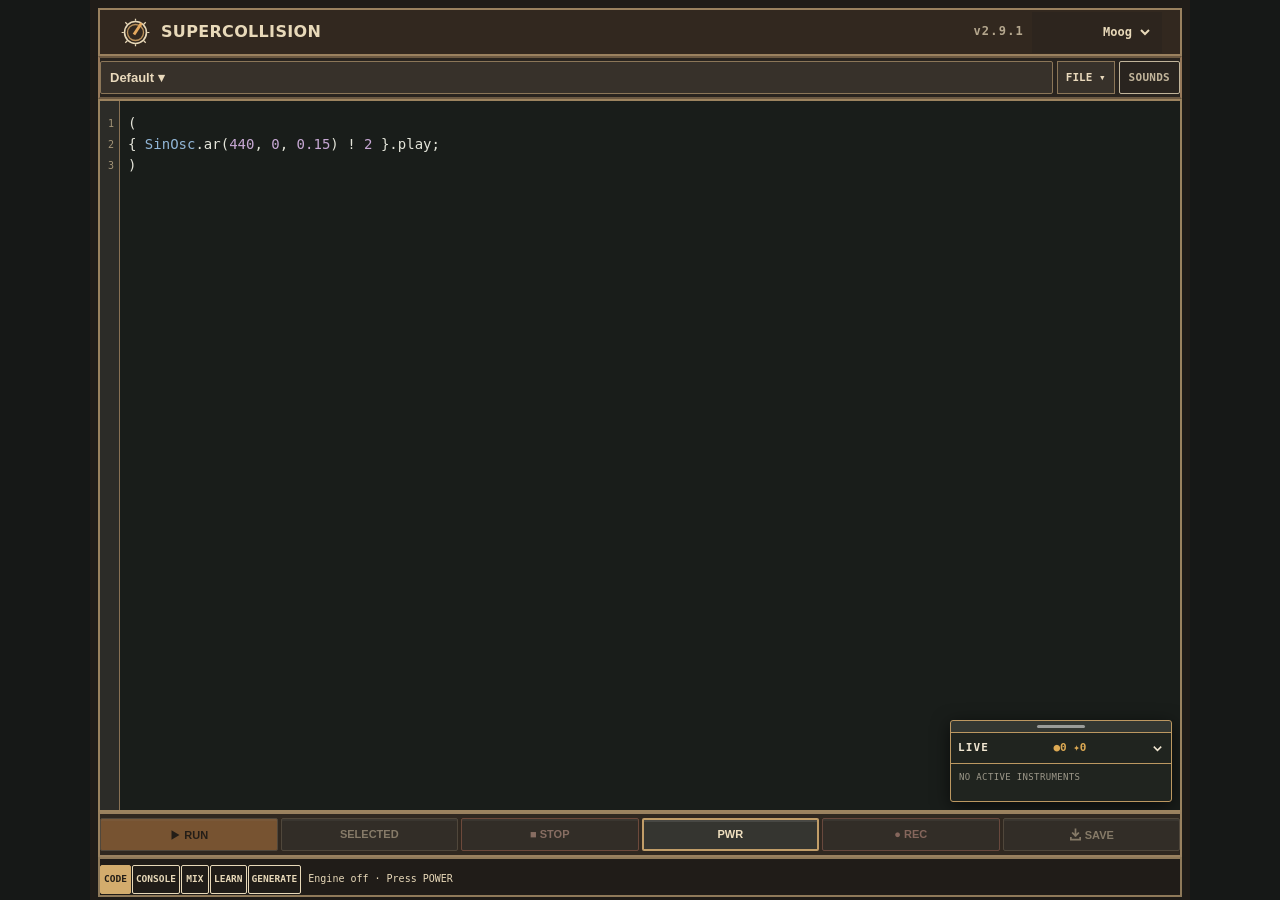
==== commit 5e144527: "Publish tested offline SuperCollision frontend" ====
--- a/index.html
+++ b/index.html
@@ -227,7 +227,7 @@
 
 </style>
 <link rel="stylesheet" href="./instrument-layout.css?v=39"><link rel="stylesheet" href="./performance.css?v=41"><link rel="stylesheet" href="./learning.css?v=5"><link rel="stylesheet" href="./catalog-assist.css?v=3"><link rel="stylesheet" href="./repair-ui.css?v=2"><link rel="stylesheet" href="./sound-designer.css?v=3">
-<link rel="stylesheet" href="./supercollision-header.css?v=2.9.2"><header class="sc-code-header"><svg class="identity-art" viewBox="0 0 48 40" aria-hidden="true" xmlns="http://www.w3.org/2000/svg">
+<link rel="stylesheet" href="./supercollision-header.css?v=2.9.1"><header class="sc-code-header"><svg class="identity-art" viewBox="0 0 48 40" aria-hidden="true" xmlns="http://www.w3.org/2000/svg">
 <g class="art art-bauhaus"><rect x="1" y="3" width="18" height="18" fill="#1f4b8f"/><circle cx="30" cy="13" r="11" fill="#bf4337"/><path d="M3 37L21 23L39 37Z" fill="#e8ae40"/></g>
 <g class="art art-blackmountain" fill="none" stroke="currentColor" stroke-width="3"><path d="M4 4V36M14 4V36M24 4V36M34 4V36M44 4V36"/><path d="M2 11H46M2 21H46M2 31H46" stroke="#b7774f" stroke-width="4"/><path d="M4 11H14M24 21H34M14 31H24" stroke="#e9e1cf" stroke-width="5"/></g>
 <g class="art art-moog" fill="none" stroke="currentColor" stroke-width="2">
@@ -285,7 +285,7 @@
 <path d="M29 4V7M34 4V7M39 4V7M44 4V7" stroke="#91b19a" stroke-width="1"/>
 <path d="M18 33H23M18 35H21" stroke="#ffbd61" stroke-width="1"/>
 </g>
-</svg><h1>SuperCollision</h1><small class="app-version" aria-label="Version 2.9.2">v2.9.2</small><div class="theme-strip"><label for="theme-choice">DESIGN</label><select id="theme-choice" aria-label="Visual design"><option value="bauhaus">Bauhaus</option><option value="blackmountain">Black Mountain</option><option value="moog">Moog</option><option value="makenoise">Make Noise</option><option value="score">Open Form</option><option value="scope">02 / Oscilloscope</option><option value="patch">Signal Atlas</option><option value="terminal">Control Room</option></select></div></header>
+</svg><h1>SuperCollision</h1><small class="app-version" aria-label="Version 2.9.1">v2.9.1</small><div class="theme-strip"><label for="theme-choice">DESIGN</label><select id="theme-choice" aria-label="Visual design"><option value="bauhaus">Bauhaus</option><option value="blackmountain">Black Mountain</option><option value="moog">Moog</option><option value="makenoise">Make Noise</option><option value="score">Open Form</option><option value="scope">02 / Oscilloscope</option><option value="patch">Signal Atlas</option><option value="terminal">Control Room</option></select></div></header>
 <main>
 <div class="panel">
 <div class="projectbar"><div class="composition-picker"><button id="project-toggle" type="button" class="secondary" aria-expanded="false" aria-controls="project-list">Composition ▾</button><div id="project-list" class="project-list" hidden role="listbox" aria-label="Saved compositions"></div></div><select id="projects" aria-label="Saved compositions" hidden></select><details class="menu" id="file-menu">
@@ -1003,7 +1003,7 @@
 // before navigating and never mount the obsolete inline recorder over Code.
 document.querySelector('#sounds-open').addEventListener('click',()=>{
   flush();
-  location.assign('./sounds-bench-preview.html?release=2.9.2#play');
+  location.assign('./sounds-bench-preview.html?release=2.9.1#play');
 });
 </script>
 <script type="module" src="./lab-offline.mjs"></script><script type="module" src="./lab-composition-vault.mjs"></script></html>
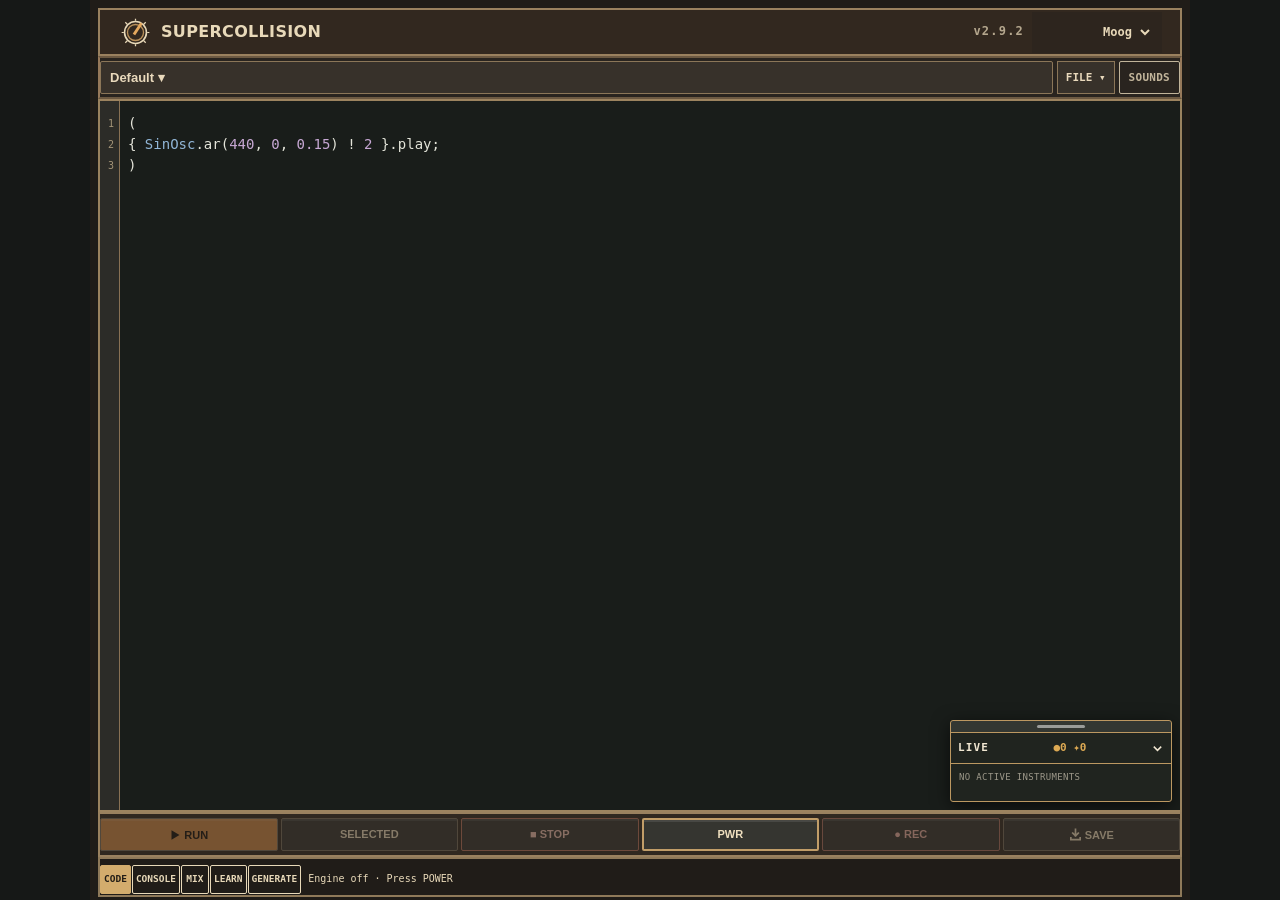
==== commit 6b84ca1e: "Publish tested offline SuperCollision frontend" ====
--- a/index.html
+++ b/index.html
@@ -227,7 +227,7 @@
 
 </style>
 <link rel="stylesheet" href="./instrument-layout.css?v=39"><link rel="stylesheet" href="./performance.css?v=41"><link rel="stylesheet" href="./learning.css?v=5"><link rel="stylesheet" href="./catalog-assist.css?v=3"><link rel="stylesheet" href="./repair-ui.css?v=2"><link rel="stylesheet" href="./sound-designer.css?v=3">
-<link rel="stylesheet" href="./supercollision-header.css?v=2.9.1"><header class="sc-code-header"><svg class="identity-art" viewBox="0 0 48 40" aria-hidden="true" xmlns="http://www.w3.org/2000/svg">
+<link rel="stylesheet" href="./supercollision-header.css?v=2.9.2"><header class="sc-code-header"><svg class="identity-art" viewBox="0 0 48 40" aria-hidden="true" xmlns="http://www.w3.org/2000/svg">
 <g class="art art-bauhaus"><rect x="1" y="3" width="18" height="18" fill="#1f4b8f"/><circle cx="30" cy="13" r="11" fill="#bf4337"/><path d="M3 37L21 23L39 37Z" fill="#e8ae40"/></g>
 <g class="art art-blackmountain" fill="none" stroke="currentColor" stroke-width="3"><path d="M4 4V36M14 4V36M24 4V36M34 4V36M44 4V36"/><path d="M2 11H46M2 21H46M2 31H46" stroke="#b7774f" stroke-width="4"/><path d="M4 11H14M24 21H34M14 31H24" stroke="#e9e1cf" stroke-width="5"/></g>
 <g class="art art-moog" fill="none" stroke="currentColor" stroke-width="2">
@@ -285,7 +285,7 @@
 <path d="M29 4V7M34 4V7M39 4V7M44 4V7" stroke="#91b19a" stroke-width="1"/>
 <path d="M18 33H23M18 35H21" stroke="#ffbd61" stroke-width="1"/>
 </g>
-</svg><h1>SuperCollision</h1><small class="app-version" aria-label="Version 2.9.1">v2.9.1</small><div class="theme-strip"><label for="theme-choice">DESIGN</label><select id="theme-choice" aria-label="Visual design"><option value="bauhaus">Bauhaus</option><option value="blackmountain">Black Mountain</option><option value="moog">Moog</option><option value="makenoise">Make Noise</option><option value="score">Open Form</option><option value="scope">02 / Oscilloscope</option><option value="patch">Signal Atlas</option><option value="terminal">Control Room</option></select></div></header>
+</svg><h1>SuperCollision</h1><small class="app-version" aria-label="Version 2.9.2">v2.9.2</small><div class="theme-strip"><label for="theme-choice">DESIGN</label><select id="theme-choice" aria-label="Visual design"><option value="bauhaus">Bauhaus</option><option value="blackmountain">Black Mountain</option><option value="moog">Moog</option><option value="makenoise">Make Noise</option><option value="score">Open Form</option><option value="scope">02 / Oscilloscope</option><option value="patch">Signal Atlas</option><option value="terminal">Control Room</option></select></div></header>
 <main>
 <div class="panel">
 <div class="projectbar"><div class="composition-picker"><button id="project-toggle" type="button" class="secondary" aria-expanded="false" aria-controls="project-list">Composition ▾</button><div id="project-list" class="project-list" hidden role="listbox" aria-label="Saved compositions"></div></div><select id="projects" aria-label="Saved compositions" hidden></select><details class="menu" id="file-menu">
@@ -1003,7 +1003,7 @@
 // before navigating and never mount the obsolete inline recorder over Code.
 document.querySelector('#sounds-open').addEventListener('click',()=>{
   flush();
-  location.assign('./sounds-bench-preview.html?release=2.9.1#play');
+  location.assign('./sounds-bench-preview.html?release=2.9.2#play');
 });
 </script>
 <script type="module" src="./lab-offline.mjs"></script><script type="module" src="./lab-composition-vault.mjs"></script></html>
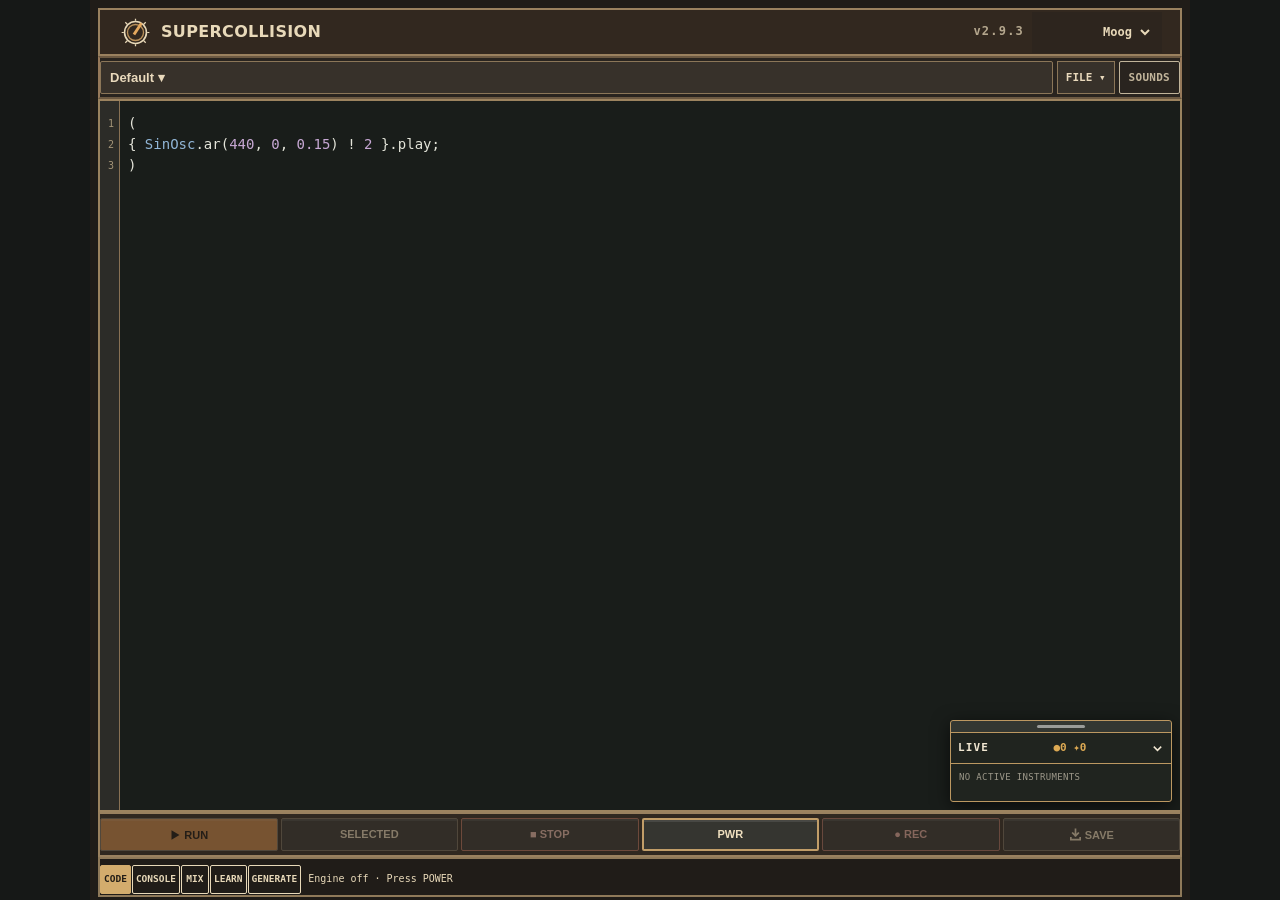
==== commit 687692ed: "Release v2.9.3 with navigation cache corrections" ====
--- a/index.html
+++ b/index.html
@@ -227,7 +227,7 @@
 
 </style>
 <link rel="stylesheet" href="./instrument-layout.css?v=39"><link rel="stylesheet" href="./performance.css?v=41"><link rel="stylesheet" href="./learning.css?v=5"><link rel="stylesheet" href="./catalog-assist.css?v=3"><link rel="stylesheet" href="./repair-ui.css?v=2"><link rel="stylesheet" href="./sound-designer.css?v=3">
-<link rel="stylesheet" href="./supercollision-header.css?v=2.9.2"><header class="sc-code-header"><svg class="identity-art" viewBox="0 0 48 40" aria-hidden="true" xmlns="http://www.w3.org/2000/svg">
+<link rel="stylesheet" href="./supercollision-header.css?v=2.9.3"><header class="sc-code-header"><svg class="identity-art" viewBox="0 0 48 40" aria-hidden="true" xmlns="http://www.w3.org/2000/svg">
 <g class="art art-bauhaus"><rect x="1" y="3" width="18" height="18" fill="#1f4b8f"/><circle cx="30" cy="13" r="11" fill="#bf4337"/><path d="M3 37L21 23L39 37Z" fill="#e8ae40"/></g>
 <g class="art art-blackmountain" fill="none" stroke="currentColor" stroke-width="3"><path d="M4 4V36M14 4V36M24 4V36M34 4V36M44 4V36"/><path d="M2 11H46M2 21H46M2 31H46" stroke="#b7774f" stroke-width="4"/><path d="M4 11H14M24 21H34M14 31H24" stroke="#e9e1cf" stroke-width="5"/></g>
 <g class="art art-moog" fill="none" stroke="currentColor" stroke-width="2">
@@ -285,7 +285,7 @@
 <path d="M29 4V7M34 4V7M39 4V7M44 4V7" stroke="#91b19a" stroke-width="1"/>
 <path d="M18 33H23M18 35H21" stroke="#ffbd61" stroke-width="1"/>
 </g>
-</svg><h1>SuperCollision</h1><small class="app-version" aria-label="Version 2.9.2">v2.9.2</small><div class="theme-strip"><label for="theme-choice">DESIGN</label><select id="theme-choice" aria-label="Visual design"><option value="bauhaus">Bauhaus</option><option value="blackmountain">Black Mountain</option><option value="moog">Moog</option><option value="makenoise">Make Noise</option><option value="score">Open Form</option><option value="scope">02 / Oscilloscope</option><option value="patch">Signal Atlas</option><option value="terminal">Control Room</option></select></div></header>
+</svg><h1>SuperCollision</h1><small class="app-version" aria-label="Version 2.9.3">v2.9.3</small><div class="theme-strip"><label for="theme-choice">DESIGN</label><select id="theme-choice" aria-label="Visual design"><option value="bauhaus">Bauhaus</option><option value="blackmountain">Black Mountain</option><option value="moog">Moog</option><option value="makenoise">Make Noise</option><option value="score">Open Form</option><option value="scope">02 / Oscilloscope</option><option value="patch">Signal Atlas</option><option value="terminal">Control Room</option></select></div></header>
 <main>
 <div class="panel">
 <div class="projectbar"><div class="composition-picker"><button id="project-toggle" type="button" class="secondary" aria-expanded="false" aria-controls="project-list">Composition ▾</button><div id="project-list" class="project-list" hidden role="listbox" aria-label="Saved compositions"></div></div><select id="projects" aria-label="Saved compositions" hidden></select><details class="menu" id="file-menu">
@@ -1003,7 +1003,7 @@
 // before navigating and never mount the obsolete inline recorder over Code.
 document.querySelector('#sounds-open').addEventListener('click',()=>{
   flush();
-  location.assign('./sounds-bench-preview.html?release=2.9.2#play');
+  location.assign('./sounds-bench-preview.html?release=2.9.3#play');
 });
 </script>
 <script type="module" src="./lab-offline.mjs"></script><script type="module" src="./lab-composition-vault.mjs"></script></html>
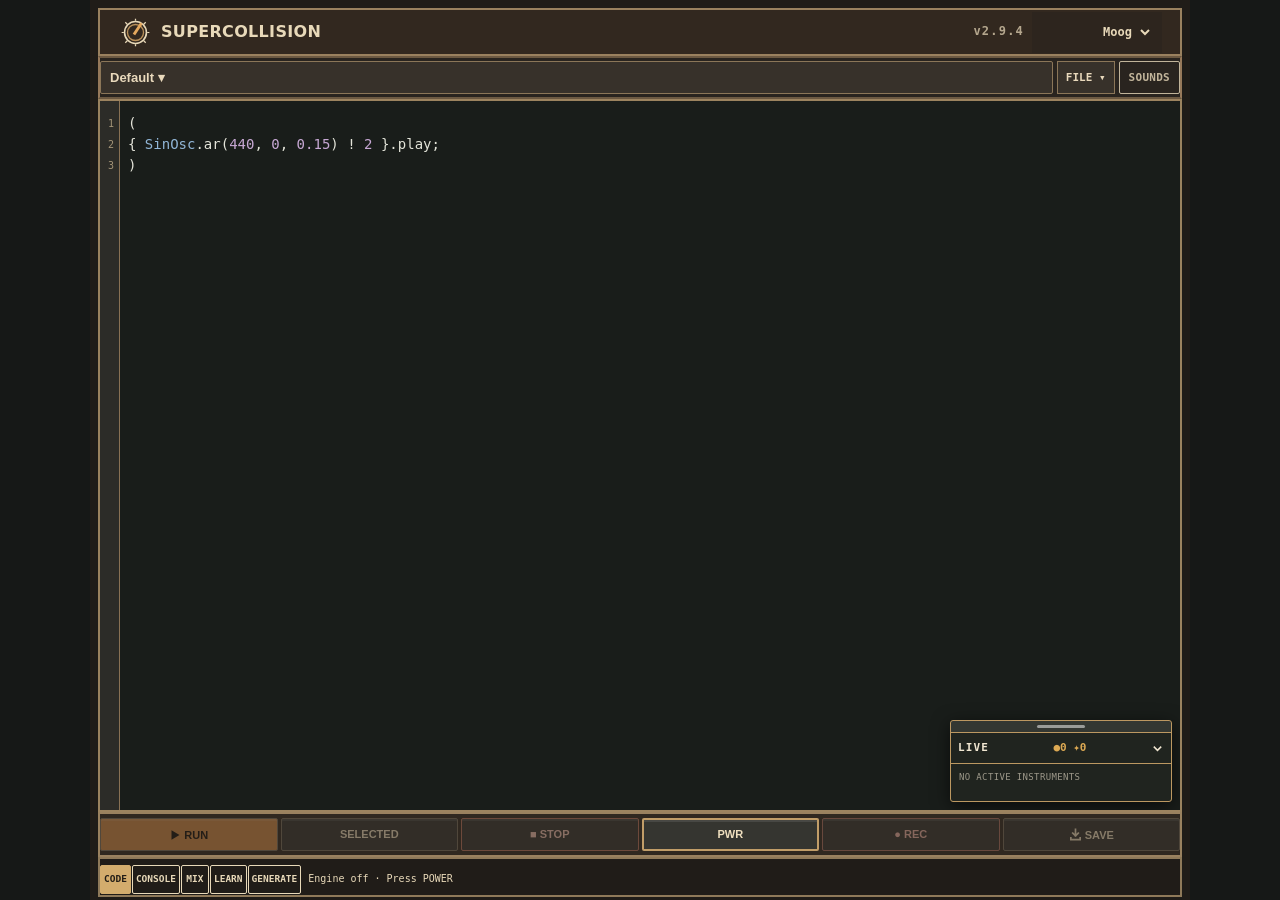
==== commit 3127735a: "Release v2.9.4: prevent Safari from reusing stale Sounds navigation entries" ====
--- a/index.html
+++ b/index.html
@@ -227,7 +227,7 @@
 
 </style>
 <link rel="stylesheet" href="./instrument-layout.css?v=39"><link rel="stylesheet" href="./performance.css?v=41"><link rel="stylesheet" href="./learning.css?v=5"><link rel="stylesheet" href="./catalog-assist.css?v=3"><link rel="stylesheet" href="./repair-ui.css?v=2"><link rel="stylesheet" href="./sound-designer.css?v=3">
-<link rel="stylesheet" href="./supercollision-header.css?v=2.9.3"><header class="sc-code-header"><svg class="identity-art" viewBox="0 0 48 40" aria-hidden="true" xmlns="http://www.w3.org/2000/svg">
+<link rel="stylesheet" href="./supercollision-header.css?v=2.9.4"><header class="sc-code-header"><svg class="identity-art" viewBox="0 0 48 40" aria-hidden="true" xmlns="http://www.w3.org/2000/svg">
 <g class="art art-bauhaus"><rect x="1" y="3" width="18" height="18" fill="#1f4b8f"/><circle cx="30" cy="13" r="11" fill="#bf4337"/><path d="M3 37L21 23L39 37Z" fill="#e8ae40"/></g>
 <g class="art art-blackmountain" fill="none" stroke="currentColor" stroke-width="3"><path d="M4 4V36M14 4V36M24 4V36M34 4V36M44 4V36"/><path d="M2 11H46M2 21H46M2 31H46" stroke="#b7774f" stroke-width="4"/><path d="M4 11H14M24 21H34M14 31H24" stroke="#e9e1cf" stroke-width="5"/></g>
 <g class="art art-moog" fill="none" stroke="currentColor" stroke-width="2">
@@ -285,7 +285,7 @@
 <path d="M29 4V7M34 4V7M39 4V7M44 4V7" stroke="#91b19a" stroke-width="1"/>
 <path d="M18 33H23M18 35H21" stroke="#ffbd61" stroke-width="1"/>
 </g>
-</svg><h1>SuperCollision</h1><small class="app-version" aria-label="Version 2.9.3">v2.9.3</small><div class="theme-strip"><label for="theme-choice">DESIGN</label><select id="theme-choice" aria-label="Visual design"><option value="bauhaus">Bauhaus</option><option value="blackmountain">Black Mountain</option><option value="moog">Moog</option><option value="makenoise">Make Noise</option><option value="score">Open Form</option><option value="scope">02 / Oscilloscope</option><option value="patch">Signal Atlas</option><option value="terminal">Control Room</option></select></div></header>
+</svg><h1>SuperCollision</h1><small class="app-version" aria-label="Version 2.9.4">v2.9.4</small><div class="theme-strip"><label for="theme-choice">DESIGN</label><select id="theme-choice" aria-label="Visual design"><option value="bauhaus">Bauhaus</option><option value="blackmountain">Black Mountain</option><option value="moog">Moog</option><option value="makenoise">Make Noise</option><option value="score">Open Form</option><option value="scope">02 / Oscilloscope</option><option value="patch">Signal Atlas</option><option value="terminal">Control Room</option></select></div></header>
 <main>
 <div class="panel">
 <div class="projectbar"><div class="composition-picker"><button id="project-toggle" type="button" class="secondary" aria-expanded="false" aria-controls="project-list">Composition ▾</button><div id="project-list" class="project-list" hidden role="listbox" aria-label="Saved compositions"></div></div><select id="projects" aria-label="Saved compositions" hidden></select><details class="menu" id="file-menu">
@@ -1003,7 +1003,11 @@
 // before navigating and never mount the obsolete inline recorder over Code.
 document.querySelector('#sounds-open').addEventListener('click',()=>{
   flush();
-  location.assign('./sounds-bench-preview.html?release=2.9.3#play');
+  const destination=new URL('./sounds-bench-preview.html',location.href);
+  destination.searchParams.set('release','2.9.4');
+  destination.searchParams.set('navigation',String(Date.now()));
+  destination.hash='play';
+  location.assign(destination.href);
 });
 </script>
 <script type="module" src="./lab-offline.mjs"></script><script type="module" src="./lab-composition-vault.mjs"></script></html>
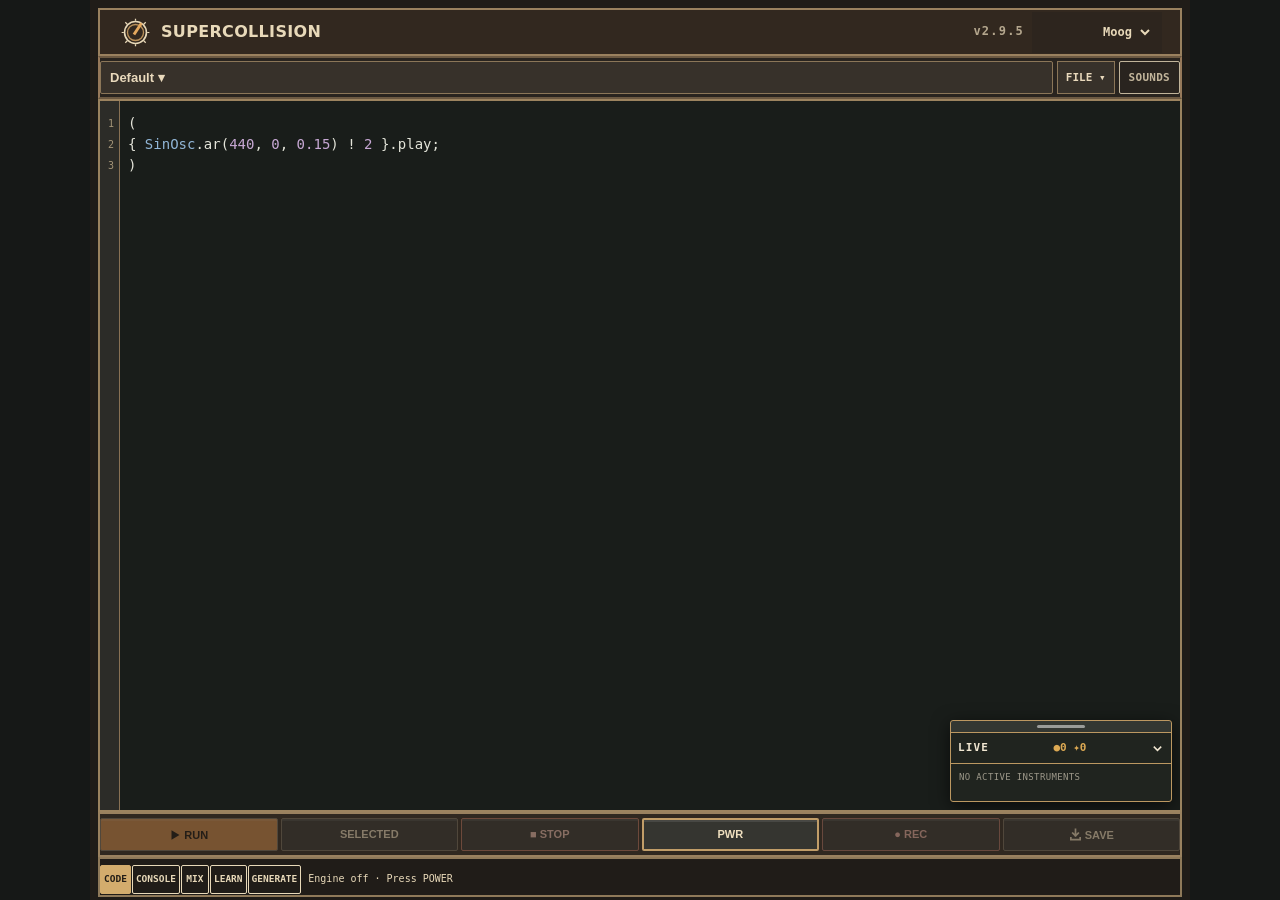
==== commit d29ed5ad: "Release v2.9.5: repair stale Safari worker registration without deleting offline data" ====
--- a/index.html
+++ b/index.html
@@ -227,7 +227,7 @@
 
 </style>
 <link rel="stylesheet" href="./instrument-layout.css?v=39"><link rel="stylesheet" href="./performance.css?v=41"><link rel="stylesheet" href="./learning.css?v=5"><link rel="stylesheet" href="./catalog-assist.css?v=3"><link rel="stylesheet" href="./repair-ui.css?v=2"><link rel="stylesheet" href="./sound-designer.css?v=3">
-<link rel="stylesheet" href="./supercollision-header.css?v=2.9.4"><header class="sc-code-header"><svg class="identity-art" viewBox="0 0 48 40" aria-hidden="true" xmlns="http://www.w3.org/2000/svg">
+<link rel="stylesheet" href="./supercollision-header.css?v=2.9.5"><header class="sc-code-header"><svg class="identity-art" viewBox="0 0 48 40" aria-hidden="true" xmlns="http://www.w3.org/2000/svg">
 <g class="art art-bauhaus"><rect x="1" y="3" width="18" height="18" fill="#1f4b8f"/><circle cx="30" cy="13" r="11" fill="#bf4337"/><path d="M3 37L21 23L39 37Z" fill="#e8ae40"/></g>
 <g class="art art-blackmountain" fill="none" stroke="currentColor" stroke-width="3"><path d="M4 4V36M14 4V36M24 4V36M34 4V36M44 4V36"/><path d="M2 11H46M2 21H46M2 31H46" stroke="#b7774f" stroke-width="4"/><path d="M4 11H14M24 21H34M14 31H24" stroke="#e9e1cf" stroke-width="5"/></g>
 <g class="art art-moog" fill="none" stroke="currentColor" stroke-width="2">
@@ -285,7 +285,7 @@
 <path d="M29 4V7M34 4V7M39 4V7M44 4V7" stroke="#91b19a" stroke-width="1"/>
 <path d="M18 33H23M18 35H21" stroke="#ffbd61" stroke-width="1"/>
 </g>
-</svg><h1>SuperCollision</h1><small class="app-version" aria-label="Version 2.9.4">v2.9.4</small><div class="theme-strip"><label for="theme-choice">DESIGN</label><select id="theme-choice" aria-label="Visual design"><option value="bauhaus">Bauhaus</option><option value="blackmountain">Black Mountain</option><option value="moog">Moog</option><option value="makenoise">Make Noise</option><option value="score">Open Form</option><option value="scope">02 / Oscilloscope</option><option value="patch">Signal Atlas</option><option value="terminal">Control Room</option></select></div></header>
+</svg><h1>SuperCollision</h1><small class="app-version" aria-label="Version 2.9.5">v2.9.5</small><div class="theme-strip"><label for="theme-choice">DESIGN</label><select id="theme-choice" aria-label="Visual design"><option value="bauhaus">Bauhaus</option><option value="blackmountain">Black Mountain</option><option value="moog">Moog</option><option value="makenoise">Make Noise</option><option value="score">Open Form</option><option value="scope">02 / Oscilloscope</option><option value="patch">Signal Atlas</option><option value="terminal">Control Room</option></select></div></header>
 <main>
 <div class="panel">
 <div class="projectbar"><div class="composition-picker"><button id="project-toggle" type="button" class="secondary" aria-expanded="false" aria-controls="project-list">Composition ▾</button><div id="project-list" class="project-list" hidden role="listbox" aria-label="Saved compositions"></div></div><select id="projects" aria-label="Saved compositions" hidden></select><details class="menu" id="file-menu">
@@ -1001,12 +1001,24 @@
 <script>
 // Sounds is one cohesive, versioned workspace. Keep the user's Code edits
 // before navigating and never mount the obsolete inline recorder over Code.
-document.querySelector('#sounds-open').addEventListener('click',()=>{
+document.querySelector('#sounds-open').addEventListener('click',async()=>{
   flush();
   const destination=new URL('./sounds-bench-preview.html',location.href);
-  destination.searchParams.set('release','2.9.4');
+  destination.searchParams.set('release','2.9.5');
   destination.searchParams.set('navigation',String(Date.now()));
   destination.hash='play';
+  // Safari can retain an obsolete worker controlling navigation despite an
+  // update. Unregister only the worker, never delete CacheStorage, IndexedDB,
+  // localStorage or the opt-in offline package. Re-register on the destination.
+  if(navigator.onLine && 'serviceWorker' in navigator){
+    try{
+      const registration=await navigator.serviceWorker.getRegistration();
+      if(registration){
+        const removed=await registration.unregister();
+        if(removed)sessionStorage.setItem('supercollision-restore-offline-worker','1');
+      }
+    }catch(error){console.warn('Worker navigation repair deferred',error)}
+  }
   location.assign(destination.href);
 });
 </script>
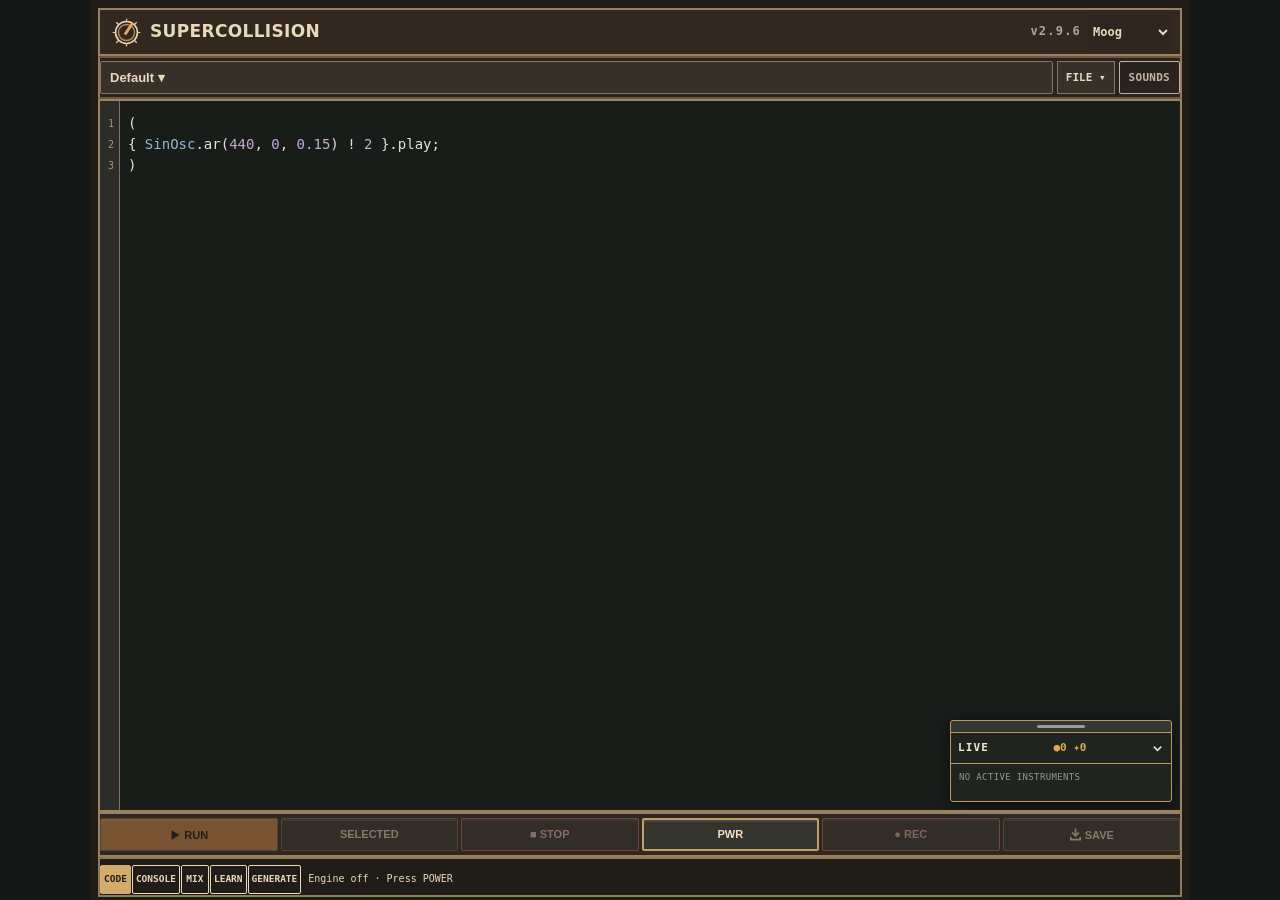
==== commit 21fe4c16: "Release v2.9.6 with restored shared masthead proportions" ====
--- a/index.html
+++ b/index.html
@@ -227,7 +227,7 @@
 
 </style>
 <link rel="stylesheet" href="./instrument-layout.css?v=39"><link rel="stylesheet" href="./performance.css?v=41"><link rel="stylesheet" href="./learning.css?v=5"><link rel="stylesheet" href="./catalog-assist.css?v=3"><link rel="stylesheet" href="./repair-ui.css?v=2"><link rel="stylesheet" href="./sound-designer.css?v=3">
-<link rel="stylesheet" href="./supercollision-header.css?v=2.9.5"><header class="sc-code-header"><svg class="identity-art" viewBox="0 0 48 40" aria-hidden="true" xmlns="http://www.w3.org/2000/svg">
+<link rel="stylesheet" href="./supercollision-header.css?v=2.9.6"><header class="sc-code-header"><svg class="identity-art" viewBox="0 0 48 40" aria-hidden="true" xmlns="http://www.w3.org/2000/svg">
 <g class="art art-bauhaus"><rect x="1" y="3" width="18" height="18" fill="#1f4b8f"/><circle cx="30" cy="13" r="11" fill="#bf4337"/><path d="M3 37L21 23L39 37Z" fill="#e8ae40"/></g>
 <g class="art art-blackmountain" fill="none" stroke="currentColor" stroke-width="3"><path d="M4 4V36M14 4V36M24 4V36M34 4V36M44 4V36"/><path d="M2 11H46M2 21H46M2 31H46" stroke="#b7774f" stroke-width="4"/><path d="M4 11H14M24 21H34M14 31H24" stroke="#e9e1cf" stroke-width="5"/></g>
 <g class="art art-moog" fill="none" stroke="currentColor" stroke-width="2">
@@ -285,7 +285,7 @@
 <path d="M29 4V7M34 4V7M39 4V7M44 4V7" stroke="#91b19a" stroke-width="1"/>
 <path d="M18 33H23M18 35H21" stroke="#ffbd61" stroke-width="1"/>
 </g>
-</svg><h1>SuperCollision</h1><small class="app-version" aria-label="Version 2.9.5">v2.9.5</small><div class="theme-strip"><label for="theme-choice">DESIGN</label><select id="theme-choice" aria-label="Visual design"><option value="bauhaus">Bauhaus</option><option value="blackmountain">Black Mountain</option><option value="moog">Moog</option><option value="makenoise">Make Noise</option><option value="score">Open Form</option><option value="scope">02 / Oscilloscope</option><option value="patch">Signal Atlas</option><option value="terminal">Control Room</option></select></div></header>
+</svg><h1>SuperCollision</h1><small class="app-version" aria-label="Version 2.9.6">v2.9.6</small><div class="theme-strip"><label for="theme-choice">DESIGN</label><select id="theme-choice" aria-label="Visual design"><option value="bauhaus">Bauhaus</option><option value="blackmountain">Black Mountain</option><option value="moog">Moog</option><option value="makenoise">Make Noise</option><option value="score">Open Form</option><option value="scope">02 / Oscilloscope</option><option value="patch">Signal Atlas</option><option value="terminal">Control Room</option></select></div></header>
 <main>
 <div class="panel">
 <div class="projectbar"><div class="composition-picker"><button id="project-toggle" type="button" class="secondary" aria-expanded="false" aria-controls="project-list">Composition ▾</button><div id="project-list" class="project-list" hidden role="listbox" aria-label="Saved compositions"></div></div><select id="projects" aria-label="Saved compositions" hidden></select><details class="menu" id="file-menu">
@@ -1004,7 +1004,7 @@
 document.querySelector('#sounds-open').addEventListener('click',async()=>{
   flush();
   const destination=new URL('./sounds-bench-preview.html',location.href);
-  destination.searchParams.set('release','2.9.5');
+  destination.searchParams.set('release','2.9.6');
   destination.searchParams.set('navigation',String(Date.now()));
   destination.hash='play';
   // Safari can retain an obsolete worker controlling navigation despite an
--- a/supercollision-header.css
+++ b/supercollision-header.css
@@ -2,8 +2,8 @@
    All pages use identical HTML and this identical stylesheet. */
 body > header.sc-code-header{
  display:flex!important;align-items:center!important;justify-content:space-between!important;
- gap:8px!important;position:relative!important;transform:none!important;
- min-height:0!important;margin:5px 0 0!important;padding:12px 18px!important;
+ gap:6px!important;position:relative!important;transform:none!important;
+ min-height:0!important;margin:5px 0 0!important;padding:10px 9px!important;
  background:var(--sc-panel,#32281f)!important;
  border:2px solid var(--sc-line,#9a815f)!important;
  box-shadow:none!important;
@@ -24,7 +24,7 @@
  text-align:left!important;white-space:nowrap!important;overflow:hidden!important;
  text-overflow:ellipsis!important;font-family:system-ui,-apple-system,sans-serif!important;
  color:inherit!important;font-weight:800!important;letter-spacing:.02em!important;
- font-size:clamp(11px,2.8vw,16px)!important;
+ font-size:clamp(13px,3.85vw,17px)!important;
  line-height:1.12!important;text-transform:uppercase!important;
 }
 body > header.sc-code-header .app-version{
@@ -33,40 +33,29 @@
  letter-spacing:.1em!important;
 }
 body > header.sc-code-header .theme-strip{
- display:flex!important;align-items:center!important;gap:9px!important;
- margin:0!important;padding:5px 9px!important;
+ display:flex!important;align-items:center!important;gap:0!important;
+ margin:0!important;padding:2px 0!important;
  background:var(--sc-plate,#2d251e)!important;
  border:0!important;min-width:0!important;flex:0 0 auto!important;
  writing-mode:horizontal-tb!important;transform:none!important;
 }
 body > header.sc-code-header .theme-strip label{display:none!important}
 body > header.sc-code-header #theme-choice{
- width:112px!important;max-width:112px!important;min-width:0!important;
- min-height:28px!important;padding:3px 5px!important;
+ width:84px!important;max-width:84px!important;min-width:0!important;
+ min-height:28px!important;padding:3px 2px!important;
  font:700 12px ui-monospace,monospace!important;
  color:inherit!important;background:transparent!important;border:0!important;
- text-align:right!important;writing-mode:horizontal-tb!important;
+ text-align:left!important;writing-mode:horizontal-tb!important;
 }
 @media(max-width:390px){
- body > header.sc-code-header{padding:9px 10px!important;gap:6px!important}
- body > header.sc-code-header .identity-art{width:27px!important;height:27px!important}
- body > header.sc-code-header h1{font-size:11px!important;letter-spacing:0!important}
- body > header.sc-code-header #theme-choice{width:96px!important;max-width:96px!important;font-size:10px!important}
+ body > header.sc-code-header{padding:9px 7px!important;gap:5px!important}
+ body > header.sc-code-header .identity-art{width:30px!important;height:30px!important}
+ body > header.sc-code-header h1{font-size:clamp(12px,3.7vw,15px)!important;letter-spacing:0!important}
+ body > header.sc-code-header .app-version{font-size:11px!important}
+ body > header.sc-code-header #theme-choice{width:76px!important;max-width:76px!important;font-size:11px!important}
 }
-
-/* Small-phone fit: reserve the full design chooser and title independently. */
-@media(max-width:360px){
- body > header.sc-code-header{padding:7px 6px!important;gap:4px!important}
- body > header.sc-code-header .identity-art{width:20px!important;height:20px!important}
- body > header.sc-code-header h1{font-size:10px!important;letter-spacing:0!important}
- body > header.sc-code-header .app-version{font-size:10px!important;letter-spacing:0!important}
- body > header.sc-code-header .theme-strip{
-  width:104px!important;min-width:104px!important;max-width:104px!important;
-  padding:0!important;gap:0!important;flex:0 0 104px!important;
- }
- body > header.sc-code-header #theme-choice{
-  display:block!important;width:104px!important;min-width:104px!important;
-  max-width:104px!important;flex:0 0 104px!important;
-  font-size:10px!important;padding:2px 0!important;
- }
+@media(max-width:340px){
+ body > header.sc-code-header .identity-art{width:25px!important;height:25px!important}
+ body > header.sc-code-header h1{font-size:11px!important}
+ body > header.sc-code-header #theme-choice{width:68px!important;max-width:68px!important}
 }
